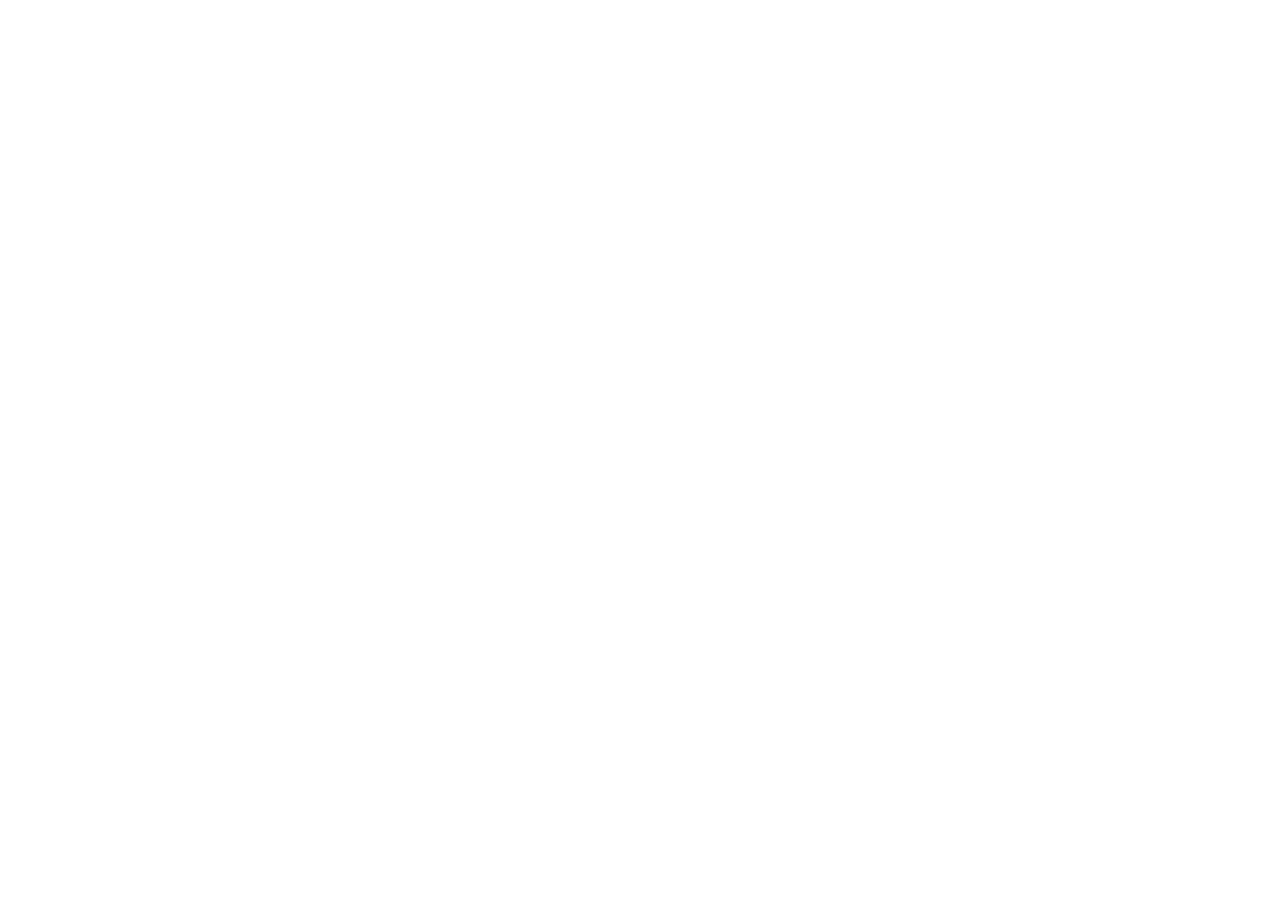
==== index.html @ 6f4fb660 "content" ====
<!DOCTYPE html>
<html lang="en">

<head>
    <meta charset="UTF-8">
    <meta http-equiv="X-UA-Compatible" content="IE=edge">
    <meta name="viewport" content="width=device-width, initial-scale=1.0">
    <title>Trang chủ</title>
    <link rel="stylesheet" href="https://cdnjs.cloudflare.com/ajax/libs/normalize/8.0.1/normalize.min.css">
    <link rel="stylesheet" href="../assets/css/base.css">
    <link rel="stylesheet" href="../assets/css/main.css">
    <link rel="stylesheet" href="../assets/css/headingcss.css">
    <link rel="stylesheet" href="../assets/css/contentcss.css">
    <link rel="stylesheet" href="../assets/css/samekingcss.css">
    <link rel="stylesheet" href="../assets/css/productcss.css">
    <link rel="stylesheet" href="../assets/css/gowithcss.css">
    <link rel="stylesheet" href="../assets/css/mainhome.css">
    <link rel="stylesheet" href="../assets/font/fontawesome-free-6.0.0-web/css/all.min.css">
    <link rel="preconnect" href="https://fonts.googleapis.com">
    <link rel="preconnect" href="https://fonts.gstatic.com" crossorigin>
    <link href="https://fonts.googleapis.com/css2?family=Roboto:wght@300;400;500;700&display=swap" rel="stylesheet">
    <script src="https://unpkg.com/htmlincludejs"></script>
</head>

<body>
    <div class="app">
        <header class="header">

            <include src="./content/heading.html"></include>
            <div class="grid">
                <include src="./content/contenthome.html"></include>
                <include src="./content/product.html"></include>
                
                
                

                
            </div>
            
        </header>
    </div>
    <script>


        const renderNewProduct = (newProduct) => {
            let contentNewProduct = "";
            newProduct.map((item, idx) => {
                contentNewProduct =
                    contentNewProduct +
                    `<li class="product_shop_all_item">
                    <a href="http://www.dealtichtac.com/?tukhoa=dtt021" class="product_shop">
                        <div class="product_shop_img">
                            <img src="http://www.dealtichtac.com/product/` + item.hinhanh + `"
                                alt="Balo" class="product_shop-img_detail">
                        </div>
                        <div class="product_shop_information">` + item.ten + `</div>
                        <div class="product_shop_price">
                            ` + formatCurrency(item.giaban) + `₫
                        </div>
                    </a>
                </li>`;
            });
            document.getElementById("new_product_list_id").innerHTML = contentNewProduct;
        };
        const formatCurrency = (giaban) => {
            giaban = giaban.toLocaleString("it-IT", {
                style: "currency",
                currency: "VND",
            });
            return giaban;
        };
        fetch("https://www.dealtichtac.com/api/index.php?category=moinhat")
            .then((res) => res.json())
            .then((result) => {
                renderNewProduct(result.filter((item, idx) => idx < 8));
            });

        const renderAccessoriesPhone = (accessoriesPhone) => {
            let contentAccessoriesPhone = "";
            accessoriesPhone.map((item, idx) => {
                contentAccessoriesPhone =
                    contentAccessoriesPhone +
                    `<li class="accessories_left_content_list_item">
            <a href="https://www.dealtichtac.com/tai-nghe-bluetooth.html"
            class="accessories_left_content_list_product">
            ` + item.ten + `
            </a>
            </li>`;
            });
            document.getElementById("accessories_left_content_list_id").innerHTML = contentAccessoriesPhone;
        };
        fetch("https://www.dealtichtac.com/api/index.php?sub-category=PKDT")
            .then((res) => res.json())
            .then((result) => {
                renderAccessoriesPhone(result);
            });

        const renderAccessoriesProduct = (accessoriesProduct) => {
            let contentAccessoriesProduct = "";
            accessoriesProduct.map((item, idx) => {
                contentAccessoriesProduct =
                    contentAccessoriesProduct +
                    `<li class="accessories_right_all_list">
                                <a class="accessories_right_all_in"
                                    href="https://www.dealtichtac.com/1014-cap-vga-trang-15-met.htm">
                                    <div class="accessories_right_all_img">
                                        <img class="accessories_right_all_img_detail"
                                            src="http://www.dealtichtac.com/product/` + item.hinhanh + `" alt="">
                                    </div>
                                    <div class="accessories_right_all_name">
                                        ` + item.ten + `
                                    </div>
                                    <div class="accessories_right_all_price">
                                        ` + item.giaban + `₫
                                    </div>
                                </a>
                            </li>`;
            });
            document.getElementById("accessories_right_all_id").innerHTML = contentAccessoriesProduct;
        };
        fetch("https://www.dealtichtac.com/api/index.php?category=phukiendienthoai")
            .then((res) => res.json())
            .then((result) => {
                renderAccessoriesProduct(result.filter((item, idx) => idx < 10));
            });

        const renderAccessoriesLaptop = (accessoriesLaptop) => {
            let contentAccessoriesLaptop = "";
            accessoriesLaptop.map((item, idx) => {
                contentAccessoriesLaptop =
                    contentAccessoriesLaptop +
                    `<li class="accessories_laptop_left_content_list_item">
                                    <a href="https://www.dealtichtac.com/balo.html"
                                        class="accessories_laptop_left_content_list_product">
                                        ` + item.ten + `
                                    </a>
                                </li>`;
            });
            document.getElementById("accessories_laptop_left_content_id").innerHTML = contentAccessoriesLaptop;
        };
        fetch("https://www.dealtichtac.com/api/index.php?sub-category=PKL")
            .then((res) => res.json())
            .then((result) => {
                renderAccessoriesLaptop(result);
            });

        const renderAccessoriesLaptopProduct = (accessoriesLaptopProduct) => {
            let contentAccessoriesLaptopProduct = "";
            accessoriesLaptopProduct.map((item, idx) => {
                contentAccessoriesLaptopProduct =
                    contentAccessoriesLaptopProduct +
                    `<li class="accessories_right_all_list">
                            <a class="accessories_right_all_in"
                                href="https://www.dealtichtac.com/1014-cap-vga-trang-15-met.htm">
                                <div class="accessories_right_all_img">
                                    <img class="accessories_right_all_img_detail"
                                        src="http://www.dealtichtac.com/product/` + item.hinhanh + `" alt="">
                                </div>
                                <div class="accessories_right_all_name">
                                    ` + item.ten + `
                                </div>
                                <div class="accessories_right_all_price">
                                    ` + item.giaban + `₫
                                </div>
                            </a>
                        </li>`;
            });
            document.getElementById("accessories_laptop_right_all_id").innerHTML = contentAccessoriesLaptopProduct;
        };
        fetch("https://www.dealtichtac.com/api/index.php?category=phukienlaptop")
            .then((res) => res.json())
            .then((result) => {
                renderAccessoriesLaptopProduct(result.filter((item, idx) => idx < 10));
            });

        const renderAccessoriesEquipment = (accessoriesEquipment) => {
            let contentAccessoriesEquipment = "";
            accessoriesEquipment.map((item, idx) => {
                contentAccessoriesEquipment =
                    contentAccessoriesEquipment +
                    `<li class="accessories_laptop_left_content_list_item">
                                    <a href="https://www.dealtichtac.com/balo.html"
                                        class="accessories_laptop_left_content_list_product">
                                        ` + item.ten + `
                                    </a>
                                </li>`;
            });
            document.getElementById("accessories_equipment_left_content_list_id").innerHTML = contentAccessoriesEquipment;
        };
        fetch("https://www.dealtichtac.com/api/index.php?sub-category=TBM")
            .then((res) => res.json())
            .then((result) => {
                renderAccessoriesEquipment(result);
            });

        const renderAccessoriesEquipmentProduct = (accessoriesEquipmentProduct) => {
            let contentAccessoriesEquipmentProduct = "";
            accessoriesEquipmentProduct.map((item, idx) => {
                contentAccessoriesEquipmentProduct =
                    contentAccessoriesEquipmentProduct +
                    `<li class="accessories_right_all_list">
                            <a class="accessories_right_all_in"
                                href="https://www.dealtichtac.com/1014-cap-vga-trang-15-met.htm">
                                <div class="accessories_right_all_img">
                                    <img class="accessories_right_all_img_detail"
                                        src="http://www.dealtichtac.com/product/` + item.hinhanh + `" alt="">
                                </div>
                                <div class="accessories_right_all_name">
                                    ` + item.ten + `
                                </div>
                                <div class="accessories_right_all_price">
                                    ` + item.giaban + `₫
                                </div>
                            </a>
                        </li>`;
            });
            document.getElementById("accessories_equipment_right_all_id").innerHTML = contentAccessoriesEquipmentProduct;
        };
        fetch("https://www.dealtichtac.com/api/index.php?category=thietbimang")
            .then((res) => res.json())
            .then((result) => {
                renderAccessoriesEquipmentProduct(result.filter((item, idx) => idx < 10));
            });

        const renderAccessoriesHousewares = (accessoriesHousewares) => {
            let contentAccessoriesHousewares = "";
            accessoriesHousewares.map((item, idx) => {
                contentAccessoriesHousewares =
                    contentAccessoriesHousewares +
                    `<li class="accessories_laptop_left_content_list_item">
                                    <a href="https://www.dealtichtac.com/balo.html"
                                        class="accessories_laptop_left_content_list_product">
                                        ` + item.ten + `
                                    </a>
                                </li>`;
            });
            document.getElementById("accessories_housewares_left_content_list_id").innerHTML = contentAccessoriesHousewares;
        };
        fetch("https://www.dealtichtac.com/api/index.php?sub-category=ĐGD")
            .then((res) => res.json())
            .then((result) => {
                renderAccessoriesHousewares(result);
            });

        const renderAccessoriesHousewaresProduct = (accessoriesHousewaresProduct) => {
            let contentAccessoriesHousewaresProduct = "";
            accessoriesHousewaresProduct.map((item, idx) => {
                contentAccessoriesHousewaresProduct =
                    contentAccessoriesHousewaresProduct +
                    `<li class="accessories_right_all_list">
                            <a class="accessories_right_all_in"
                                href="https://www.dealtichtac.com/1014-cap-vga-trang-15-met.htm">
                                <div class="accessories_right_all_img">
                                    <img class="accessories_right_all_img_detail"
                                        src="http://www.dealtichtac.com/product/` + item.hinhanh + `" alt="">
                                </div>
                                <div class="accessories_right_all_name">
                                    ` + item.ten + `
                                </div>
                                <div class="accessories_right_all_price">
                                    ` + item.giaban + `₫
                                </div>
                            </a>
                        </li>`;
            });
            document.getElementById("accessories_housewares_right_all_id").innerHTML = contentAccessoriesHousewaresProduct;
        };
        fetch("https://www.dealtichtac.com/api/index.php?category=dogiadung")
            .then((res) => res.json())
            .then((result) => {
                renderAccessoriesHousewaresProduct(result.filter((item, idx) => idx < 10));
            });

        const renderAccessoriesStrange = (accessoriesStrange) => {
            let contentAccessoriesStrange = "";
            accessoriesStrange.map((item, idx) => {
                contentAccessoriesStrange =
                    contentAccessoriesStrange +
                    `<li class="accessories_laptop_left_content_list_item">
                                <a href="https://www.dealtichtac.com/balo.html"
                                    class="accessories_laptop_left_content_list_product">
                                    ` + item.ten + `
                                </a>
                            </li>`;
            });
            document.getElementById("accessories_strange_left_content_list_id").innerHTML = contentAccessoriesStrange;
        };
        fetch("https://www.dealtichtac.com/api/index.php?sub-category=HĐL")
            .then((res) => res.json())
            .then((result) => {
                renderAccessoriesStrange(result);
            });
        const renderAccessoriesStrangeProduct = (accessoriesStrangeProduct) => {
            let contentAccessoriesStrangeProduct = "";
            accessoriesStrangeProduct.map((item, idx) => {
                contentAccessoriesStrangeProduct =
                    contentAccessoriesStrangeProduct +
                    `<li class="accessories_right_all_list">
                        <a class="accessories_right_all_in"
                            href="https://www.dealtichtac.com/1014-cap-vga-trang-15-met.htm">
                            <div class="accessories_right_all_img">
                                <img class="accessories_right_all_img_detail"
                                    src="http://www.dealtichtac.com/product/` + item.hinhanh + `" alt="">
                            </div>
                            <div class="accessories_right_all_name">
                                ` + item.ten + `
                            </div>
                            <div class="accessories_right_all_price">
                                ` + item.giaban + `₫
                            </div>
                        </a>
                    </li>`;
            });
            document.getElementById("accessories_strange_right_all_id").innerHTML = contentAccessoriesStrangeProduct;
        };
        fetch("https://www.dealtichtac.com/api/index.php?category=hangdocla")
            .then((res) => res.json())
            .then((result) => {
                renderAccessoriesStrangeProduct(result.filter((item, idx) => idx < 10))
            });


        const renderMenuProduct = (menuProduct) => {
            let contentMenuProduct = "";
            menuProduct.map((item, idx) => {
                contentMenuProduct =
                    contentMenuProduct +
                    `<li>
                            <a class="product_menu_bottom_item_link"
                                href="https://www.dealtichtac.com/phu-kien-dien-thoai.html">
                                ` + item + `
                            </a>
                        </li>`;
            });
            document.getElementById("product_menu_bottom_item_id").innerHTML = contentMenuProduct;
        };
        fetch("https://www.dealtichtac.com/api/index.php?statistic")
            .then((res) => res.json())
            .then((result) => {
                renderMenuProduct(result);
            });


        const renderIntroduceShop = (introduceShop) => {
            let contentIntroduceShop = "";
            introduceShop.map((item, idx) => {
                contentIntroduceShop =
                    contentIntroduceShop +
                    `<li class="header_content_top_right_item_small">
                                <div class="header_content_top_right_item_small_img">
                                    <img class="item_small_img"
                                        src="https://dealtichtac.com/product/hinhquangcao/` + item.hinhanh + `" alt="">
                                </div>
                                <div class="item_small_introduction">
                                    <span class="item_small_introduction_title">` + item.ten + `</span>
                                    <p class="item_small_introduction_centent">
                                        ` + item.noidung + `</p>
                                </div>
                            </li>`;
            });
            document.getElementById("header_content_top_right_item_id").innerHTML = contentIntroduceShop;
        };
        fetch("https://www.dealtichtac.com/api/index.php?slider")
            .then((res) => res.json())
            .then((result) => {
                renderIntroduceShop(result);
            });
    </script>
</body>

</html>
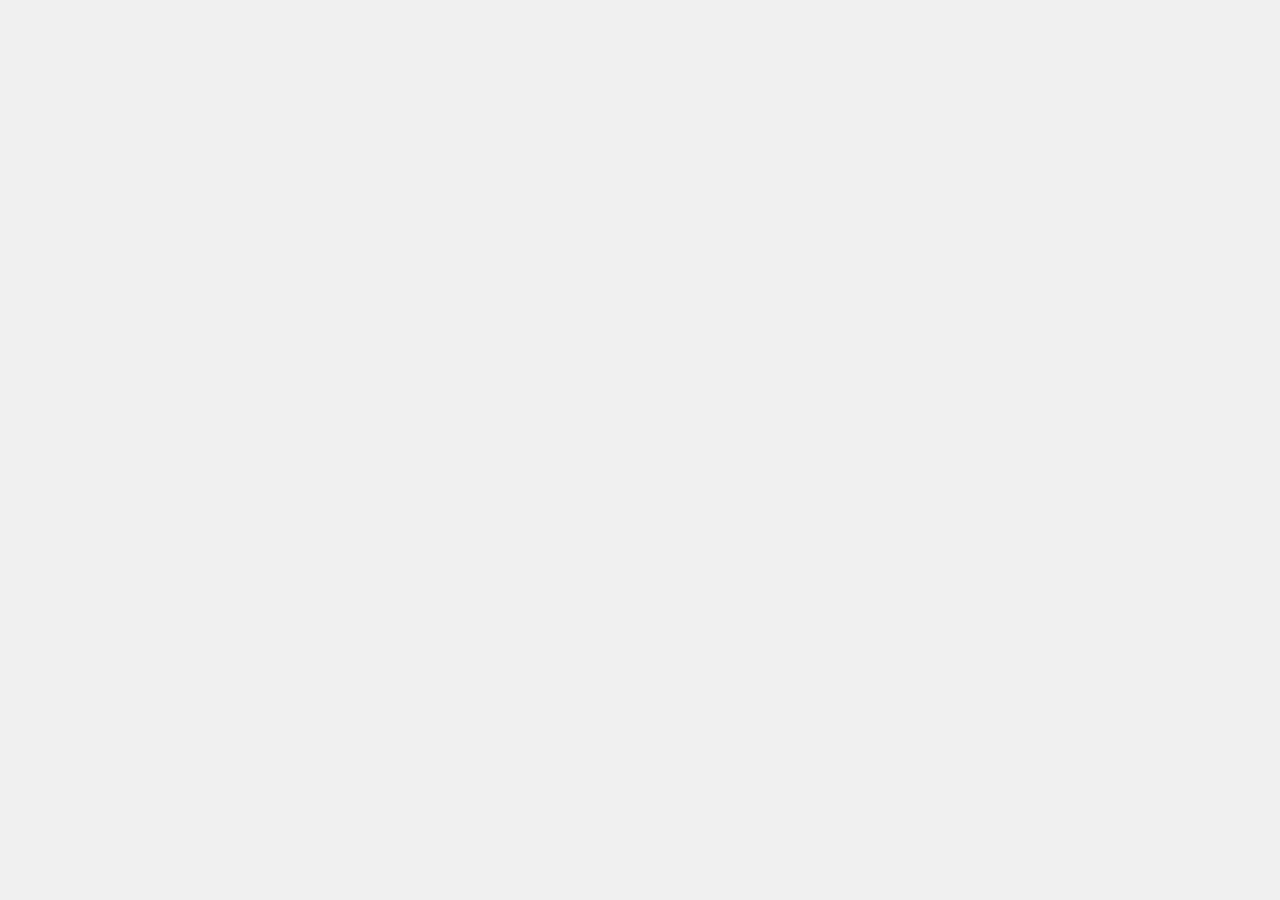
==== commit d2818900: "contentone" ====
--- a/index.html
+++ b/index.html
@@ -7,15 +7,15 @@
     <meta name="viewport" content="width=device-width, initial-scale=1.0">
     <title>Trang chủ</title>
     <link rel="stylesheet" href="https://cdnjs.cloudflare.com/ajax/libs/normalize/8.0.1/normalize.min.css">
-    <link rel="stylesheet" href="../assets/css/base.css">
-    <link rel="stylesheet" href="../assets/css/main.css">
-    <link rel="stylesheet" href="../assets/css/headingcss.css">
-    <link rel="stylesheet" href="../assets/css/contentcss.css">
-    <link rel="stylesheet" href="../assets/css/samekingcss.css">
-    <link rel="stylesheet" href="../assets/css/productcss.css">
-    <link rel="stylesheet" href="../assets/css/gowithcss.css">
-    <link rel="stylesheet" href="../assets/css/mainhome.css">
-    <link rel="stylesheet" href="../assets/font/fontawesome-free-6.0.0-web/css/all.min.css">
+    <link rel="stylesheet" href="./assets/css/base.css">
+    <link rel="stylesheet" href="./assets/css/main.css">
+    <link rel="stylesheet" href="./assets/css/headingcss.css">
+    <link rel="stylesheet" href="./assets/css/contentcss.css">
+    <link rel="stylesheet" href="./assets/css/samekingcss.css">
+    <link rel="stylesheet" href="./assets/css/productcss.css">
+    <link rel="stylesheet" href="./assets/css/gowithcss.css">
+    <link rel="stylesheet" href="./assets/css/mainhome.css">
+    <link rel="stylesheet" href="./assets/font/fontawesome-free-6.0.0-web/css/all.min.css">
     <link rel="preconnect" href="https://fonts.googleapis.com">
     <link rel="preconnect" href="https://fonts.gstatic.com" crossorigin>
     <link href="https://fonts.googleapis.com/css2?family=Roboto:wght@300;400;500;700&display=swap" rel="stylesheet">
--- a/assets/css/base.css
+++ b/assets/css/base.css
@@ -0,0 +1,43 @@
+:root {
+    --white-color: #fff;
+    --black-color: #000;
+    --text-color: #333;
+    --primary-color: #c90000;
+    --broder-color: #dbdbdb;
+    --star-gold-color: #ffce3e;
+    --navbar-height: 34px;
+    --header-height: 300px;
+    --header-with-search-height: calc(var(--header-height)- var(--navbar-height));
+}
+* {
+    box-sizing: inherit;
+    font-family: Arial, Helvetica, sans-serif;
+}
+html {
+    font-size: 62.5%;
+    font-family: 'notosans', 'Helvetica Neue', Helvetica, Arial, sans-serif;
+}
+p {
+    font-size: 1rem;
+    line-height: 1.6rem;
+    font-family: 'Roboto', sans-serif;
+    box-sizing: border-box;
+}
+.grid {
+    width: 1200px;
+    max-width: 100%;
+    margin: 0 auto;
+    background-color: #f0f0f0;
+    margin-top: 75px;
+}
+.grid_full-width {
+    width: 100%;
+}
+.grid_row {
+    display: flex;
+    flex-wrap: wrap;
+}
+
+body {
+    background-color: #f0f0f0
+}
--- a/assets/css/main.css
+++ b/assets/css/main.css
@@ -0,0 +1,3 @@
+.header {
+    background-color: #f0f0f0;
+}
--- a/assets/css/headingcss.css
+++ b/assets/css/headingcss.css
@@ -0,0 +1,255 @@
+.header_logo {
+    height: 65px;
+    width: 15%;
+}
+.heading {
+    display: flex;
+    flex-direction: row;
+    width: 100%;
+    max-width: 1200px;
+    margin: 0;  
+    height: 65px;
+    padding-left: 75px;
+    padding-right: 75px;
+    border-bottom: 2px solid var(--primary-color);
+    position: fixed;
+    background-color: #fff;
+    top: 0px;
+    left: 0;
+    right: 0;
+    z-index: 99;
+    box-shadow: 0 0 25px 0 rgba(0, 0, 0, .2);   
+}
+.header_logo_img {
+    background-repeat: no-repeat;
+    background-size: 498px 300px;
+    width: 165px;
+    height: 33px;
+    margin-top: 17px;
+    margin-right: -12px;
+}
+.header_search {
+    height: 28px;
+    width: 15%;
+    display: flex;
+    flex-direction: row;
+    margin-top: 17px;
+    padding-left: 10px;
+    font-size: 13px;
+    color: #c0c0c0;
+    outline: 0;
+    border: 1px solid #ddd;
+    color: #fff;
+    border-radius: 3px;
+}
+.header_search_input {
+    width: 172px;
+    height: 28px;
+    margin-left: -10px;
+    border: 0;
+    padding: 0 0 0 10px;
+    outline: none;
+}
+
+.header_button_search {
+    outline: 0;
+    border: none;
+    color: #fff;
+    border-top-right-radius: 3px;
+    border-bottom-right-radius: 3px;
+    right: 0;
+    height: 30px;
+    width: 32px;
+    margin-top: -1px;
+    padding: 0;
+    cursor: pointer;
+    display: flex;
+    justify-content: end;
+    background-color: var(--primary-color);
+}
+
+.header_navbar {
+    width: 60%;
+    margin-left: 40px; 
+}
+.header_app_add {
+    width: 5.4%;
+}
+.header_app {
+    list-style: none;
+    padding: 0;
+    margin: 0;
+    position: relative;
+    display: flex;
+}
+.logo_search {
+    color: #fff;
+    padding: 9px;
+}
+.icon_sale {
+    background-repeat: no-repeat;
+    background-size: 40px;
+}
+
+.header_icon {
+    float: left;
+    text-align: center;
+    font-weight: 400;
+}
+.icon_item {
+    height: 30px;
+    width: 100%;
+}
+.header_recruitment {
+    width: 10%;
+}
+.header_icon_add {
+    position: relative;
+    padding: 0 7px 5px;
+    font-size: 12px;
+    color: #211f1f;
+    text-align: center;
+    -webkit-transform: translateZ(0);
+    transform: translateZ(0);
+    box-shadow: 0 0 1px transparent;
+    -webkit-backface-visibility: hidden;
+    backface-visibility: hidden;
+    text-decoration: none;
+    display: inline-block;
+}
+.icon {
+    display: block;
+    margin: 7px auto;
+    height: 29px;
+    background-image: url(https://www.dealtichtac.com/assets/css/logo.png);
+    background-repeat: no-repeat;
+    background-size: 498px 300px;
+}
+.icon_hot {
+    width: 22px;
+    background-position: -365px 0;
+}
+.icon_hot:hover {
+    width: 22px;
+    background-position: -365px -32px;
+}
+.header_icon_add_hot {
+    width: 22px;
+}
+.icon_sale {
+    width: 43px;
+    background-position: -390px 0;
+    margin-left: 10px;
+}
+.icon_sale:hover {
+    width: 43px;
+    background-position: -390px -32px;
+    margin-left: 10px;
+}
+.header_icon_add_sale {
+    width: 64px;
+}
+.header_icon_add_mouse {
+    width: 32px;
+}
+.icon_mouse {
+    width: 21px;
+    background-position: 0 0;
+}
+.icon_mouse:hover {
+    width: 21px;
+    background-position: 0 -34px;
+}
+.header_icon_add_headphone {
+    width: 62px;
+}
+.icon_headphone {
+    width: 31px;
+    background-position: -24px 0;
+}
+.icon_headphone:hover {
+    width: 31px;
+    background-position: -24px -34px;
+}
+.header_icon_add_loudspeaker {
+    width: 31px;
+}
+.icon_loudspeaker {
+    width: 31px;
+    background-position: -55px -1px;
+}
+.icon_loudspeaker:hover {
+    width: 31px;
+    background-position: -55px -35px;
+}
+.header_icon_add_equiqment {
+    width: 74px;
+}
+.icon_equiqment {
+    width: 35px;
+    background-position: -129px 0;
+}
+.icon_equiqment:hover {
+    width: 35px;
+    background-position: -129px -34px;
+}
+.header_icon_add_Cable {
+    width: 46px;
+}
+.icon_Cable {
+    width: 36px;
+    background-position: -88px 0;
+}
+.icon_Cable:hover {
+    width: 36px;
+    background-position: -88px -34px;
+}
+.header_icon_add_battery {
+    width: 73px;
+}
+.icon_battery {
+    width: 34px;
+    background-position: -269px 0;
+}
+.icon_battery:hover {
+    width: 34px;
+    background-position: -269px -34px;
+}
+.header_icon_add_wireless {
+    width: 46px;
+}
+.icon_wireless {
+    width: 26px;
+    background-position: -164px 0;
+}
+.icon_wireless:hover {
+    width: 26px;
+    background-position: -164px -34px;
+}
+.header_icon_add_keyboarb {
+    width: 52px;
+}
+.icon_keyboarb {
+    width: 39px;
+    background-position: -197px 0;
+}
+.icon_keyboarb:hover {
+    width: 39px;
+    background-position: -197px -34px;
+}
+.header_icon_add_USB {
+    width: 25px;
+}
+.icon_USB {
+    width: 31px;
+    background-position: -239px 0;
+}
+.icon_USB:hover {
+    width: 31px;
+    background-position: -239px -34px;
+}
+.icon_recruitment {
+    width: 80px;
+    height: 45px;
+    background-position: -143px -70px;
+}--- a/assets/css/contentcss.css
+++ b/assets/css/contentcss.css
@@ -0,0 +1,194 @@
+/* content */
+.header_content_top {
+    margin-top: 10px;
+    display: flex;
+    flex-direction: row;
+}
+.header_content_top_img {
+    display: block;
+    width: 900px;
+    height: 303px;
+}
+.header_content_top_right_item {
+    list-style: none;
+    margin: 0 0 0 10px;
+    padding: 0;
+}
+.header_content_top_right_item_small_img {
+    width: 210px;
+    height: 85px;
+}
+.header_content_top_right_item_small {
+    width: 100%;
+    height: 100%;
+    display: flex;
+    flex-direction: row;
+    margin-bottom: 10px;
+}
+.item_small_introduction:hover {
+    position: relative;
+    background-color: #ddd;
+    cursor: pointer;
+}
+
+.item_small_img {
+    width: 150%;
+    height: 100%;
+}
+.item_small_introduction {
+    padding: 10px;
+    width: 100%;
+    background-color: #fff;
+}
+.item_small_introduction_title {
+    font-size: 1.1rem;
+    font-weight: 550;
+}
+.item_small_introduction_centent {
+    margin-bottom: 0;
+    font-size: 1.1rem;
+    margin-top: 5px;
+}
+.item_small_img_shop {
+    width: 151px;
+}
+
+/* TRANG CHỦ SẢN PHẨM */
+.header_product {
+    width: 100%;
+    font-size: 14px;
+    background-color: #fff;
+    margin-bottom: 10px;
+}
+.header_product_homepage_link {
+    width: 100%;
+    padding: 8px 0px 8px 20px;
+}
+.header_product_homepage {
+    color: #333;
+    text-decoration: none;
+}
+.header_product_homepage:hover {
+    color: #337ab7;
+}
+/* header product content */
+.header_product_content {
+    width: 100%;
+    display: flex;
+}
+.header_product_content_left {
+    margin: 0;
+    padding: 0;
+}
+
+.header_product_content_left {
+    width: 9%;
+    background-color: #fff;
+    margin-right: 12px;
+}
+.header_product_content_left_link {
+    text-decoration: none;
+}
+.header_product_content_left_img {
+    list-style: none;
+    margin: 10px;
+}
+.header_product_content_left_img_link {
+    width: 86px;
+    height: 86px;
+    border: 1px solid #ccc;
+    
+}
+.header_product_content_content {
+    width: 35%;
+    background-color: #fff;
+    margin-right: 12px;
+}
+.header_product_content_content_img {
+    width: 400px;
+    height: 400px;
+    padding: 9px;
+    background-color: #fff;
+}
+.header_product_content_right {
+    width: 54%;
+    background-color: #fff;
+}
+/* header product content right */
+.header_product_content_right_content {
+    margin: 20px 20px;
+
+}
+.header_product_content_right_introduce {
+    font-size: 20px;
+    font-weight: bold;
+    line-height: 20px;
+    font-family: inherit;
+    color: #333;
+}
+.header_product_content_right_price {
+    font-size: 14px;
+    font-size: 700;
+    line-height: 14px;
+}
+.header_product_content_right_price_number {
+    color: red;
+    font-size: 19px;
+    margin-bottom: 4px;
+}
+.header_product_content_right_insurance {
+    display: block;
+    padding: 8px;
+    border: 1px solid #365899;
+    width: max-content;
+    font-size: 14px;
+    border-radius: 5px;
+    font-family: serif;
+    color: #365899;
+    background-color: #eaedf1;
+}
+.header_product_content_right_insurance_star_promotion {
+    font-size: 14px;
+    color: red;
+}
+.header_product_content_right_insurance_promotion {
+    font-size: 14px;
+    color: red;
+    font-weight: 600;
+}
+.header_product_content_right_strikethrough {
+    display: block;
+    border: .5px solid #999;
+    width: 77%;
+    margin: 10px 0;
+}
+.header_product_content_right_delivery {
+    font-size: 14px;
+    margin-bottom: 7px;
+}
+.header_product_content_right_cart {
+    display: block;
+    padding: 10px 53px;
+    border: 1px solid #5baf00;
+    width: max-content;
+    border-radius: 5px;
+    font-family: serif;
+    background-color: #5baf00;
+    margin: 7px 0;
+    color: #fff;
+    font-size: 18px;
+    font-weight: 700;
+    line-height: 30px;
+}
+.header_product_content_right_cart_link {
+    text-decoration: none;
+    color: #fff;
+}
+.header_product_content_right_contact {
+    font-size: 14px;
+    margin-top: 7px;
+}
+.header_product_content_right_contact_phone {
+    text-decoration: none;
+    color: #365899;
+}--- a/assets/css/samekingcss.css
+++ b/assets/css/samekingcss.css
@@ -0,0 +1,54 @@
+/* product new */
+.product_shop_all {
+    margin: 0;
+    padding: 0;
+    list-style: none;
+    display: flex;
+    flex-direction: row;
+}
+.product {
+    margin: 10px 0;
+    background-color: #fff;
+    padding-bottom: 10px;
+}
+.product_new {
+    width: 100%;
+    height: 45px;
+    display: flex;
+    justify-content: space-between;
+}
+.product_new_hot {
+    display: inline-block;
+    font-size: 15px;
+    color: #333;
+    padding: 12px 10px;
+}
+
+.product_shop {
+    width: 150px;
+    height: 190px;
+    text-decoration: none;
+}
+.product_shop_img {
+    width: 100%;
+    height: 120px;
+}
+.product_shop-img_detail {
+    width: 120px;
+    height: 100%;
+    padding: 0 15px;
+}
+.product_shop_information {
+    font-size: 1.4rem;
+    line-height: 2rem;
+    padding: 3px 5px 0 5px;
+    text-align: center;
+    color: #4972ce;
+}
+.product_shop_price {
+    font-size: 1.4rem;
+    line-height: 2rem;
+    text-align: center;
+    color: #e82424;
+    font-weight: bold;
+}--- a/assets/css/productcss.css
+++ b/assets/css/productcss.css
@@ -0,0 +1,295 @@
+/* header product introduce */
+.header_product_introduce {
+    background-color: #fff;
+    width: 100%;
+    height: 100%;
+    margin-top: 10px;
+}
+
+.header_product_introduce_list_item {
+    padding: 0;
+    margin: 0;
+    padding-left: 20px;
+    border-bottom: 1px solid rgb(223, 218, 218);
+    display: flex;
+    flex-direction: row;
+
+}
+.header_product_introduce_list_title {
+    list-style: none;
+    font-size: 14px;
+    padding: 15px 10px;
+}
+.header_product_introduce_list_title_true {
+    color: red;
+    border-bottom: 2px solid red;
+}
+
+.header_product_introduce_content_introduce {
+    display: none;
+    padding: 20px;
+    font-size: 14px;
+}
+.header_product_introduce_content_parameter_content {
+    display: none;
+    padding: 20px;
+    font-size: 15px;
+    line-height: 20px;
+    color: #333;
+}
+.header_product_introduce_content_insurance_content {
+    display: none;
+    padding: 20px;
+    font-size: 17px;
+    line-height: 20px;
+    color: red;
+    margin: 0;
+    text-align: center;
+}
+/* Phần bình luận facebook */
+.header_product_introduce_content_comment_header {
+    padding: 40px 0px;
+    margin: 0 30px;
+    font-size: 14px;
+    width: 40%;
+    display: flex;
+    justify-content: space-between;
+    color: #444;
+}
+.header_product_introduce_content_comment_header_left {
+    font-weight: 550;
+}
+.header_product_introduce_content_comment_header_right_button {
+    text-decoration: none;
+    padding: 3px 5px;
+    border: 1px solid #d3d6db;
+    border-radius: 3px;
+    color: #666;
+    font-weight: bold;
+    font-size: 13px;
+    background-color: #f0f0f0;
+}
+.header_product_introduce_content_comment_header_strikethrough {
+    width: 30%;
+    margin-left: 70px;
+    border: 0.5px solid #d3d6db;
+}
+.header_product_introduce_content_comment_header_input {
+    width: 454px;
+    height: 40px;
+    font-size: 14px;
+}
+/* SẢN PHẨM PHÍA DƯỚI */
+.product_bottom_all {
+    padding: 0;
+    margin: 20px 0;
+    display: flex;
+    flex-wrap: wrap;
+    width: 100%;
+}
+.product_bottom_all_item {
+   width: 23%;
+   height: 68px;
+   list-style: none;
+   margin: 12px;
+}
+.product_bottom_all_content {
+    width: 100%;
+    height: 100%;
+    border: 1px solid #ddd;
+    border-radius: 5px;
+    background-color: #fff;
+    display: flex;
+    flex-wrap: wrap;
+    box-shadow: 0px 0px 15px 5px #ccc;
+}
+.product_bottom_all_link {
+    width: 100%;
+    height: 100%;
+    display: flex;
+    flex-direction: row;
+    text-decoration: none;
+}
+.product_bottom_all_item_img {
+    width: 60px;
+    height: 60px;
+    margin: 4px;
+}
+.product_bottom_all_item_name { 
+    font-size: 14px;
+    color: var(--black-color);
+    width: 100%;
+    height: 100%;
+    padding-top: 26px;
+}
+.product_bottom_all_link:hover {
+    border: 1px solid #6c3;
+    border-radius: 5px;
+}
+.product_bottom_all_item_name:hover {
+    color: #6c3;
+}
+/* product menu bottom */
+.product_menu_bottom {
+    width: 100%;
+    height: 42px;
+    margin: 20px 0;
+}
+.product_menu_bottom_item {
+    padding: 0;
+    width: 100%;
+    list-style: none;
+    display: flex;
+    justify-content: center;
+}
+.product_menu_bottom_item_link {
+    font-size: 14px;
+    text-decoration: none;
+    padding: 8px 13px;
+    display: inline-block;
+    background-color: red;
+    color: #fff;
+    border-radius: 5px;
+    border: 1px solid red;
+    margin: 0 10px;
+}
+.product_menu_bottom_item_link:hover {
+    color: red;
+    background-color: #fff;
+}
+/* header footer */
+.footer {
+    width: 100%;
+    max-width: 1350px;
+    margin: 0 auto;
+}
+.header_footer {
+    width: 100%;
+    height: 205px;
+    display: flex;
+    flex-direction: row;
+    background-color: #ccc;
+    margin-top: 20px;
+}
+.header_footer_left {
+    width: 20%;
+}
+.header_footer_left_img {
+    width: 50%;
+    padding-left: 84px;
+    padding-top: 50px;
+}
+.header_footer_center {
+    width: 55%;
+}
+.header_footer_right {
+    width: 25%;
+}
+.header_footer_center_title {
+    margin-top: 20;
+    font-family: serif;
+    font-style: italic;
+    font-weight: bolder;
+    font-size: 21px;
+    color: #333;
+}
+.header_footer_center_contact {
+    font-size: 15;
+    margin: 15 0 5 0;
+    font-weight: 300;
+}
+.header_footer_center_login_email {
+    padding: 9px;
+    border-bottom-left-radius: 5px;
+    border-top-left-radius: 5px;
+    border: 1px solid #333;
+    font-size: 17px;
+    width: 535px;
+}
+.header_footer_center_login_registration {
+    padding: 9px;
+    border: 1px solid #CCC;
+    width: 100px;
+    background: #333;
+    color: #FFF;
+    margin-left: -6px;
+    border: 1px solid #333;
+    border-bottom-right-radius: 5px;
+    border-top-right-radius: 5px;
+    font-size: 17px;
+}
+.header-footer_right_img {
+    margin-top: 56px;
+    margin-left: 20px;
+}
+.header_footer_right_hotline {
+    font-size: 15px;
+    font-weight: 600;
+    margin-top: 20px;
+    margin-left: 6px;
+}
+/* footer center */
+.footer_center {
+    width: 100%;
+    height: 185px;
+    border-bottom: 1px solid red;
+    margin-bottom: 20px;
+    background-color: #fff;
+}
+.footer_center_right {
+    width: 50%;
+    margin: 0 35px;
+    display: flex;
+    justify-content: space-between;
+}
+.footer_center_right_support {
+    list-style: none;
+}
+.footer_center_right_support_title {
+    font-weight: 300;
+    font-size: 13px;
+    margin-top: 20px;
+}
+.footer_center_right_support_link {
+    text-decoration: none;
+    font-size: 1.3rem;
+    color: #666;
+    line-height: 20px;
+}
+.footer_center_right_introduce,
+.footer_center_right_information {
+    list-style: none;
+}
+.footer_bottom {
+    height: 120px;
+    width: 100%;
+    display: flex;
+    justify-content: center;
+}
+.footer_bottom_left {
+    margin-right: 30px;
+    width: 30%;
+}
+.footer_bottom_left_title {
+    font-weight: 300;
+    text-align: right;
+    margin-top: 15px;
+    font-size: 14px;
+    color: #333;
+}
+.footer_bottom_left_link {
+    float: right;
+}
+.footer_bottom_center {
+    margin-top: 18px;
+    height: 72px;
+    width: 0.2%;
+    background-color: #ccc;
+}
+.footer_bottom_right {
+    font-size: 12px;
+    width: 69.8%;
+    padding: 27px 0 45px 30px;
+    line-height: 1.5rem;
+    color: #666;
+}--- a/assets/css/gowithcss.css
+++ b/assets/css/gowithcss.css
@@ -0,0 +1,51 @@
+/* header product gowith content */
+.header_product_gowith_content {
+    background-color: #fff;
+    height: 275px;
+}
+.header_product_gowith_content_top {
+    display: inline-block;
+    font-size: 15px;
+    color: #333;
+    padding: 12px 10px;
+}
+.header_product_gowith_content_all {
+    margin: 0;
+    padding: 0;
+    width: 100%;
+    display: flex;
+    flex-direction: row;
+}
+.header_product_gowith_content_item {
+    list-style: none;
+    width: 20%;
+    
+}
+.header_product_gowith_content_item_img {
+    height: 168px;
+    width: 168px;
+    padding: 0 36px;
+}
+.header_product_gowith_content_item_name {
+    font-size: 15px;
+    width: 100%;
+    font-weight: 100;
+    padding: 0px 15px;
+    color: #4972ce;
+    text-align: center;
+}
+.header_product_gowith_content_item_price {
+    float: left;
+    font-size: 15px;
+    margin-left: 43px;
+    margin-top: 6px;
+    padding-bottom: 0px;
+}
+.header_product_gowith_content_item_price_number {
+    float: left;
+    color: red;
+    margin-left: 5px;
+    margin-top: 6px;
+    font-size: 16px;
+    font-weight: bold;
+}--- a/assets/css/mainhome.css
+++ b/assets/css/mainhome.css
@@ -0,0 +1,919 @@
+/* content */
+.header_content_top {
+    margin-top: 10px;
+    display: flex;
+    flex-direction: row;
+}
+.header_content_top_img {
+    display: block;
+    width: 900px;
+    height: 303px;
+}
+.header_content_top_right_item {
+    list-style: none;
+    margin: 0 0 0 10px;
+    padding: 0;
+}
+.header_content_top_right_item_small_img {
+    width: 210px;
+    height: 85px;
+}
+.header_content_top_right_item_small {
+    width: 100%;
+    height: 100%;
+    display: flex;
+    flex-direction: row;
+    margin-bottom: 10px;
+}
+.item_small_introduction:hover {
+    position: relative;
+    background-color: #ddd;
+    cursor: pointer;
+}
+
+.item_small_img {
+    width: 150%;
+    height: 100%;
+}
+.item_small_introduction {
+    padding: 10px;
+    width: 100%;
+    background-color: #fff;
+}
+.item_small_introduction_title {
+    font-size: 1.1rem;
+    font-weight: 550;
+}
+.item_small_introduction_centent {
+    margin-bottom: 0;
+    font-size: 1.1rem;
+    margin-top: 5px;
+}
+.item_small_img_shop {
+    width: 151px;
+}
+/* product new */
+.product_shop_all {
+    margin: 0;
+    padding: 0;
+    list-style: none;
+    display: flex;
+    flex-direction: row;
+}
+.product {
+    margin: 10px 0;
+    background-color: #fff;
+    padding-bottom: 30px;
+}
+.product:hover {
+    box-shadow: 0 0 10px -2px #3451a2;
+}
+.product_new {
+    width: 100%;
+    height: 45px;
+    display: flex;
+    justify-content: space-between;
+}
+.product_new_hot {
+    display: inline-block;
+    font-size: 15px;
+    color: #333;
+    padding: 12px 10px;
+}
+.product_new_all {
+    font-size: 15px;
+    color: #4972ce;
+    line-height: 21px;
+    padding: 12px 10px;
+    text-decoration: none;
+}
+.product_shop {
+    width: 150px;
+    height: 190px;
+    text-decoration: none;
+}
+.product_shop_img {
+    width: 100%;
+    height: 120px;
+}
+.product_shop-img_detail {
+    width: 120px;
+    height: 100%;
+    padding: 0 15px;
+}
+.product_shop_information {
+    font-size: 1.4rem;
+    line-height: 2rem;
+    padding: 3px 5px 0 5px;
+    text-align: center;
+    color: #4972ce;
+}
+.product_shop_price {
+    font-size: 1.4rem;
+    line-height: 2rem;
+    text-align: center;
+    color: #e82424;
+    font-weight: bold;
+}
+/* phụ kiện điện thoại */
+.accessories {
+    height: 522px;
+    width: 100%;
+    margin-bottom: 10px;
+    display: flex;
+    flex-direction: row;
+    background-color: #fff;
+    border-top: 2px solid #e8403d;
+}
+.accessories_left {
+    height: 100%;
+    width: 17%;
+    background-color: #fff;
+}
+.accessories_left_header {
+    width: 100%;
+    height: 13.5%;
+    background-color: #e8403d;
+    display: flex;
+    flex-direction: row;
+    margin-bottom: 25px;
+}
+.accessories_left_header_contain_img {
+    width: 30%;
+    height: 100%;
+    background-color: #ea5d5b;
+    margin-top: -1px;
+}
+.accessories_left_header_img {
+    width: 20%;
+    height: 77%;;
+    font-size: 40px;
+    color: white;
+    padding: 19px 2px 0px 23px;
+}
+.accessories_left_header_contain_arrow {
+    width: 10%;
+    height: 100%;
+    border-top: 33px solid transparent;
+    border-left: 13px solid;
+    border-bottom: 37px solid transparent;
+    height: 0;
+    width: 0;
+    top: 0;
+    left: 62px;
+    color: #ea5d5b;
+}
+.accessories_left_header_contain_font {
+    width: 67%;
+    height: 100%;
+    text-decoration: none;
+}
+.accessories_left_header_font {
+    font-size: 14px;
+    line-height: 1.4rem;
+    text-align: center;
+    color: #fff;
+    width: 100px;
+    margin-top: 24px;
+    margin-left: 14px;
+}
+.accessories_left_content {
+    width: 100%;
+}
+.accessories_left_content_list {
+    list-style: none;
+    margin: 10px 0;
+    padding: 0;
+}
+.accessories_left_content_list_item {
+    padding: 5px 20px;
+    width: 160px;
+    height: 18px;
+    font-family: Arial, Helvetica, sans-serif;
+}
+.accessories_left_content_list_item:hover {
+    color: #e8403d;
+}
+.accessories_left_content_list_product {
+    text-decoration: none;
+    color: var(--black-color);
+    font-size: 1.2rem;
+}
+.accessories_left_footer {
+    width: 100%;
+    height: 9.5%;
+    background-color: #fff;
+}
+.accessories_left_footer_button {
+    padding: 11px 18px;
+    margin: 7px 37px;
+    font-size: 1.3rem;
+    color: var(--primary-color);
+    background-color: #fff;
+    text-decoration: none;
+    border-color: #ccc;
+    border: 1px solid #ccc;
+}
+.accessories_left_footer_button:hover {
+    box-shadow: 0 0 10px -2px rgb(192, 191, 191);
+}
+.accessories_left_footer_button_link {
+    text-decoration: none;
+    color: var(--primary-color);
+    font-size: 1.3rem;
+}
+.accessories_right_all {
+    margin: 0;
+    padding: 0;
+    list-style: none;
+}
+.accessories_right {
+    height: 100%;
+    width: 83%;
+    margin-bottom: 10px;
+}
+.accessories_right_all {
+    display: flex;
+    flex-wrap: wrap;
+    width: 100%;
+    height: 100%;
+}
+.accessories_right_all_list {
+    border: 1px solid #f2f1f2;
+}
+.accessories_right_all_list:hover {
+    box-shadow: 0px 0px 15px 0px var(--broder-color);
+}
+.accessories_right_all_in {
+    text-decoration: none;
+}
+.accessories_right_all_img {
+    height: 78%;
+}
+.accessories_right_all_img_detail {
+    padding: 0 15px;
+    width: 167px;
+    height: 90%;
+    margin-top: 10px;
+}
+.accessories_right_all_name {
+    height: 13%;
+    width: 190px;
+    font-size: 13px;
+    font-weight: 600;
+    text-align: left;
+    color: #666;
+    margin-left: 5px;
+}
+.accessories_right_all_price {
+    height: 9%;
+}
+.accessories_right_all_price {
+    font-size: 13px;
+    font-weight: 600;
+    margin: 0px 10px;
+    color: var(--primary-color);
+    margin-top: 1px;
+}
+/* Phụ kiện laptop */
+.accessories_laptop {
+    height: 522px;
+    width: 100%;
+    margin-bottom: 10px;
+    display: flex;
+    flex-direction: row;
+    background-color: #fff;
+    border-top: 2px solid #27c3ba;
+}
+.accessories_laptop_left {
+    height: 100%;
+    width: 17%;
+    background-color: #fff;
+}
+.accessories_laptop_left_header {
+    width: 100%;
+    height: 13.5%;
+    background-color: #27c3ba;
+    display: flex;
+    flex-direction: row;
+    margin-bottom: 25px;
+}
+.accessories_laptop_left_header_contain_img {
+    width: 50%;
+    height: 100%;
+    background-color: #3fccc3;
+    margin-top: -1px;
+}
+.accessories_laptop_left_header_img {
+    width: 20%;
+    height: 77%;;
+    font-size: 40px;
+    color: white;
+    padding: 19px 2px 0px 23px;
+}
+.accessories_laptop_left_header_contain_arrow {
+    width: 10%;
+    height: 100%;
+    border-top: 33px solid transparent;
+    border-left: 13px solid;
+    border-bottom: 37px solid transparent;
+    height: 0;
+    width: 0;
+    top: 0;
+    left: 62px;
+    color: #3fccc3;
+}
+.accessories_laptop_left_header_contain_font {
+    width: 67%;
+    height: 100%;
+    text-decoration: none;
+}
+.accessories_laptop_left_header_font {
+    font-size: 14px;
+    line-height: 1.4rem;
+    text-align: center;
+    color: #fff;
+    width: 100px;
+    margin-top: 24px;
+}
+.accessories_laptop_left_content {
+    width: 100%;
+}
+.accessories_laptop_left_content_list {
+    list-style: none;
+    margin: 10px 0;
+    padding: 0;
+}
+.accessories_laptop_left_content_list_item {
+    padding: 5px 20px;
+    width: 160px;
+    height: 18px;
+    font-family: Arial, Helvetica, sans-serif;
+}
+.accessories_laptop_left_content_list_item:hover {
+    color: #3fccc3;
+}
+.accessories_laptop_left_content_list_product {
+    text-decoration: none;
+    color: var(--black-color);
+    font-size: 1.2rem;
+}
+.accessories_laptop_left_footer {
+    width: 100%;
+    height: 9.5%;
+    background-color: #fff;
+}
+.accessories_laptop_left_footer_button {
+    padding: 11px 18px;
+    margin: 7px 37px;
+    font-size: 1.3rem;
+    color: #3fccc3;
+    background-color: #fff;
+    text-decoration: none;
+    border-color: #ccc;
+    border: 1px solid #ccc;
+}
+.accessories_laptop_left_footer_button:hover {
+    box-shadow: 0 0 10px -2px rgb(192, 191, 191);
+}
+.accessories_laptop_left_footer_button_link {
+    text-decoration: none;
+    color: #3fccc3;
+    font-size: 1.3rem;
+}
+.accessories_laptop_right_all {
+    margin: 0;
+    padding: 0;
+    list-style: none;
+}
+.accessories_laptop_right {
+    height: 100%;
+    width: 83%;
+    margin-bottom: 10px;
+}
+.accessories_laptop_right_all {
+    display: flex;
+    flex-wrap: wrap;
+    width: 100%;
+    height: 100%;
+}
+.accessories_laptop_right_all_list {
+    border: 1px solid #f2f1f2;
+}
+.accessories_laptop_right_all_list:hover {
+    box-shadow: 0px 0px 15px 0px var(--broder-color);
+}
+.accessories_laptop_right_all_in {
+    text-decoration: none;
+}
+.accessories_laptop_right_all_img {
+    height: 78%;
+}
+.accessories_laptop_right_all_img_detail {
+    padding: 0 15px;
+    width: 167px;
+    height: 90%;
+    margin-top: 10px;
+}
+.accessories_laptop_right_all_name {
+    height: 13%;
+    width: 190px;
+    font-size: 13px;
+    font-weight: 600;
+    text-align: left;
+    color: #666;
+    margin-left: 5px;
+}
+.accessories_laptop_right_all_price {
+    height: 9%;
+}
+.accessories_laptop_right_all_price {
+    font-size: 13px;
+    font-weight: 600;
+    margin: 0px 10px;
+    color: var(--primary-color);
+    margin-top: 1px;
+}
+/* thiết bị mạng_equipment */
+.accessories_equipment {
+    height: 522px;
+    width: 100%;
+    margin-bottom: 10px;
+    display: flex;
+    flex-direction: row;
+    background-color: #fff;
+    border-top: 2px solid #fbb756;
+}
+.accessories_left {
+    height: 100%;
+    width: 17%;
+    background-color: #fff;
+}
+.accessories_equipment_left_header {
+    width: 100%;
+    height: 13.5%;
+    background-color: #fbb756;
+    display: flex;
+    flex-direction: row;
+    margin-bottom: 25px;
+}
+.accessories_equipment_left_header_contain_img {
+    width: 38%;
+    height: 100%;
+    background-color: #f9c273;
+    margin-top: -1px;
+}
+.accessories_equipment_left_header_img {
+    width: 20%;
+    height: 77%;;
+    font-size: 40px;
+    color: white;
+    padding: 19px 2px 0px 23px;
+}
+.accessories_equipment_left_header_contain_arrow {
+    width: 10%;
+    height: 100%;
+    border-top: 33px solid transparent;
+    border-left: 13px solid;
+    border-bottom: 37px solid transparent;
+    height: 0;
+    width: 0;
+    top: 0;
+    left: 62px;
+    color: #f9c273;
+}
+.accessories_equipment_left_header_contain_font {
+    width: 67%;
+    height: 100%;
+    text-decoration: none;
+}
+.accessories_equipment_left_header_font {
+    font-size: 14px;
+    line-height: 1.4rem;
+    text-align: center;
+    color: #fff;
+    width: 100px;
+    margin-top: 24px;
+    margin-left: 7px;
+    margin-right: 19px;
+}
+.accessories_equipment_left_content {
+    width: 100%;
+}
+.accessories_equipment_left_content_list {
+    list-style: none;
+    margin: 10px 0;
+    padding: 0;
+}
+.accessories_equipment_left_content_list_item {
+    padding: 5px 20px;
+    width: 160px;
+    height: 18px;
+    font-family: Arial, Helvetica, sans-serif;
+}
+.accessories_equipment_left_content_list_item:hover {
+    color: #fbb756;
+}
+.accessories_equipment_left_content_list_product {
+    text-decoration: none;
+    color: var(--black-color);
+    font-size: 1.2rem;
+}
+.accessories_equipment_left_footer {
+    width: 100%;
+    height: 9.5%;
+    background-color: #fff;
+}
+.accessories_equipment_left_footer_button {
+    padding: 11px 18px;
+    margin: 7px 37px;
+    font-size: 1.3rem;
+    color: #fbb756;
+    background-color: #fff;
+    text-decoration: none;
+    border-color: #ccc;
+    border: 1px solid #ccc;
+}
+.accessories_equipment_left_footer_button:hover {
+    box-shadow: 0 0 10px -2px rgb(192, 191, 191);
+}
+.accessories_equipment_left_footer_button_link {
+    text-decoration: none;
+    color: #fbb756;
+    font-size: 1.3rem;
+}
+.accessories_equipment_right_all {
+    margin: 0;
+    padding: 0;
+    list-style: none;
+}
+.accessories_equipment_right {
+    height: 100%;
+    width: 83%;
+    margin-bottom: 10px;
+}
+.accessories_equipment_right_all {
+    display: flex;
+    flex-wrap: wrap;
+    width: 100%;
+    height: 100%;
+}
+.accessories_equipment_right_all_list {
+    border: 1px solid #f2f1f2;
+}
+.accessories_equipment_right_all_list:hover {
+    box-shadow: 0px 0px 15px 0px var(--broder-color);
+}
+.accessories_equipment_right_all_in {
+    text-decoration: none;
+}
+.accessories_equipment_right_all_img {
+    height: 78%;
+}
+.accessories_equipment_right_all_img_detail {
+    padding: 0 15px;
+    width: 167px;
+    height: 90%;
+    margin-top: 10px;
+}
+.accessories_equipment_right_all_name {
+    height: 13%;
+    width: 190px;
+    font-size: 13px;
+    font-weight: 600;
+    text-align: left;
+    color: #666;
+    margin-left: 5px;
+}
+.accessories_equipment_right_all_price {
+    height: 9%;
+}
+.accessories_equipment_right_all_price {
+    font-size: 13px;
+    font-weight: 600;
+    margin: 0px 10px;
+    color: var(--primary-color);
+    margin-top: 1px;
+}
+/* PHỤ KIỆN ĐỒ GIA DỤNG */
+.accessories_housewares {
+    height: 522px;
+    width: 100%;
+    margin-bottom: 10px;
+    display: flex;
+    flex-direction: row;
+    background-color: #fff;
+    border-top: 2px solid #e46fb4;
+}
+.accessories_left {
+    height: 100%;
+    width: 17%;
+    background-color: #fff;
+}
+.accessories_housewares_left_header {
+    width: 100%;
+    height: 13.5%;
+    background-color: #e46fb4;
+    display: flex;
+    flex-direction: row;
+    margin-bottom: 25px;
+}
+.accessories_housewares_left_header_contain_img {
+    width: 38%;
+    height: 100%;
+    background-color: #ea8ac3;
+    margin-top: -1px;
+}
+.accessories_housewares_left_header_img {
+    width: 20%;
+    height: 77%;;
+    font-size: 40px;
+    color: white;
+    padding: 19px 2px 0px 23px;
+}
+.accessories_housewares_left_header_contain_arrow {
+    width: 10%;
+    height: 100%;
+    border-top: 33px solid transparent;
+    border-left: 13px solid;
+    border-bottom: 37px solid transparent;
+    height: 0;
+    width: 0;
+    top: 0;
+    left: 62px;
+    color: #ea8ac3;
+}
+.accessories_housewares_left_header_contain_font {
+    width: 67%;
+    height: 100%;
+    text-decoration: none;
+}
+.accessories_housewares_left_header_font {
+    font-size: 14px;
+    line-height: 1.4rem;
+    text-align: center;
+    color: #fff;
+    width: 100px;
+    margin-top: 24px;
+    margin-left: 7px;
+    margin-right: 19px;
+}
+.accessories_housewares_left_content {
+    width: 100%;
+}
+.accessories_housewares_left_content_list {
+    list-style: none;
+    margin: 10px 0;
+    padding: 0;
+}
+.accessories_housewares_left_content_list_item {
+    padding: 5px 20px;
+    width: 160px;
+    height: 18px;
+    font-family: Arial, Helvetica, sans-serif;
+}
+.accessories_housewares_left_content_list_item:hover {
+    color: #e46fb4;
+}
+.accessories_housewares_left_content_list_product {
+    text-decoration: none;
+    color: var(--black-color);
+    font-size: 1.2rem;
+}
+.accessories_housewares_left_footer {
+    width: 100%;
+    height: 9.5%;
+    background-color: #fff;
+}
+.accessories_housewares_left_footer_button {
+    padding: 11px 18px;
+    margin: 7px 37px;
+    font-size: 1.3rem;
+    color: #e46fb4;
+    background-color: #fff;
+    text-decoration: none;
+    border-color: #ccc;
+    border: 1px solid #ccc;
+}
+.accessories_housewares_left_footer_button:hover {
+    box-shadow: 0 0 10px -2px rgb(192, 191, 191);
+}
+.accessories_housewares_left_footer_button_link {
+    text-decoration: none;
+    color: #e46fb4;
+    font-size: 1.3rem;
+}
+.accessories_housewares_right_all {
+    margin: 0;
+    padding: 0;
+    list-style: none;
+}
+.accessories_housewares_right {
+    height: 100%;
+    width: 83%;
+    margin-bottom: 10px;
+}
+.accessories_housewares_right_all {
+    display: flex;
+    flex-wrap: wrap;
+    width: 100%;
+    height: 100%;
+}
+.accessories_housewares_right_all_list {
+    border: 1px solid #f2f1f2;
+}
+.accessories_housewares_right_all_list:hover {
+    box-shadow: 0px 0px 15px 0px var(--broder-color);
+}
+.accessories_housewares_right_all_in {
+    text-decoration: none;
+}
+.accessories_housewares_right_all_img {
+    height: 78%;
+}
+.accessories_housewares_right_all_img_detail {
+    padding: 0 15px;
+    width: 167px;
+    height: 90%;
+    margin-top: 10px;
+}
+.accessories_housewares_right_all_name {
+    height: 13%;
+    width: 190px;
+    font-size: 13px;
+    font-weight: 600;
+    text-align: left;
+    color: #666;
+    margin-left: 5px;
+}
+.accessories_housewares_right_all_price {
+    height: 9%;
+}
+.accessories_housewares_right_all_price {
+    font-size: 13px;
+    font-weight: 600;
+    margin: 0px 10px;
+    color: var(--primary-color);
+    margin-top: 1px;
+}
+/* hàng siêu độc lạ */
+.accessories_strange {
+    height: 522px;
+    width: 100%;
+    margin-bottom: 10px;
+    display: flex;
+    flex-direction: row;
+    background-color: #fff;
+    border-top: 2px solid #dc9cd7;
+}
+.accessories_left {
+    height: 100%;
+    width: 17%;
+    background-color: #fff;
+}
+.accessories_strange_left_header {
+    width: 100%;
+    height: 13.5%;
+    background-color: #dc9cd7;
+    display: flex;
+    flex-direction: row;
+    margin-bottom: 25px;
+}
+.accessories_strange_left_header_contain_img {
+    width: 38%;
+    height: 100%;
+    background-color: #d8b0d5;
+    margin-top: -1px;
+}
+.accessories_strange_left_header_img {
+    width: 20%;
+    height: 77%;;
+    font-size: 40px;
+    color: white;
+    padding: 19px 2px 0px 23px;
+}
+.accessories_strange_left_header_contain_arrow {
+    width: 10%;
+    height: 100%;
+    border-top: 33px solid transparent;
+    border-left: 13px solid;
+    border-bottom: 37px solid transparent;
+    height: 0;
+    width: 0;
+    top: 0;
+    left: 62px;
+    color: #d8b0d5;
+}
+.accessories_strange_left_header_contain_font {
+    width: 67%;
+    height: 100%;
+    text-decoration: none;
+}
+.accessories_strange_left_header_font {
+    font-size: 14px;
+    line-height: 1.4rem;
+    text-align: center;
+    color: #fff;
+    width: 100px;
+    margin-top: 24px;
+    margin-left: 7px;
+    margin-right: 8px;
+}
+.accessories_strange_left_content {
+    width: 100%;
+}
+.accessories_strange_left_content_list {
+    list-style: none;
+    margin: 10px 0;
+    padding: 0;
+}
+.accessories_strange_left_content_list_item {
+    padding: 5px 20px;
+    width: 160px;
+    height: 18px;
+    font-family: Arial, Helvetica, sans-serif;
+}
+.accessories_strange_left_content_list_item:hover {
+    color: #dc9cd7;
+}
+.accessories_strange_left_content_list_product {
+    text-decoration: none;
+    color: var(--black-color);
+    font-size: 1.2rem;
+}
+.accessories_strange_left_footer {
+    width: 100%;
+    height: 9.5%;
+    background-color: #fff;
+}
+.accessories_strange_left_footer_button {
+    padding: 11px 18px;
+    margin: 7px 37px;
+    font-size: 1.3rem;
+    color: #dc9cd7;
+    background-color: #fff;
+    text-decoration: none;
+    border-color: #ccc;
+    border: 1px solid #ccc;
+}
+.accessories_strange_left_footer_button:hover {
+    box-shadow: 0 0 10px -2px rgb(192, 191, 191);
+}
+.accessories_strange_left_footer_button_link {
+    text-decoration: none;
+    color: #dc9cd7;
+    font-size: 1.3rem;
+}
+.accessories_strange_right_all {
+    margin: 0;
+    padding: 0;
+    list-style: none;
+}
+.accessories_strange_right {
+    height: 100%;
+    width: 83%;
+    margin-bottom: 10px;
+}
+.accessories_strange_right_all {
+    display: flex;
+    flex-wrap: wrap;
+    width: 100%;
+    height: 100%;
+}
+.accessories_strange_right_all_list {
+    border: 1px solid #f2f1f2;
+}
+.accessories_strange_right_all_list:hover {
+    box-shadow: 0px 0px 15px 0px var(--broder-color);
+}
+.accessories_strange_right_all_in {
+    text-decoration: none;
+}
+.accessories_strange_right_all_img {
+    height: 78%;
+}
+.accessories_strange_right_all_img_detail {
+    padding: 0 15px;
+    width: 167px;
+    height: 90%;
+    margin-top: 10px;
+}
+.accessories_strange_right_all_name {
+    height: 13%;
+    width: 190px;
+    font-size: 13px;
+    font-weight: 600;
+    text-align: left;
+    color: #666;
+    margin-left: 5px;
+}
+.accessories_strange_right_all_price {
+    height: 9%;
+}
+.accessories_strange_right_all_price {
+    font-size: 13px;
+    font-weight: 600;
+    margin: 0px 10px;
+    color: var(--primary-color);
+    margin-top: 1px;
+}--- a/assets/font/fontawesome-free-6.0.0-web/css/all.min.css
+++ b/assets/font/fontawesome-free-6.0.0-web/css/all.min.css
@@ -0,0 +1,6 @@
+/*!
+ * Font Awesome Free 6.0.0 by @fontawesome - https://fontawesome.com
+ * License - https://fontawesome.com/license/free (Icons: CC BY 4.0, Fonts: SIL OFL 1.1, Code: MIT License)
+ * Copyright 2022 Fonticons, Inc.
+ */
+.fa{font-family:var(--fa-style-family,"Font Awesome 6 Free");font-weight:var(--fa-style,900)}.fa,.fa-brands,.fa-duotone,.fa-light,.fa-regular,.fa-solid,.fa-thin,.fab,.fad,.fal,.far,.fas,.fat{-moz-osx-font-smoothing:grayscale;-webkit-font-smoothing:antialiased;display:var(--fa-display,inline-block);font-style:normal;font-variant:normal;line-height:1;text-rendering:auto}.fa-1x{font-size:1em}.fa-2x{font-size:2em}.fa-3x{font-size:3em}.fa-4x{font-size:4em}.fa-5x{font-size:5em}.fa-6x{font-size:6em}.fa-7x{font-size:7em}.fa-8x{font-size:8em}.fa-9x{font-size:9em}.fa-10x{font-size:10em}.fa-2xs{font-size:.625em;line-height:.1em;vertical-align:.225em}.fa-xs{font-size:.75em;line-height:.08333em;vertical-align:.125em}.fa-sm{font-size:.875em;line-height:.07143em;vertical-align:.05357em}.fa-lg{font-size:1.25em;line-height:.05em;vertical-align:-.075em}.fa-xl{font-size:1.5em;line-height:.04167em;vertical-align:-.125em}.fa-2xl{font-size:2em;line-height:.03125em;vertical-align:-.1875em}.fa-fw{text-align:center;width:1.25em}.fa-ul{list-style-type:none;margin-left:var(--fa-li-margin,2.5em);padding-left:0}.fa-ul>li{position:relative}.fa-li{left:calc(var(--fa-li-width, 2em)*-1);position:absolute;text-align:center;width:var(--fa-li-width,2em);line-height:inherit}.fa-border{border-radius:var(--fa-border-radius,.1em);border:var(--fa-border-width,.08em) var(--fa-border-style,solid) var(--fa-border-color,#eee);padding:var(--fa-border-padding,.2em .25em .15em)}.fa-pull-left{float:left;margin-right:var(--fa-pull-margin,.3em)}.fa-pull-right{float:right;margin-left:var(--fa-pull-margin,.3em)}.fa-beat{-webkit-animation-name:fa-beat;animation-name:fa-beat;-webkit-animation-delay:var(--fa-animation-delay,0);animation-delay:var(--fa-animation-delay,0);-webkit-animation-direction:var(--fa-animation-direction,normal);animation-direction:var(--fa-animation-direction,normal);-webkit-animation-duration:var(--fa-animation-duration,1s);animation-duration:var(--fa-animation-duration,1s);-webkit-animation-iteration-count:var(--fa-animation-iteration-count,infinite);animation-iteration-count:var(--fa-animation-iteration-count,infinite);-webkit-animation-timing-function:var(--fa-animation-timing,ease-in-out);animation-timing-function:var(--fa-animation-timing,ease-in-out)}.fa-bounce{-webkit-animation-name:fa-bounce;animation-name:fa-bounce;-webkit-animation-delay:var(--fa-animation-delay,0);animation-delay:var(--fa-animation-delay,0);-webkit-animation-direction:var(--fa-animation-direction,normal);animation-direction:var(--fa-animation-direction,normal);-webkit-animation-duration:var(--fa-animation-duration,1s);animation-duration:var(--fa-animation-duration,1s);-webkit-animation-iteration-count:var(--fa-animation-iteration-count,infinite);animation-iteration-count:var(--fa-animation-iteration-count,infinite);-webkit-animation-timing-function:var(--fa-animation-timing,cubic-bezier(.28,.84,.42,1));animation-timing-function:var(--fa-animation-timing,cubic-bezier(.28,.84,.42,1))}.fa-fade{-webkit-animation-name:fa-fade;animation-name:fa-fade;-webkit-animation-iteration-count:var(--fa-animation-iteration-count,infinite);animation-iteration-count:var(--fa-animation-iteration-count,infinite);-webkit-animation-timing-function:var(--fa-animation-timing,cubic-bezier(.4,0,.6,1));animation-timing-function:var(--fa-animation-timing,cubic-bezier(.4,0,.6,1))}.fa-beat-fade,.fa-fade{-webkit-animation-delay:var(--fa-animation-delay,0);animation-delay:var(--fa-animation-delay,0);-webkit-animation-direction:var(--fa-animation-direction,normal);animation-direction:var(--fa-animation-direction,normal);-webkit-animation-duration:var(--fa-animation-duration,1s);animation-duration:var(--fa-animation-duration,1s)}.fa-beat-fade{-webkit-animation-name:fa-beat-fade;animation-name:fa-beat-fade;-webkit-animation-iteration-count:var(--fa-animation-iteration-count,infinite);animation-iteration-count:var(--fa-animation-iteration-count,infinite);-webkit-animation-timing-function:var(--fa-animation-timing,cubic-bezier(.4,0,.6,1));animation-timing-function:var(--fa-animation-timing,cubic-bezier(.4,0,.6,1))}.fa-flip{-webkit-animation-name:fa-flip;animation-name:fa-flip;-webkit-animation-delay:var(--fa-animation-delay,0);animation-delay:var(--fa-animation-delay,0);-webkit-animation-direction:var(--fa-animation-direction,normal);animation-direction:var(--fa-animation-direction,normal);-webkit-animation-duration:var(--fa-animation-duration,1s);animation-duration:var(--fa-animation-duration,1s);-webkit-animation-iteration-count:var(--fa-animation-iteration-count,infinite);animation-iteration-count:var(--fa-animation-iteration-count,infinite);-webkit-animation-timing-function:var(--fa-animation-timing,ease-in-out);animation-timing-function:var(--fa-animation-timing,ease-in-out)}.fa-shake{-webkit-animation-name:fa-shake;animation-name:fa-shake;-webkit-animation-duration:var(--fa-animation-duration,1s);animation-duration:var(--fa-animation-duration,1s);-webkit-animation-iteration-count:var(--fa-animation-iteration-count,infinite);animation-iteration-count:var(--fa-animation-iteration-count,infinite);-webkit-animation-timing-function:var(--fa-animation-timing,linear);animation-timing-function:var(--fa-animation-timing,linear)}.fa-shake,.fa-spin{-webkit-animation-delay:var(--fa-animation-delay,0);animation-delay:var(--fa-animation-delay,0);-webkit-animation-direction:var(--fa-animation-direction,normal);animation-direction:var(--fa-animation-direction,normal)}.fa-spin{-webkit-animation-name:fa-spin;animation-name:fa-spin;-webkit-animation-duration:var(--fa-animation-duration,2s);animation-duration:var(--fa-animation-duration,2s);-webkit-animation-iteration-count:var(--fa-animation-iteration-count,infinite);animation-iteration-count:var(--fa-animation-iteration-count,infinite);-webkit-animation-timing-function:var(--fa-animation-timing,linear);animation-timing-function:var(--fa-animation-timing,linear)}.fa-spin-reverse{--fa-animation-direction:reverse}.fa-pulse,.fa-spin-pulse{-webkit-animation-name:fa-spin;animation-name:fa-spin;-webkit-animation-direction:var(--fa-animation-direction,normal);animation-direction:var(--fa-animation-direction,normal);-webkit-animation-duration:var(--fa-animation-duration,1s);animation-duration:var(--fa-animation-duration,1s);-webkit-animation-iteration-count:var(--fa-animation-iteration-count,infinite);animation-iteration-count:var(--fa-animation-iteration-count,infinite);-webkit-animation-timing-function:var(--fa-animation-timing,steps(8));animation-timing-function:var(--fa-animation-timing,steps(8))}@media (prefers-reduced-motion:reduce){.fa-beat,.fa-beat-fade,.fa-bounce,.fa-fade,.fa-flip,.fa-pulse,.fa-shake,.fa-spin,.fa-spin-pulse{-webkit-animation-delay:-1ms;animation-delay:-1ms;-webkit-animation-duration:1ms;animation-duration:1ms;-webkit-animation-iteration-count:1;animation-iteration-count:1;transition-delay:0s;transition-duration:0s}}@-webkit-keyframes fa-beat{0%,90%{-webkit-transform:scale(1);transform:scale(1)}45%{-webkit-transform:scale(var(--fa-beat-scale,1.25));transform:scale(var(--fa-beat-scale,1.25))}}@keyframes fa-beat{0%,90%{-webkit-transform:scale(1);transform:scale(1)}45%{-webkit-transform:scale(var(--fa-beat-scale,1.25));transform:scale(var(--fa-beat-scale,1.25))}}@-webkit-keyframes fa-bounce{0%{-webkit-transform:scale(1) translateY(0);transform:scale(1) translateY(0)}10%{-webkit-transform:scale(var(--fa-bounce-start-scale-x,1.1),var(--fa-bounce-start-scale-y,.9)) translateY(0);transform:scale(var(--fa-bounce-start-scale-x,1.1),var(--fa-bounce-start-scale-y,.9)) translateY(0)}30%{-webkit-transform:scale(var(--fa-bounce-jump-scale-x,.9),var(--fa-bounce-jump-scale-y,1.1)) translateY(var(--fa-bounce-height,-.5em));transform:scale(var(--fa-bounce-jump-scale-x,.9),var(--fa-bounce-jump-scale-y,1.1)) translateY(var(--fa-bounce-height,-.5em))}50%{-webkit-transform:scale(var(--fa-bounce-land-scale-x,1.05),var(--fa-bounce-land-scale-y,.95)) translateY(0);transform:scale(var(--fa-bounce-land-scale-x,1.05),var(--fa-bounce-land-scale-y,.95)) translateY(0)}57%{-webkit-transform:scale(1) translateY(var(--fa-bounce-rebound,-.125em));transform:scale(1) translateY(var(--fa-bounce-rebound,-.125em))}64%{-webkit-transform:scale(1) translateY(0);transform:scale(1) translateY(0)}to{-webkit-transform:scale(1) translateY(0);transform:scale(1) translateY(0)}}@keyframes fa-bounce{0%{-webkit-transform:scale(1) translateY(0);transform:scale(1) translateY(0)}10%{-webkit-transform:scale(var(--fa-bounce-start-scale-x,1.1),var(--fa-bounce-start-scale-y,.9)) translateY(0);transform:scale(var(--fa-bounce-start-scale-x,1.1),var(--fa-bounce-start-scale-y,.9)) translateY(0)}30%{-webkit-transform:scale(var(--fa-bounce-jump-scale-x,.9),var(--fa-bounce-jump-scale-y,1.1)) translateY(var(--fa-bounce-height,-.5em));transform:scale(var(--fa-bounce-jump-scale-x,.9),var(--fa-bounce-jump-scale-y,1.1)) translateY(var(--fa-bounce-height,-.5em))}50%{-webkit-transform:scale(var(--fa-bounce-land-scale-x,1.05),var(--fa-bounce-land-scale-y,.95)) translateY(0);transform:scale(var(--fa-bounce-land-scale-x,1.05),var(--fa-bounce-land-scale-y,.95)) translateY(0)}57%{-webkit-transform:scale(1) translateY(var(--fa-bounce-rebound,-.125em));transform:scale(1) translateY(var(--fa-bounce-rebound,-.125em))}64%{-webkit-transform:scale(1) translateY(0);transform:scale(1) translateY(0)}to{-webkit-transform:scale(1) translateY(0);transform:scale(1) translateY(0)}}@-webkit-keyframes fa-fade{50%{opacity:var(--fa-fade-opacity,.4)}}@keyframes fa-fade{50%{opacity:var(--fa-fade-opacity,.4)}}@-webkit-keyframes fa-beat-fade{0%,to{opacity:var(--fa-beat-fade-opacity,.4);-webkit-transform:scale(1);transform:scale(1)}50%{opacity:1;-webkit-transform:scale(var(--fa-beat-fade-scale,1.125));transform:scale(var(--fa-beat-fade-scale,1.125))}}@keyframes fa-beat-fade{0%,to{opacity:var(--fa-beat-fade-opacity,.4);-webkit-transform:scale(1);transform:scale(1)}50%{opacity:1;-webkit-transform:scale(var(--fa-beat-fade-scale,1.125));transform:scale(var(--fa-beat-fade-scale,1.125))}}@-webkit-keyframes fa-flip{50%{-webkit-transform:rotate3d(var(--fa-flip-x,0),var(--fa-flip-y,1),var(--fa-flip-z,0),var(--fa-flip-angle,-180deg));transform:rotate3d(var(--fa-flip-x,0),var(--fa-flip-y,1),var(--fa-flip-z,0),var(--fa-flip-angle,-180deg))}}@keyframes fa-flip{50%{-webkit-transform:rotate3d(var(--fa-flip-x,0),var(--fa-flip-y,1),var(--fa-flip-z,0),var(--fa-flip-angle,-180deg));transform:rotate3d(var(--fa-flip-x,0),var(--fa-flip-y,1),var(--fa-flip-z,0),var(--fa-flip-angle,-180deg))}}@-webkit-keyframes fa-shake{0%{-webkit-transform:rotate(-15deg);transform:rotate(-15deg)}4%{-webkit-transform:rotate(15deg);transform:rotate(15deg)}8%,24%{-webkit-transform:rotate(-18deg);transform:rotate(-18deg)}12%,28%{-webkit-transform:rotate(18deg);transform:rotate(18deg)}16%{-webkit-transform:rotate(-22deg);transform:rotate(-22deg)}20%{-webkit-transform:rotate(22deg);transform:rotate(22deg)}32%{-webkit-transform:rotate(-12deg);transform:rotate(-12deg)}36%{-webkit-transform:rotate(12deg);transform:rotate(12deg)}40%,to{-webkit-transform:rotate(0deg);transform:rotate(0deg)}}@keyframes fa-shake{0%{-webkit-transform:rotate(-15deg);transform:rotate(-15deg)}4%{-webkit-transform:rotate(15deg);transform:rotate(15deg)}8%,24%{-webkit-transform:rotate(-18deg);transform:rotate(-18deg)}12%,28%{-webkit-transform:rotate(18deg);transform:rotate(18deg)}16%{-webkit-transform:rotate(-22deg);transform:rotate(-22deg)}20%{-webkit-transform:rotate(22deg);transform:rotate(22deg)}32%{-webkit-transform:rotate(-12deg);transform:rotate(-12deg)}36%{-webkit-transform:rotate(12deg);transform:rotate(12deg)}40%,to{-webkit-transform:rotate(0deg);transform:rotate(0deg)}}@-webkit-keyframes fa-spin{0%{-webkit-transform:rotate(0deg);transform:rotate(0deg)}to{-webkit-transform:rotate(1turn);transform:rotate(1turn)}}@keyframes fa-spin{0%{-webkit-transform:rotate(0deg);transform:rotate(0deg)}to{-webkit-transform:rotate(1turn);transform:rotate(1turn)}}.fa-rotate-90{-webkit-transform:rotate(90deg);transform:rotate(90deg)}.fa-rotate-180{-webkit-transform:rotate(180deg);transform:rotate(180deg)}.fa-rotate-270{-webkit-transform:rotate(270deg);transform:rotate(270deg)}.fa-flip-horizontal{-webkit-transform:scaleX(-1);transform:scaleX(-1)}.fa-flip-vertical{-webkit-transform:scaleY(-1);transform:scaleY(-1)}.fa-flip-both,.fa-flip-horizontal.fa-flip-vertical{-webkit-transform:scale(-1);transform:scale(-1)}.fa-rotate-by{-webkit-transform:rotate(var(--fa-rotate-angle,none));transform:rotate(var(--fa-rotate-angle,none))}.fa-stack{display:inline-block;height:2em;line-height:2em;position:relative;vertical-align:middle;width:2.5em}.fa-stack-1x,.fa-stack-2x{left:0;position:absolute;text-align:center;width:100%;z-index:var(--fa-stack-z-index,auto)}.fa-stack-1x{line-height:inherit}.fa-stack-2x{font-size:2em}.fa-inverse{color:var(--fa-inverse,#fff)}.fa-0:before{content:"\30"}.fa-1:before{content:"\31"}.fa-2:before{content:"\32"}.fa-3:before{content:"\33"}.fa-4:before{content:"\34"}.fa-5:before{content:"\35"}.fa-6:before{content:"\36"}.fa-7:before{content:"\37"}.fa-8:before{content:"\38"}.fa-9:before{content:"\39"}.fa-a:before{content:"\41"}.fa-address-book:before,.fa-contact-book:before{content:"\f2b9"}.fa-address-card:before,.fa-contact-card:before,.fa-vcard:before{content:"\f2bb"}.fa-align-center:before{content:"\f037"}.fa-align-justify:before{content:"\f039"}.fa-align-left:before{content:"\f036"}.fa-align-right:before{content:"\f038"}.fa-anchor:before{content:"\f13d"}.fa-angle-down:before{content:"\f107"}.fa-angle-left:before{content:"\f104"}.fa-angle-right:before{content:"\f105"}.fa-angle-up:before{content:"\f106"}.fa-angle-double-down:before,.fa-angles-down:before{content:"\f103"}.fa-angle-double-left:before,.fa-angles-left:before{content:"\f100"}.fa-angle-double-right:before,.fa-angles-right:before{content:"\f101"}.fa-angle-double-up:before,.fa-angles-up:before{content:"\f102"}.fa-ankh:before{content:"\f644"}.fa-apple-alt:before,.fa-apple-whole:before{content:"\f5d1"}.fa-archway:before{content:"\f557"}.fa-arrow-down:before{content:"\f063"}.fa-arrow-down-1-9:before,.fa-sort-numeric-asc:before,.fa-sort-numeric-down:before{content:"\f162"}.fa-arrow-down-9-1:before,.fa-sort-numeric-desc:before,.fa-sort-numeric-down-alt:before{content:"\f886"}.fa-arrow-down-a-z:before,.fa-sort-alpha-asc:before,.fa-sort-alpha-down:before{content:"\f15d"}.fa-arrow-down-long:before,.fa-long-arrow-down:before{content:"\f175"}.fa-arrow-down-short-wide:before,.fa-sort-amount-desc:before,.fa-sort-amount-down-alt:before{content:"\f884"}.fa-arrow-down-wide-short:before,.fa-sort-amount-asc:before,.fa-sort-amount-down:before{content:"\f160"}.fa-arrow-down-z-a:before,.fa-sort-alpha-desc:before,.fa-sort-alpha-down-alt:before{content:"\f881"}.fa-arrow-left:before{content:"\f060"}.fa-arrow-left-long:before,.fa-long-arrow-left:before{content:"\f177"}.fa-arrow-pointer:before,.fa-mouse-pointer:before{content:"\f245"}.fa-arrow-right:before{content:"\f061"}.fa-arrow-right-arrow-left:before,.fa-exchange:before{content:"\f0ec"}.fa-arrow-right-from-bracket:before,.fa-sign-out:before{content:"\f08b"}.fa-arrow-right-long:before,.fa-long-arrow-right:before{content:"\f178"}.fa-arrow-right-to-bracket:before,.fa-sign-in:before{content:"\f090"}.fa-arrow-left-rotate:before,.fa-arrow-rotate-back:before,.fa-arrow-rotate-backward:before,.fa-arrow-rotate-left:before,.fa-undo:before{content:"\f0e2"}.fa-arrow-right-rotate:before,.fa-arrow-rotate-forward:before,.fa-arrow-rotate-right:before,.fa-redo:before{content:"\f01e"}.fa-arrow-trend-down:before{content:"\e097"}.fa-arrow-trend-up:before{content:"\e098"}.fa-arrow-turn-down:before,.fa-level-down:before{content:"\f149"}.fa-arrow-turn-up:before,.fa-level-up:before{content:"\f148"}.fa-arrow-up:before{content:"\f062"}.fa-arrow-up-1-9:before,.fa-sort-numeric-up:before{content:"\f163"}.fa-arrow-up-9-1:before,.fa-sort-numeric-up-alt:before{content:"\f887"}.fa-arrow-up-a-z:before,.fa-sort-alpha-up:before{content:"\f15e"}.fa-arrow-up-from-bracket:before{content:"\e09a"}.fa-arrow-up-long:before,.fa-long-arrow-up:before{content:"\f176"}.fa-arrow-up-right-from-square:before,.fa-external-link:before{content:"\f08e"}.fa-arrow-up-short-wide:before,.fa-sort-amount-up-alt:before{content:"\f885"}.fa-arrow-up-wide-short:before,.fa-sort-amount-up:before{content:"\f161"}.fa-arrow-up-z-a:before,.fa-sort-alpha-up-alt:before{content:"\f882"}.fa-arrows-h:before,.fa-arrows-left-right:before{content:"\f07e"}.fa-arrows-rotate:before,.fa-refresh:before,.fa-sync:before{content:"\f021"}.fa-arrows-up-down:before,.fa-arrows-v:before{content:"\f07d"}.fa-arrows-up-down-left-right:before,.fa-arrows:before{content:"\f047"}.fa-asterisk:before{content:"\2a"}.fa-at:before{content:"\40"}.fa-atom:before{content:"\f5d2"}.fa-audio-description:before{content:"\f29e"}.fa-austral-sign:before{content:"\e0a9"}.fa-award:before{content:"\f559"}.fa-b:before{content:"\42"}.fa-baby:before{content:"\f77c"}.fa-baby-carriage:before,.fa-carriage-baby:before{content:"\f77d"}.fa-backward:before{content:"\f04a"}.fa-backward-fast:before,.fa-fast-backward:before{content:"\f049"}.fa-backward-step:before,.fa-step-backward:before{content:"\f048"}.fa-bacon:before{content:"\f7e5"}.fa-bacteria:before{content:"\e059"}.fa-bacterium:before{content:"\e05a"}.fa-bag-shopping:before,.fa-shopping-bag:before{content:"\f290"}.fa-bahai:before{content:"\f666"}.fa-baht-sign:before{content:"\e0ac"}.fa-ban:before,.fa-cancel:before{content:"\f05e"}.fa-ban-smoking:before,.fa-smoking-ban:before{content:"\f54d"}.fa-band-aid:before,.fa-bandage:before{content:"\f462"}.fa-barcode:before{content:"\f02a"}.fa-bars:before,.fa-navicon:before{content:"\f0c9"}.fa-bars-progress:before,.fa-tasks-alt:before{content:"\f828"}.fa-bars-staggered:before,.fa-reorder:before,.fa-stream:before{content:"\f550"}.fa-baseball-ball:before,.fa-baseball:before{content:"\f433"}.fa-baseball-bat-ball:before{content:"\f432"}.fa-basket-shopping:before,.fa-shopping-basket:before{content:"\f291"}.fa-basketball-ball:before,.fa-basketball:before{content:"\f434"}.fa-bath:before,.fa-bathtub:before{content:"\f2cd"}.fa-battery-0:before,.fa-battery-empty:before{content:"\f244"}.fa-battery-5:before,.fa-battery-full:before,.fa-battery:before{content:"\f240"}.fa-battery-3:before,.fa-battery-half:before{content:"\f242"}.fa-battery-2:before,.fa-battery-quarter:before{content:"\f243"}.fa-battery-4:before,.fa-battery-three-quarters:before{content:"\f241"}.fa-bed:before{content:"\f236"}.fa-bed-pulse:before,.fa-procedures:before{content:"\f487"}.fa-beer-mug-empty:before,.fa-beer:before{content:"\f0fc"}.fa-bell:before{content:"\f0f3"}.fa-bell-concierge:before,.fa-concierge-bell:before{content:"\f562"}.fa-bell-slash:before{content:"\f1f6"}.fa-bezier-curve:before{content:"\f55b"}.fa-bicycle:before{content:"\f206"}.fa-binoculars:before{content:"\f1e5"}.fa-biohazard:before{content:"\f780"}.fa-bitcoin-sign:before{content:"\e0b4"}.fa-blender:before{content:"\f517"}.fa-blender-phone:before{content:"\f6b6"}.fa-blog:before{content:"\f781"}.fa-bold:before{content:"\f032"}.fa-bolt:before,.fa-zap:before{content:"\f0e7"}.fa-bolt-lightning:before{content:"\e0b7"}.fa-bomb:before{content:"\f1e2"}.fa-bone:before{content:"\f5d7"}.fa-bong:before{content:"\f55c"}.fa-book:before{content:"\f02d"}.fa-atlas:before,.fa-book-atlas:before{content:"\f558"}.fa-bible:before,.fa-book-bible:before{content:"\f647"}.fa-book-journal-whills:before,.fa-journal-whills:before{content:"\f66a"}.fa-book-medical:before{content:"\f7e6"}.fa-book-open:before{content:"\f518"}.fa-book-open-reader:before,.fa-book-reader:before{content:"\f5da"}.fa-book-quran:before,.fa-quran:before{content:"\f687"}.fa-book-dead:before,.fa-book-skull:before{content:"\f6b7"}.fa-bookmark:before{content:"\f02e"}.fa-border-all:before{content:"\f84c"}.fa-border-none:before{content:"\f850"}.fa-border-style:before,.fa-border-top-left:before{content:"\f853"}.fa-bowling-ball:before{content:"\f436"}.fa-box:before{content:"\f466"}.fa-archive:before,.fa-box-archive:before{content:"\f187"}.fa-box-open:before{content:"\f49e"}.fa-box-tissue:before{content:"\e05b"}.fa-boxes-alt:before,.fa-boxes-stacked:before,.fa-boxes:before{content:"\f468"}.fa-braille:before{content:"\f2a1"}.fa-brain:before{content:"\f5dc"}.fa-brazilian-real-sign:before{content:"\e46c"}.fa-bread-slice:before{content:"\f7ec"}.fa-briefcase:before{content:"\f0b1"}.fa-briefcase-medical:before{content:"\f469"}.fa-broom:before{content:"\f51a"}.fa-broom-ball:before,.fa-quidditch-broom-ball:before,.fa-quidditch:before{content:"\f458"}.fa-brush:before{content:"\f55d"}.fa-bug:before{content:"\f188"}.fa-bug-slash:before{content:"\e490"}.fa-building:before{content:"\f1ad"}.fa-bank:before,.fa-building-columns:before,.fa-institution:before,.fa-museum:before,.fa-university:before{content:"\f19c"}.fa-bullhorn:before{content:"\f0a1"}.fa-bullseye:before{content:"\f140"}.fa-burger:before,.fa-hamburger:before{content:"\f805"}.fa-bus:before{content:"\f207"}.fa-bus-alt:before,.fa-bus-simple:before{content:"\f55e"}.fa-briefcase-clock:before,.fa-business-time:before{content:"\f64a"}.fa-c:before{content:"\43"}.fa-birthday-cake:before,.fa-cake-candles:before,.fa-cake:before{content:"\f1fd"}.fa-calculator:before{content:"\f1ec"}.fa-calendar:before{content:"\f133"}.fa-calendar-check:before{content:"\f274"}.fa-calendar-day:before{content:"\f783"}.fa-calendar-alt:before,.fa-calendar-days:before{content:"\f073"}.fa-calendar-minus:before{content:"\f272"}.fa-calendar-plus:before{content:"\f271"}.fa-calendar-week:before{content:"\f784"}.fa-calendar-times:before,.fa-calendar-xmark:before{content:"\f273"}.fa-camera-alt:before,.fa-camera:before{content:"\f030"}.fa-camera-retro:before{content:"\f083"}.fa-camera-rotate:before{content:"\e0d8"}.fa-campground:before{content:"\f6bb"}.fa-candy-cane:before{content:"\f786"}.fa-cannabis:before{content:"\f55f"}.fa-capsules:before{content:"\f46b"}.fa-automobile:before,.fa-car:before{content:"\f1b9"}.fa-battery-car:before,.fa-car-battery:before{content:"\f5df"}.fa-car-crash:before{content:"\f5e1"}.fa-car-alt:before,.fa-car-rear:before{content:"\f5de"}.fa-car-side:before{content:"\f5e4"}.fa-caravan:before{content:"\f8ff"}.fa-caret-down:before{content:"\f0d7"}.fa-caret-left:before{content:"\f0d9"}.fa-caret-right:before{content:"\f0da"}.fa-caret-up:before{content:"\f0d8"}.fa-carrot:before{content:"\f787"}.fa-cart-arrow-down:before{content:"\f218"}.fa-cart-flatbed:before,.fa-dolly-flatbed:before{content:"\f474"}.fa-cart-flatbed-suitcase:before,.fa-luggage-cart:before{content:"\f59d"}.fa-cart-plus:before{content:"\f217"}.fa-cart-shopping:before,.fa-shopping-cart:before{content:"\f07a"}.fa-cash-register:before{content:"\f788"}.fa-cat:before{content:"\f6be"}.fa-cedi-sign:before{content:"\e0df"}.fa-cent-sign:before{content:"\e3f5"}.fa-certificate:before{content:"\f0a3"}.fa-chair:before{content:"\f6c0"}.fa-blackboard:before,.fa-chalkboard:before{content:"\f51b"}.fa-chalkboard-teacher:before,.fa-chalkboard-user:before{content:"\f51c"}.fa-champagne-glasses:before,.fa-glass-cheers:before{content:"\f79f"}.fa-charging-station:before{content:"\f5e7"}.fa-area-chart:before,.fa-chart-area:before{content:"\f1fe"}.fa-bar-chart:before,.fa-chart-bar:before{content:"\f080"}.fa-chart-column:before{content:"\e0e3"}.fa-chart-gantt:before{content:"\e0e4"}.fa-chart-line:before,.fa-line-chart:before{content:"\f201"}.fa-chart-pie:before,.fa-pie-chart:before{content:"\f200"}.fa-check:before{content:"\f00c"}.fa-check-double:before{content:"\f560"}.fa-check-to-slot:before,.fa-vote-yea:before{content:"\f772"}.fa-cheese:before{content:"\f7ef"}.fa-chess:before{content:"\f439"}.fa-chess-bishop:before{content:"\f43a"}.fa-chess-board:before{content:"\f43c"}.fa-chess-king:before{content:"\f43f"}.fa-chess-knight:before{content:"\f441"}.fa-chess-pawn:before{content:"\f443"}.fa-chess-queen:before{content:"\f445"}.fa-chess-rook:before{content:"\f447"}.fa-chevron-down:before{content:"\f078"}.fa-chevron-left:before{content:"\f053"}.fa-chevron-right:before{content:"\f054"}.fa-chevron-up:before{content:"\f077"}.fa-child:before{content:"\f1ae"}.fa-church:before{content:"\f51d"}.fa-circle:before{content:"\f111"}.fa-arrow-circle-down:before,.fa-circle-arrow-down:before{content:"\f0ab"}.fa-arrow-circle-left:before,.fa-circle-arrow-left:before{content:"\f0a8"}.fa-arrow-circle-right:before,.fa-circle-arrow-right:before{content:"\f0a9"}.fa-arrow-circle-up:before,.fa-circle-arrow-up:before{content:"\f0aa"}.fa-check-circle:before,.fa-circle-check:before{content:"\f058"}.fa-chevron-circle-down:before,.fa-circle-chevron-down:before{content:"\f13a"}.fa-chevron-circle-left:before,.fa-circle-chevron-left:before{content:"\f137"}.fa-chevron-circle-right:before,.fa-circle-chevron-right:before{content:"\f138"}.fa-chevron-circle-up:before,.fa-circle-chevron-up:before{content:"\f139"}.fa-circle-dollar-to-slot:before,.fa-donate:before{content:"\f4b9"}.fa-circle-dot:before,.fa-dot-circle:before{content:"\f192"}.fa-arrow-alt-circle-down:before,.fa-circle-down:before{content:"\f358"}.fa-circle-exclamation:before,.fa-exclamation-circle:before{content:"\f06a"}.fa-circle-h:before,.fa-hospital-symbol:before{content:"\f47e"}.fa-adjust:before,.fa-circle-half-stroke:before{content:"\f042"}.fa-circle-info:before,.fa-info-circle:before{content:"\f05a"}.fa-arrow-alt-circle-left:before,.fa-circle-left:before{content:"\f359"}.fa-circle-minus:before,.fa-minus-circle:before{content:"\f056"}.fa-circle-notch:before{content:"\f1ce"}.fa-circle-pause:before,.fa-pause-circle:before{content:"\f28b"}.fa-circle-play:before,.fa-play-circle:before{content:"\f144"}.fa-circle-plus:before,.fa-plus-circle:before{content:"\f055"}.fa-circle-question:before,.fa-question-circle:before{content:"\f059"}.fa-circle-radiation:before,.fa-radiation-alt:before{content:"\f7ba"}.fa-arrow-alt-circle-right:before,.fa-circle-right:before{content:"\f35a"}.fa-circle-stop:before,.fa-stop-circle:before{content:"\f28d"}.fa-arrow-alt-circle-up:before,.fa-circle-up:before{content:"\f35b"}.fa-circle-user:before,.fa-user-circle:before{content:"\f2bd"}.fa-circle-xmark:before,.fa-times-circle:before,.fa-xmark-circle:before{content:"\f057"}.fa-city:before{content:"\f64f"}.fa-clapperboard:before{content:"\e131"}.fa-clipboard:before{content:"\f328"}.fa-clipboard-check:before{content:"\f46c"}.fa-clipboard-list:before{content:"\f46d"}.fa-clock-four:before,.fa-clock:before{content:"\f017"}.fa-clock-rotate-left:before,.fa-history:before{content:"\f1da"}.fa-clone:before{content:"\f24d"}.fa-closed-captioning:before{content:"\f20a"}.fa-cloud:before{content:"\f0c2"}.fa-cloud-arrow-down:before,.fa-cloud-download-alt:before,.fa-cloud-download:before{content:"\f0ed"}.fa-cloud-arrow-up:before,.fa-cloud-upload-alt:before,.fa-cloud-upload:before{content:"\f0ee"}.fa-cloud-meatball:before{content:"\f73b"}.fa-cloud-moon:before{content:"\f6c3"}.fa-cloud-moon-rain:before{content:"\f73c"}.fa-cloud-rain:before{content:"\f73d"}.fa-cloud-showers-heavy:before{content:"\f740"}.fa-cloud-sun:before{content:"\f6c4"}.fa-cloud-sun-rain:before{content:"\f743"}.fa-clover:before{content:"\e139"}.fa-code:before{content:"\f121"}.fa-code-branch:before{content:"\f126"}.fa-code-commit:before{content:"\f386"}.fa-code-compare:before{content:"\e13a"}.fa-code-fork:before{content:"\e13b"}.fa-code-merge:before{content:"\f387"}.fa-code-pull-request:before{content:"\e13c"}.fa-coins:before{content:"\f51e"}.fa-colon-sign:before{content:"\e140"}.fa-comment:before{content:"\f075"}.fa-comment-dollar:before{content:"\f651"}.fa-comment-dots:before,.fa-commenting:before{content:"\f4ad"}.fa-comment-medical:before{content:"\f7f5"}.fa-comment-slash:before{content:"\f4b3"}.fa-comment-sms:before,.fa-sms:before{content:"\f7cd"}.fa-comments:before{content:"\f086"}.fa-comments-dollar:before{content:"\f653"}.fa-compact-disc:before{content:"\f51f"}.fa-compass:before{content:"\f14e"}.fa-compass-drafting:before,.fa-drafting-compass:before{content:"\f568"}.fa-compress:before{content:"\f066"}.fa-computer-mouse:before,.fa-mouse:before{content:"\f8cc"}.fa-cookie:before{content:"\f563"}.fa-cookie-bite:before{content:"\f564"}.fa-copy:before{content:"\f0c5"}.fa-copyright:before{content:"\f1f9"}.fa-couch:before{content:"\f4b8"}.fa-credit-card-alt:before,.fa-credit-card:before{content:"\f09d"}.fa-crop:before{content:"\f125"}.fa-crop-alt:before,.fa-crop-simple:before{content:"\f565"}.fa-cross:before{content:"\f654"}.fa-crosshairs:before{content:"\f05b"}.fa-crow:before{content:"\f520"}.fa-crown:before{content:"\f521"}.fa-crutch:before{content:"\f7f7"}.fa-cruzeiro-sign:before{content:"\e152"}.fa-cube:before{content:"\f1b2"}.fa-cubes:before{content:"\f1b3"}.fa-d:before{content:"\44"}.fa-database:before{content:"\f1c0"}.fa-backspace:before,.fa-delete-left:before{content:"\f55a"}.fa-democrat:before{content:"\f747"}.fa-desktop-alt:before,.fa-desktop:before{content:"\f390"}.fa-dharmachakra:before{content:"\f655"}.fa-diagram-next:before{content:"\e476"}.fa-diagram-predecessor:before{content:"\e477"}.fa-diagram-project:before,.fa-project-diagram:before{content:"\f542"}.fa-diagram-successor:before{content:"\e47a"}.fa-diamond:before{content:"\f219"}.fa-diamond-turn-right:before,.fa-directions:before{content:"\f5eb"}.fa-dice:before{content:"\f522"}.fa-dice-d20:before{content:"\f6cf"}.fa-dice-d6:before{content:"\f6d1"}.fa-dice-five:before{content:"\f523"}.fa-dice-four:before{content:"\f524"}.fa-dice-one:before{content:"\f525"}.fa-dice-six:before{content:"\f526"}.fa-dice-three:before{content:"\f527"}.fa-dice-two:before{content:"\f528"}.fa-disease:before{content:"\f7fa"}.fa-divide:before{content:"\f529"}.fa-dna:before{content:"\f471"}.fa-dog:before{content:"\f6d3"}.fa-dollar-sign:before,.fa-dollar:before,.fa-usd:before{content:"\24"}.fa-dolly-box:before,.fa-dolly:before{content:"\f472"}.fa-dong-sign:before{content:"\e169"}.fa-door-closed:before{content:"\f52a"}.fa-door-open:before{content:"\f52b"}.fa-dove:before{content:"\f4ba"}.fa-compress-alt:before,.fa-down-left-and-up-right-to-center:before{content:"\f422"}.fa-down-long:before,.fa-long-arrow-alt-down:before{content:"\f309"}.fa-download:before{content:"\f019"}.fa-dragon:before{content:"\f6d5"}.fa-draw-polygon:before{content:"\f5ee"}.fa-droplet:before,.fa-tint:before{content:"\f043"}.fa-droplet-slash:before,.fa-tint-slash:before{content:"\f5c7"}.fa-drum:before{content:"\f569"}.fa-drum-steelpan:before{content:"\f56a"}.fa-drumstick-bite:before{content:"\f6d7"}.fa-dumbbell:before{content:"\f44b"}.fa-dumpster:before{content:"\f793"}.fa-dumpster-fire:before{content:"\f794"}.fa-dungeon:before{content:"\f6d9"}.fa-e:before{content:"\45"}.fa-deaf:before,.fa-deafness:before,.fa-ear-deaf:before,.fa-hard-of-hearing:before{content:"\f2a4"}.fa-assistive-listening-systems:before,.fa-ear-listen:before{content:"\f2a2"}.fa-earth-africa:before,.fa-globe-africa:before{content:"\f57c"}.fa-earth-america:before,.fa-earth-americas:before,.fa-earth:before,.fa-globe-americas:before{content:"\f57d"}.fa-earth-asia:before,.fa-globe-asia:before{content:"\f57e"}.fa-earth-europe:before,.fa-globe-europe:before{content:"\f7a2"}.fa-earth-oceania:before,.fa-globe-oceania:before{content:"\e47b"}.fa-egg:before{content:"\f7fb"}.fa-eject:before{content:"\f052"}.fa-elevator:before{content:"\e16d"}.fa-ellipsis-h:before,.fa-ellipsis:before{content:"\f141"}.fa-ellipsis-v:before,.fa-ellipsis-vertical:before{content:"\f142"}.fa-envelope:before{content:"\f0e0"}.fa-envelope-open:before{content:"\f2b6"}.fa-envelope-open-text:before{content:"\f658"}.fa-envelopes-bulk:before,.fa-mail-bulk:before{content:"\f674"}.fa-equals:before{content:"\3d"}.fa-eraser:before{content:"\f12d"}.fa-ethernet:before{content:"\f796"}.fa-eur:before,.fa-euro-sign:before,.fa-euro:before{content:"\f153"}.fa-exclamation:before{content:"\21"}.fa-expand:before{content:"\f065"}.fa-eye:before{content:"\f06e"}.fa-eye-dropper-empty:before,.fa-eye-dropper:before,.fa-eyedropper:before{content:"\f1fb"}.fa-eye-low-vision:before,.fa-low-vision:before{content:"\f2a8"}.fa-eye-slash:before{content:"\f070"}.fa-f:before{content:"\46"}.fa-angry:before,.fa-face-angry:before{content:"\f556"}.fa-dizzy:before,.fa-face-dizzy:before{content:"\f567"}.fa-face-flushed:before,.fa-flushed:before{content:"\f579"}.fa-face-frown:before,.fa-frown:before{content:"\f119"}.fa-face-frown-open:before,.fa-frown-open:before{content:"\f57a"}.fa-face-grimace:before,.fa-grimace:before{content:"\f57f"}.fa-face-grin:before,.fa-grin:before{content:"\f580"}.fa-face-grin-beam:before,.fa-grin-beam:before{content:"\f582"}.fa-face-grin-beam-sweat:before,.fa-grin-beam-sweat:before{content:"\f583"}.fa-face-grin-hearts:before,.fa-grin-hearts:before{content:"\f584"}.fa-face-grin-squint:before,.fa-grin-squint:before{content:"\f585"}.fa-face-grin-squint-tears:before,.fa-grin-squint-tears:before{content:"\f586"}.fa-face-grin-stars:before,.fa-grin-stars:before{content:"\f587"}.fa-face-grin-tears:before,.fa-grin-tears:before{content:"\f588"}.fa-face-grin-tongue:before,.fa-grin-tongue:before{content:"\f589"}.fa-face-grin-tongue-squint:before,.fa-grin-tongue-squint:before{content:"\f58a"}.fa-face-grin-tongue-wink:before,.fa-grin-tongue-wink:before{content:"\f58b"}.fa-face-grin-wide:before,.fa-grin-alt:before{content:"\f581"}.fa-face-grin-wink:before,.fa-grin-wink:before{content:"\f58c"}.fa-face-kiss:before,.fa-kiss:before{content:"\f596"}.fa-face-kiss-beam:before,.fa-kiss-beam:before{content:"\f597"}.fa-face-kiss-wink-heart:before,.fa-kiss-wink-heart:before{content:"\f598"}.fa-face-laugh:before,.fa-laugh:before{content:"\f599"}.fa-face-laugh-beam:before,.fa-laugh-beam:before{content:"\f59a"}.fa-face-laugh-squint:before,.fa-laugh-squint:before{content:"\f59b"}.fa-face-laugh-wink:before,.fa-laugh-wink:before{content:"\f59c"}.fa-face-meh:before,.fa-meh:before{content:"\f11a"}.fa-face-meh-blank:before,.fa-meh-blank:before{content:"\f5a4"}.fa-face-rolling-eyes:before,.fa-meh-rolling-eyes:before{content:"\f5a5"}.fa-face-sad-cry:before,.fa-sad-cry:before{content:"\f5b3"}.fa-face-sad-tear:before,.fa-sad-tear:before{content:"\f5b4"}.fa-face-smile:before,.fa-smile:before{content:"\f118"}.fa-face-smile-beam:before,.fa-smile-beam:before{content:"\f5b8"}.fa-face-smile-wink:before,.fa-smile-wink:before{content:"\f4da"}.fa-face-surprise:before,.fa-surprise:before{content:"\f5c2"}.fa-face-tired:before,.fa-tired:before{content:"\f5c8"}.fa-fan:before{content:"\f863"}.fa-faucet:before{content:"\e005"}.fa-fax:before{content:"\f1ac"}.fa-feather:before{content:"\f52d"}.fa-feather-alt:before,.fa-feather-pointed:before{content:"\f56b"}.fa-file:before{content:"\f15b"}.fa-file-arrow-down:before,.fa-file-download:before{content:"\f56d"}.fa-file-arrow-up:before,.fa-file-upload:before{content:"\f574"}.fa-file-audio:before{content:"\f1c7"}.fa-file-code:before{content:"\f1c9"}.fa-file-contract:before{content:"\f56c"}.fa-file-csv:before{content:"\f6dd"}.fa-file-excel:before{content:"\f1c3"}.fa-arrow-right-from-file:before,.fa-file-export:before{content:"\f56e"}.fa-file-image:before{content:"\f1c5"}.fa-arrow-right-to-file:before,.fa-file-import:before{content:"\f56f"}.fa-file-invoice:before{content:"\f570"}.fa-file-invoice-dollar:before{content:"\f571"}.fa-file-alt:before,.fa-file-lines:before,.fa-file-text:before{content:"\f15c"}.fa-file-medical:before{content:"\f477"}.fa-file-pdf:before{content:"\f1c1"}.fa-file-powerpoint:before{content:"\f1c4"}.fa-file-prescription:before{content:"\f572"}.fa-file-signature:before{content:"\f573"}.fa-file-video:before{content:"\f1c8"}.fa-file-medical-alt:before,.fa-file-waveform:before{content:"\f478"}.fa-file-word:before{content:"\f1c2"}.fa-file-archive:before,.fa-file-zipper:before{content:"\f1c6"}.fa-fill:before{content:"\f575"}.fa-fill-drip:before{content:"\f576"}.fa-film:before{content:"\f008"}.fa-filter:before{content:"\f0b0"}.fa-filter-circle-dollar:before,.fa-funnel-dollar:before{content:"\f662"}.fa-filter-circle-xmark:before{content:"\e17b"}.fa-fingerprint:before{content:"\f577"}.fa-fire:before{content:"\f06d"}.fa-fire-extinguisher:before{content:"\f134"}.fa-fire-alt:before,.fa-fire-flame-curved:before{content:"\f7e4"}.fa-burn:before,.fa-fire-flame-simple:before{content:"\f46a"}.fa-fish:before{content:"\f578"}.fa-flag:before{content:"\f024"}.fa-flag-checkered:before{content:"\f11e"}.fa-flag-usa:before{content:"\f74d"}.fa-flask:before{content:"\f0c3"}.fa-floppy-disk:before,.fa-save:before{content:"\f0c7"}.fa-florin-sign:before{content:"\e184"}.fa-folder:before{content:"\f07b"}.fa-folder-minus:before{content:"\f65d"}.fa-folder-open:before{content:"\f07c"}.fa-folder-plus:before{content:"\f65e"}.fa-folder-tree:before{content:"\f802"}.fa-font:before{content:"\f031"}.fa-football-ball:before,.fa-football:before{content:"\f44e"}.fa-forward:before{content:"\f04e"}.fa-fast-forward:before,.fa-forward-fast:before{content:"\f050"}.fa-forward-step:before,.fa-step-forward:before{content:"\f051"}.fa-franc-sign:before{content:"\e18f"}.fa-frog:before{content:"\f52e"}.fa-futbol-ball:before,.fa-futbol:before,.fa-soccer-ball:before{content:"\f1e3"}.fa-g:before{content:"\47"}.fa-gamepad:before{content:"\f11b"}.fa-gas-pump:before{content:"\f52f"}.fa-dashboard:before,.fa-gauge-med:before,.fa-gauge:before,.fa-tachometer-alt-average:before{content:"\f624"}.fa-gauge-high:before,.fa-tachometer-alt-fast:before,.fa-tachometer-alt:before{content:"\f625"}.fa-gauge-simple-med:before,.fa-gauge-simple:before,.fa-tachometer-average:before{content:"\f629"}.fa-gauge-simple-high:before,.fa-tachometer-fast:before,.fa-tachometer:before{content:"\f62a"}.fa-gavel:before,.fa-legal:before{content:"\f0e3"}.fa-cog:before,.fa-gear:before{content:"\f013"}.fa-cogs:before,.fa-gears:before{content:"\f085"}.fa-gem:before{content:"\f3a5"}.fa-genderless:before{content:"\f22d"}.fa-ghost:before{content:"\f6e2"}.fa-gift:before{content:"\f06b"}.fa-gifts:before{content:"\f79c"}.fa-glasses:before{content:"\f530"}.fa-globe:before{content:"\f0ac"}.fa-golf-ball-tee:before,.fa-golf-ball:before{content:"\f450"}.fa-gopuram:before{content:"\f664"}.fa-graduation-cap:before,.fa-mortar-board:before{content:"\f19d"}.fa-greater-than:before{content:"\3e"}.fa-greater-than-equal:before{content:"\f532"}.fa-grip-horizontal:before,.fa-grip:before{content:"\f58d"}.fa-grip-lines:before{content:"\f7a4"}.fa-grip-lines-vertical:before{content:"\f7a5"}.fa-grip-vertical:before{content:"\f58e"}.fa-guarani-sign:before{content:"\e19a"}.fa-guitar:before{content:"\f7a6"}.fa-gun:before{content:"\e19b"}.fa-h:before{content:"\48"}.fa-hammer:before{content:"\f6e3"}.fa-hamsa:before{content:"\f665"}.fa-hand-paper:before,.fa-hand:before{content:"\f256"}.fa-hand-back-fist:before,.fa-hand-rock:before{content:"\f255"}.fa-allergies:before,.fa-hand-dots:before{content:"\f461"}.fa-fist-raised:before,.fa-hand-fist:before{content:"\f6de"}.fa-hand-holding:before{content:"\f4bd"}.fa-hand-holding-dollar:before,.fa-hand-holding-usd:before{content:"\f4c0"}.fa-hand-holding-droplet:before,.fa-hand-holding-water:before{content:"\f4c1"}.fa-hand-holding-heart:before{content:"\f4be"}.fa-hand-holding-medical:before{content:"\e05c"}.fa-hand-lizard:before{content:"\f258"}.fa-hand-middle-finger:before{content:"\f806"}.fa-hand-peace:before{content:"\f25b"}.fa-hand-point-down:before{content:"\f0a7"}.fa-hand-point-left:before{content:"\f0a5"}.fa-hand-point-right:before{content:"\f0a4"}.fa-hand-point-up:before{content:"\f0a6"}.fa-hand-pointer:before{content:"\f25a"}.fa-hand-scissors:before{content:"\f257"}.fa-hand-sparkles:before{content:"\e05d"}.fa-hand-spock:before{content:"\f259"}.fa-hands:before,.fa-sign-language:before,.fa-signing:before{content:"\f2a7"}.fa-american-sign-language-interpreting:before,.fa-asl-interpreting:before,.fa-hands-american-sign-language-interpreting:before,.fa-hands-asl-interpreting:before{content:"\f2a3"}.fa-hands-bubbles:before,.fa-hands-wash:before{content:"\e05e"}.fa-hands-clapping:before{content:"\e1a8"}.fa-hands-holding:before{content:"\f4c2"}.fa-hands-praying:before,.fa-praying-hands:before{content:"\f684"}.fa-handshake:before{content:"\f2b5"}.fa-hands-helping:before,.fa-handshake-angle:before{content:"\f4c4"}.fa-handshake-alt-slash:before,.fa-handshake-simple-slash:before{content:"\e05f"}.fa-handshake-slash:before{content:"\e060"}.fa-hanukiah:before{content:"\f6e6"}.fa-hard-drive:before,.fa-hdd:before{content:"\f0a0"}.fa-hashtag:before{content:"\23"}.fa-hat-cowboy:before{content:"\f8c0"}.fa-hat-cowboy-side:before{content:"\f8c1"}.fa-hat-wizard:before{content:"\f6e8"}.fa-head-side-cough:before{content:"\e061"}.fa-head-side-cough-slash:before{content:"\e062"}.fa-head-side-mask:before{content:"\e063"}.fa-head-side-virus:before{content:"\e064"}.fa-header:before,.fa-heading:before{content:"\f1dc"}.fa-headphones:before{content:"\f025"}.fa-headphones-alt:before,.fa-headphones-simple:before{content:"\f58f"}.fa-headset:before{content:"\f590"}.fa-heart:before{content:"\f004"}.fa-heart-broken:before,.fa-heart-crack:before{content:"\f7a9"}.fa-heart-pulse:before,.fa-heartbeat:before{content:"\f21e"}.fa-helicopter:before{content:"\f533"}.fa-hard-hat:before,.fa-hat-hard:before,.fa-helmet-safety:before{content:"\f807"}.fa-highlighter:before{content:"\f591"}.fa-hippo:before{content:"\f6ed"}.fa-hockey-puck:before{content:"\f453"}.fa-holly-berry:before{content:"\f7aa"}.fa-horse:before{content:"\f6f0"}.fa-horse-head:before{content:"\f7ab"}.fa-hospital-alt:before,.fa-hospital-wide:before,.fa-hospital:before{content:"\f0f8"}.fa-hospital-user:before{content:"\f80d"}.fa-hot-tub-person:before,.fa-hot-tub:before{content:"\f593"}.fa-hotdog:before{content:"\f80f"}.fa-hotel:before{content:"\f594"}.fa-hourglass-2:before,.fa-hourglass-half:before,.fa-hourglass:before{content:"\f254"}.fa-hourglass-empty:before{content:"\f252"}.fa-hourglass-3:before,.fa-hourglass-end:before{content:"\f253"}.fa-hourglass-1:before,.fa-hourglass-start:before{content:"\f251"}.fa-home-alt:before,.fa-home-lg-alt:before,.fa-home:before,.fa-house:before{content:"\f015"}.fa-home-lg:before,.fa-house-chimney:before{content:"\e3af"}.fa-house-chimney-crack:before,.fa-house-damage:before{content:"\f6f1"}.fa-clinic-medical:before,.fa-house-chimney-medical:before{content:"\f7f2"}.fa-house-chimney-user:before{content:"\e065"}.fa-house-chimney-window:before{content:"\e00d"}.fa-house-crack:before{content:"\e3b1"}.fa-house-laptop:before,.fa-laptop-house:before{content:"\e066"}.fa-house-medical:before{content:"\e3b2"}.fa-home-user:before,.fa-house-user:before{content:"\e1b0"}.fa-hryvnia-sign:before,.fa-hryvnia:before{content:"\f6f2"}.fa-i:before{content:"\49"}.fa-i-cursor:before{content:"\f246"}.fa-ice-cream:before{content:"\f810"}.fa-icicles:before{content:"\f7ad"}.fa-heart-music-camera-bolt:before,.fa-icons:before{content:"\f86d"}.fa-id-badge:before{content:"\f2c1"}.fa-drivers-license:before,.fa-id-card:before{content:"\f2c2"}.fa-id-card-alt:before,.fa-id-card-clip:before{content:"\f47f"}.fa-igloo:before{content:"\f7ae"}.fa-image:before{content:"\f03e"}.fa-image-portrait:before,.fa-portrait:before{content:"\f3e0"}.fa-images:before{content:"\f302"}.fa-inbox:before{content:"\f01c"}.fa-indent:before{content:"\f03c"}.fa-indian-rupee-sign:before,.fa-indian-rupee:before,.fa-inr:before{content:"\e1bc"}.fa-industry:before{content:"\f275"}.fa-infinity:before{content:"\f534"}.fa-info:before{content:"\f129"}.fa-italic:before{content:"\f033"}.fa-j:before{content:"\4a"}.fa-jedi:before{content:"\f669"}.fa-fighter-jet:before,.fa-jet-fighter:before{content:"\f0fb"}.fa-joint:before{content:"\f595"}.fa-k:before{content:"\4b"}.fa-kaaba:before{content:"\f66b"}.fa-key:before{content:"\f084"}.fa-keyboard:before{content:"\f11c"}.fa-khanda:before{content:"\f66d"}.fa-kip-sign:before{content:"\e1c4"}.fa-first-aid:before,.fa-kit-medical:before{content:"\f479"}.fa-kiwi-bird:before{content:"\f535"}.fa-l:before{content:"\4c"}.fa-landmark:before{content:"\f66f"}.fa-language:before{content:"\f1ab"}.fa-laptop:before{content:"\f109"}.fa-laptop-code:before{content:"\f5fc"}.fa-laptop-medical:before{content:"\f812"}.fa-lari-sign:before{content:"\e1c8"}.fa-layer-group:before{content:"\f5fd"}.fa-leaf:before{content:"\f06c"}.fa-left-long:before,.fa-long-arrow-alt-left:before{content:"\f30a"}.fa-arrows-alt-h:before,.fa-left-right:before{content:"\f337"}.fa-lemon:before{content:"\f094"}.fa-less-than:before{content:"\3c"}.fa-less-than-equal:before{content:"\f537"}.fa-life-ring:before{content:"\f1cd"}.fa-lightbulb:before{content:"\f0eb"}.fa-chain:before,.fa-link:before{content:"\f0c1"}.fa-chain-broken:before,.fa-chain-slash:before,.fa-link-slash:before,.fa-unlink:before{content:"\f127"}.fa-lira-sign:before{content:"\f195"}.fa-list-squares:before,.fa-list:before{content:"\f03a"}.fa-list-check:before,.fa-tasks:before{content:"\f0ae"}.fa-list-1-2:before,.fa-list-numeric:before,.fa-list-ol:before{content:"\f0cb"}.fa-list-dots:before,.fa-list-ul:before{content:"\f0ca"}.fa-litecoin-sign:before{content:"\e1d3"}.fa-location-arrow:before{content:"\f124"}.fa-location-crosshairs:before,.fa-location:before{content:"\f601"}.fa-location-dot:before,.fa-map-marker-alt:before{content:"\f3c5"}.fa-location-pin:before,.fa-map-marker:before{content:"\f041"}.fa-lock:before{content:"\f023"}.fa-lock-open:before{content:"\f3c1"}.fa-lungs:before{content:"\f604"}.fa-lungs-virus:before{content:"\e067"}.fa-m:before{content:"\4d"}.fa-magnet:before{content:"\f076"}.fa-magnifying-glass:before,.fa-search:before{content:"\f002"}.fa-magnifying-glass-dollar:before,.fa-search-dollar:before{content:"\f688"}.fa-magnifying-glass-location:before,.fa-search-location:before{content:"\f689"}.fa-magnifying-glass-minus:before,.fa-search-minus:before{content:"\f010"}.fa-magnifying-glass-plus:before,.fa-search-plus:before{content:"\f00e"}.fa-manat-sign:before{content:"\e1d5"}.fa-map:before{content:"\f279"}.fa-map-location:before,.fa-map-marked:before{content:"\f59f"}.fa-map-location-dot:before,.fa-map-marked-alt:before{content:"\f5a0"}.fa-map-pin:before{content:"\f276"}.fa-marker:before{content:"\f5a1"}.fa-mars:before{content:"\f222"}.fa-mars-and-venus:before{content:"\f224"}.fa-mars-double:before{content:"\f227"}.fa-mars-stroke:before{content:"\f229"}.fa-mars-stroke-h:before,.fa-mars-stroke-right:before{content:"\f22b"}.fa-mars-stroke-up:before,.fa-mars-stroke-v:before{content:"\f22a"}.fa-glass-martini-alt:before,.fa-martini-glass:before{content:"\f57b"}.fa-cocktail:before,.fa-martini-glass-citrus:before{content:"\f561"}.fa-glass-martini:before,.fa-martini-glass-empty:before{content:"\f000"}.fa-mask:before{content:"\f6fa"}.fa-mask-face:before{content:"\e1d7"}.fa-masks-theater:before,.fa-theater-masks:before{content:"\f630"}.fa-expand-arrows-alt:before,.fa-maximize:before{content:"\f31e"}.fa-medal:before{content:"\f5a2"}.fa-memory:before{content:"\f538"}.fa-menorah:before{content:"\f676"}.fa-mercury:before{content:"\f223"}.fa-comment-alt:before,.fa-message:before{content:"\f27a"}.fa-meteor:before{content:"\f753"}.fa-microchip:before{content:"\f2db"}.fa-microphone:before{content:"\f130"}.fa-microphone-alt:before,.fa-microphone-lines:before{content:"\f3c9"}.fa-microphone-alt-slash:before,.fa-microphone-lines-slash:before{content:"\f539"}.fa-microphone-slash:before{content:"\f131"}.fa-microscope:before{content:"\f610"}.fa-mill-sign:before{content:"\e1ed"}.fa-compress-arrows-alt:before,.fa-minimize:before{content:"\f78c"}.fa-minus:before,.fa-subtract:before{content:"\f068"}.fa-mitten:before{content:"\f7b5"}.fa-mobile-android:before,.fa-mobile-phone:before,.fa-mobile:before{content:"\f3ce"}.fa-mobile-button:before{content:"\f10b"}.fa-mobile-alt:before,.fa-mobile-screen-button:before{content:"\f3cd"}.fa-money-bill:before{content:"\f0d6"}.fa-money-bill-1:before,.fa-money-bill-alt:before{content:"\f3d1"}.fa-money-bill-1-wave:before,.fa-money-bill-wave-alt:before{content:"\f53b"}.fa-money-bill-wave:before{content:"\f53a"}.fa-money-check:before{content:"\f53c"}.fa-money-check-alt:before,.fa-money-check-dollar:before{content:"\f53d"}.fa-monument:before{content:"\f5a6"}.fa-moon:before{content:"\f186"}.fa-mortar-pestle:before{content:"\f5a7"}.fa-mosque:before{content:"\f678"}.fa-motorcycle:before{content:"\f21c"}.fa-mountain:before{content:"\f6fc"}.fa-mug-hot:before{content:"\f7b6"}.fa-coffee:before,.fa-mug-saucer:before{content:"\f0f4"}.fa-music:before{content:"\f001"}.fa-n:before{content:"\4e"}.fa-naira-sign:before{content:"\e1f6"}.fa-network-wired:before{content:"\f6ff"}.fa-neuter:before{content:"\f22c"}.fa-newspaper:before{content:"\f1ea"}.fa-not-equal:before{content:"\f53e"}.fa-note-sticky:before,.fa-sticky-note:before{content:"\f249"}.fa-notes-medical:before{content:"\f481"}.fa-o:before{content:"\4f"}.fa-object-group:before{content:"\f247"}.fa-object-ungroup:before{content:"\f248"}.fa-oil-can:before{content:"\f613"}.fa-om:before{content:"\f679"}.fa-otter:before{content:"\f700"}.fa-dedent:before,.fa-outdent:before{content:"\f03b"}.fa-p:before{content:"\50"}.fa-pager:before{content:"\f815"}.fa-paint-roller:before{content:"\f5aa"}.fa-paint-brush:before,.fa-paintbrush:before{content:"\f1fc"}.fa-palette:before{content:"\f53f"}.fa-pallet:before{content:"\f482"}.fa-panorama:before{content:"\e209"}.fa-paper-plane:before{content:"\f1d8"}.fa-paperclip:before{content:"\f0c6"}.fa-parachute-box:before{content:"\f4cd"}.fa-paragraph:before{content:"\f1dd"}.fa-passport:before{content:"\f5ab"}.fa-file-clipboard:before,.fa-paste:before{content:"\f0ea"}.fa-pause:before{content:"\f04c"}.fa-paw:before{content:"\f1b0"}.fa-peace:before{content:"\f67c"}.fa-pen:before{content:"\f304"}.fa-pen-alt:before,.fa-pen-clip:before{content:"\f305"}.fa-pen-fancy:before{content:"\f5ac"}.fa-pen-nib:before{content:"\f5ad"}.fa-pen-ruler:before,.fa-pencil-ruler:before{content:"\f5ae"}.fa-edit:before,.fa-pen-to-square:before{content:"\f044"}.fa-pencil-alt:before,.fa-pencil:before{content:"\f303"}.fa-people-arrows-left-right:before,.fa-people-arrows:before{content:"\e068"}.fa-people-carry-box:before,.fa-people-carry:before{content:"\f4ce"}.fa-pepper-hot:before{content:"\f816"}.fa-percent:before,.fa-percentage:before{content:"\25"}.fa-male:before,.fa-person:before{content:"\f183"}.fa-biking:before,.fa-person-biking:before{content:"\f84a"}.fa-person-booth:before{content:"\f756"}.fa-diagnoses:before,.fa-person-dots-from-line:before{content:"\f470"}.fa-female:before,.fa-person-dress:before{content:"\f182"}.fa-hiking:before,.fa-person-hiking:before{content:"\f6ec"}.fa-person-praying:before,.fa-pray:before{content:"\f683"}.fa-person-running:before,.fa-running:before{content:"\f70c"}.fa-person-skating:before,.fa-skating:before{content:"\f7c5"}.fa-person-skiing:before,.fa-skiing:before{content:"\f7c9"}.fa-person-skiing-nordic:before,.fa-skiing-nordic:before{content:"\f7ca"}.fa-person-snowboarding:before,.fa-snowboarding:before{content:"\f7ce"}.fa-person-swimming:before,.fa-swimmer:before{content:"\f5c4"}.fa-person-walking:before,.fa-walking:before{content:"\f554"}.fa-blind:before,.fa-person-walking-with-cane:before{content:"\f29d"}.fa-peseta-sign:before{content:"\e221"}.fa-peso-sign:before{content:"\e222"}.fa-phone:before{content:"\f095"}.fa-phone-alt:before,.fa-phone-flip:before{content:"\f879"}.fa-phone-slash:before{content:"\f3dd"}.fa-phone-volume:before,.fa-volume-control-phone:before{content:"\f2a0"}.fa-photo-film:before,.fa-photo-video:before{content:"\f87c"}.fa-piggy-bank:before{content:"\f4d3"}.fa-pills:before{content:"\f484"}.fa-pizza-slice:before{content:"\f818"}.fa-place-of-worship:before{content:"\f67f"}.fa-plane:before{content:"\f072"}.fa-plane-arrival:before{content:"\f5af"}.fa-plane-departure:before{content:"\f5b0"}.fa-plane-slash:before{content:"\e069"}.fa-play:before{content:"\f04b"}.fa-plug:before{content:"\f1e6"}.fa-add:before,.fa-plus:before{content:"\2b"}.fa-plus-minus:before{content:"\e43c"}.fa-podcast:before{content:"\f2ce"}.fa-poo:before{content:"\f2fe"}.fa-poo-bolt:before,.fa-poo-storm:before{content:"\f75a"}.fa-poop:before{content:"\f619"}.fa-power-off:before{content:"\f011"}.fa-prescription:before{content:"\f5b1"}.fa-prescription-bottle:before{content:"\f485"}.fa-prescription-bottle-alt:before,.fa-prescription-bottle-medical:before{content:"\f486"}.fa-print:before{content:"\f02f"}.fa-pump-medical:before{content:"\e06a"}.fa-pump-soap:before{content:"\e06b"}.fa-puzzle-piece:before{content:"\f12e"}.fa-q:before{content:"\51"}.fa-qrcode:before{content:"\f029"}.fa-question:before{content:"\3f"}.fa-quote-left-alt:before,.fa-quote-left:before{content:"\f10d"}.fa-quote-right-alt:before,.fa-quote-right:before{content:"\f10e"}.fa-r:before{content:"\52"}.fa-radiation:before{content:"\f7b9"}.fa-rainbow:before{content:"\f75b"}.fa-receipt:before{content:"\f543"}.fa-record-vinyl:before{content:"\f8d9"}.fa-ad:before,.fa-rectangle-ad:before{content:"\f641"}.fa-list-alt:before,.fa-rectangle-list:before{content:"\f022"}.fa-rectangle-times:before,.fa-rectangle-xmark:before,.fa-times-rectangle:before,.fa-window-close:before{content:"\f410"}.fa-recycle:before{content:"\f1b8"}.fa-registered:before{content:"\f25d"}.fa-repeat:before{content:"\f363"}.fa-mail-reply:before,.fa-reply:before{content:"\f3e5"}.fa-mail-reply-all:before,.fa-reply-all:before{content:"\f122"}.fa-republican:before{content:"\f75e"}.fa-restroom:before{content:"\f7bd"}.fa-retweet:before{content:"\f079"}.fa-ribbon:before{content:"\f4d6"}.fa-right-from-bracket:before,.fa-sign-out-alt:before{content:"\f2f5"}.fa-exchange-alt:before,.fa-right-left:before{content:"\f362"}.fa-long-arrow-alt-right:before,.fa-right-long:before{content:"\f30b"}.fa-right-to-bracket:before,.fa-sign-in-alt:before{content:"\f2f6"}.fa-ring:before{content:"\f70b"}.fa-road:before{content:"\f018"}.fa-robot:before{content:"\f544"}.fa-rocket:before{content:"\f135"}.fa-rotate:before,.fa-sync-alt:before{content:"\f2f1"}.fa-rotate-back:before,.fa-rotate-backward:before,.fa-rotate-left:before,.fa-undo-alt:before{content:"\f2ea"}.fa-redo-alt:before,.fa-rotate-forward:before,.fa-rotate-right:before{content:"\f2f9"}.fa-route:before{content:"\f4d7"}.fa-feed:before,.fa-rss:before{content:"\f09e"}.fa-rouble:before,.fa-rub:before,.fa-ruble-sign:before,.fa-ruble:before{content:"\f158"}.fa-ruler:before{content:"\f545"}.fa-ruler-combined:before{content:"\f546"}.fa-ruler-horizontal:before{content:"\f547"}.fa-ruler-vertical:before{content:"\f548"}.fa-rupee-sign:before,.fa-rupee:before{content:"\f156"}.fa-rupiah-sign:before{content:"\e23d"}.fa-s:before{content:"\53"}.fa-sailboat:before{content:"\e445"}.fa-satellite:before{content:"\f7bf"}.fa-satellite-dish:before{content:"\f7c0"}.fa-balance-scale:before,.fa-scale-balanced:before{content:"\f24e"}.fa-balance-scale-left:before,.fa-scale-unbalanced:before{content:"\f515"}.fa-balance-scale-right:before,.fa-scale-unbalanced-flip:before{content:"\f516"}.fa-school:before{content:"\f549"}.fa-cut:before,.fa-scissors:before{content:"\f0c4"}.fa-screwdriver:before{content:"\f54a"}.fa-screwdriver-wrench:before,.fa-tools:before{content:"\f7d9"}.fa-scroll:before{content:"\f70e"}.fa-scroll-torah:before,.fa-torah:before{content:"\f6a0"}.fa-sd-card:before{content:"\f7c2"}.fa-section:before{content:"\e447"}.fa-seedling:before,.fa-sprout:before{content:"\f4d8"}.fa-server:before{content:"\f233"}.fa-shapes:before,.fa-triangle-circle-square:before{content:"\f61f"}.fa-arrow-turn-right:before,.fa-mail-forward:before,.fa-share:before{content:"\f064"}.fa-share-from-square:before,.fa-share-square:before{content:"\f14d"}.fa-share-alt:before,.fa-share-nodes:before{content:"\f1e0"}.fa-ils:before,.fa-shekel-sign:before,.fa-shekel:before,.fa-sheqel-sign:before,.fa-sheqel:before{content:"\f20b"}.fa-shield:before{content:"\f132"}.fa-shield-alt:before,.fa-shield-blank:before{content:"\f3ed"}.fa-shield-virus:before{content:"\e06c"}.fa-ship:before{content:"\f21a"}.fa-shirt:before,.fa-t-shirt:before,.fa-tshirt:before{content:"\f553"}.fa-shoe-prints:before{content:"\f54b"}.fa-shop:before,.fa-store-alt:before{content:"\f54f"}.fa-shop-slash:before,.fa-store-alt-slash:before{content:"\e070"}.fa-shower:before{content:"\f2cc"}.fa-shrimp:before{content:"\e448"}.fa-random:before,.fa-shuffle:before{content:"\f074"}.fa-shuttle-space:before,.fa-space-shuttle:before{content:"\f197"}.fa-sign-hanging:before,.fa-sign:before{content:"\f4d9"}.fa-signal-5:before,.fa-signal-perfect:before,.fa-signal:before{content:"\f012"}.fa-signature:before{content:"\f5b7"}.fa-map-signs:before,.fa-signs-post:before{content:"\f277"}.fa-sim-card:before{content:"\f7c4"}.fa-sink:before{content:"\e06d"}.fa-sitemap:before{content:"\f0e8"}.fa-skull:before{content:"\f54c"}.fa-skull-crossbones:before{content:"\f714"}.fa-slash:before{content:"\f715"}.fa-sleigh:before{content:"\f7cc"}.fa-sliders-h:before,.fa-sliders:before{content:"\f1de"}.fa-smog:before{content:"\f75f"}.fa-smoking:before{content:"\f48d"}.fa-snowflake:before{content:"\f2dc"}.fa-snowman:before{content:"\f7d0"}.fa-snowplow:before{content:"\f7d2"}.fa-soap:before{content:"\e06e"}.fa-socks:before{content:"\f696"}.fa-solar-panel:before{content:"\f5ba"}.fa-sort:before,.fa-unsorted:before{content:"\f0dc"}.fa-sort-desc:before,.fa-sort-down:before{content:"\f0dd"}.fa-sort-asc:before,.fa-sort-up:before{content:"\f0de"}.fa-spa:before{content:"\f5bb"}.fa-pastafarianism:before,.fa-spaghetti-monster-flying:before{content:"\f67b"}.fa-spell-check:before{content:"\f891"}.fa-spider:before{content:"\f717"}.fa-spinner:before{content:"\f110"}.fa-splotch:before{content:"\f5bc"}.fa-spoon:before,.fa-utensil-spoon:before{content:"\f2e5"}.fa-spray-can:before{content:"\f5bd"}.fa-air-freshener:before,.fa-spray-can-sparkles:before{content:"\f5d0"}.fa-square:before{content:"\f0c8"}.fa-external-link-square:before,.fa-square-arrow-up-right:before{content:"\f14c"}.fa-caret-square-down:before,.fa-square-caret-down:before{content:"\f150"}.fa-caret-square-left:before,.fa-square-caret-left:before{content:"\f191"}.fa-caret-square-right:before,.fa-square-caret-right:before{content:"\f152"}.fa-caret-square-up:before,.fa-square-caret-up:before{content:"\f151"}.fa-check-square:before,.fa-square-check:before{content:"\f14a"}.fa-envelope-square:before,.fa-square-envelope:before{content:"\f199"}.fa-square-full:before{content:"\f45c"}.fa-h-square:before,.fa-square-h:before{content:"\f0fd"}.fa-minus-square:before,.fa-square-minus:before{content:"\f146"}.fa-parking:before,.fa-square-parking:before{content:"\f540"}.fa-pen-square:before,.fa-pencil-square:before,.fa-square-pen:before{content:"\f14b"}.fa-phone-square:before,.fa-square-phone:before{content:"\f098"}.fa-phone-square-alt:before,.fa-square-phone-flip:before{content:"\f87b"}.fa-plus-square:before,.fa-square-plus:before{content:"\f0fe"}.fa-poll-h:before,.fa-square-poll-horizontal:before{content:"\f682"}.fa-poll:before,.fa-square-poll-vertical:before{content:"\f681"}.fa-square-root-alt:before,.fa-square-root-variable:before{content:"\f698"}.fa-rss-square:before,.fa-square-rss:before{content:"\f143"}.fa-share-alt-square:before,.fa-square-share-nodes:before{content:"\f1e1"}.fa-external-link-square-alt:before,.fa-square-up-right:before{content:"\f360"}.fa-square-xmark:before,.fa-times-square:before,.fa-xmark-square:before{content:"\f2d3"}.fa-stairs:before{content:"\e289"}.fa-stamp:before{content:"\f5bf"}.fa-star:before{content:"\f005"}.fa-star-and-crescent:before{content:"\f699"}.fa-star-half:before{content:"\f089"}.fa-star-half-alt:before,.fa-star-half-stroke:before{content:"\f5c0"}.fa-star-of-david:before{content:"\f69a"}.fa-star-of-life:before{content:"\f621"}.fa-gbp:before,.fa-pound-sign:before,.fa-sterling-sign:before{content:"\f154"}.fa-stethoscope:before{content:"\f0f1"}.fa-stop:before{content:"\f04d"}.fa-stopwatch:before{content:"\f2f2"}.fa-stopwatch-20:before{content:"\e06f"}.fa-store:before{content:"\f54e"}.fa-store-slash:before{content:"\e071"}.fa-street-view:before{content:"\f21d"}.fa-strikethrough:before{content:"\f0cc"}.fa-stroopwafel:before{content:"\f551"}.fa-subscript:before{content:"\f12c"}.fa-suitcase:before{content:"\f0f2"}.fa-medkit:before,.fa-suitcase-medical:before{content:"\f0fa"}.fa-suitcase-rolling:before{content:"\f5c1"}.fa-sun:before{content:"\f185"}.fa-superscript:before{content:"\f12b"}.fa-swatchbook:before{content:"\f5c3"}.fa-synagogue:before{content:"\f69b"}.fa-syringe:before{content:"\f48e"}.fa-t:before{content:"\54"}.fa-table:before{content:"\f0ce"}.fa-table-cells:before,.fa-th:before{content:"\f00a"}.fa-table-cells-large:before,.fa-th-large:before{content:"\f009"}.fa-columns:before,.fa-table-columns:before{content:"\f0db"}.fa-table-list:before,.fa-th-list:before{content:"\f00b"}.fa-ping-pong-paddle-ball:before,.fa-table-tennis-paddle-ball:before,.fa-table-tennis:before{content:"\f45d"}.fa-tablet-android:before,.fa-tablet:before{content:"\f3fb"}.fa-tablet-button:before{content:"\f10a"}.fa-tablet-alt:before,.fa-tablet-screen-button:before{content:"\f3fa"}.fa-tablets:before{content:"\f490"}.fa-digital-tachograph:before,.fa-tachograph-digital:before{content:"\f566"}.fa-tag:before{content:"\f02b"}.fa-tags:before{content:"\f02c"}.fa-tape:before{content:"\f4db"}.fa-cab:before,.fa-taxi:before{content:"\f1ba"}.fa-teeth:before{content:"\f62e"}.fa-teeth-open:before{content:"\f62f"}.fa-temperature-0:before,.fa-temperature-empty:before,.fa-thermometer-0:before,.fa-thermometer-empty:before{content:"\f2cb"}.fa-temperature-4:before,.fa-temperature-full:before,.fa-thermometer-4:before,.fa-thermometer-full:before{content:"\f2c7"}.fa-temperature-2:before,.fa-temperature-half:before,.fa-thermometer-2:before,.fa-thermometer-half:before{content:"\f2c9"}.fa-temperature-high:before{content:"\f769"}.fa-temperature-low:before{content:"\f76b"}.fa-temperature-1:before,.fa-temperature-quarter:before,.fa-thermometer-1:before,.fa-thermometer-quarter:before{content:"\f2ca"}.fa-temperature-3:before,.fa-temperature-three-quarters:before,.fa-thermometer-3:before,.fa-thermometer-three-quarters:before{content:"\f2c8"}.fa-tenge-sign:before,.fa-tenge:before{content:"\f7d7"}.fa-terminal:before{content:"\f120"}.fa-text-height:before{content:"\f034"}.fa-remove-format:before,.fa-text-slash:before{content:"\f87d"}.fa-text-width:before{content:"\f035"}.fa-thermometer:before{content:"\f491"}.fa-thumbs-down:before{content:"\f165"}.fa-thumbs-up:before{content:"\f164"}.fa-thumb-tack:before,.fa-thumbtack:before{content:"\f08d"}.fa-ticket:before{content:"\f145"}.fa-ticket-alt:before,.fa-ticket-simple:before{content:"\f3ff"}.fa-timeline:before{content:"\e29c"}.fa-toggle-off:before{content:"\f204"}.fa-toggle-on:before{content:"\f205"}.fa-toilet:before{content:"\f7d8"}.fa-toilet-paper:before{content:"\f71e"}.fa-toilet-paper-slash:before{content:"\e072"}.fa-toolbox:before{content:"\f552"}.fa-tooth:before{content:"\f5c9"}.fa-torii-gate:before{content:"\f6a1"}.fa-broadcast-tower:before,.fa-tower-broadcast:before{content:"\f519"}.fa-tractor:before{content:"\f722"}.fa-trademark:before{content:"\f25c"}.fa-traffic-light:before{content:"\f637"}.fa-trailer:before{content:"\e041"}.fa-train:before{content:"\f238"}.fa-subway:before,.fa-train-subway:before{content:"\f239"}.fa-train-tram:before,.fa-tram:before{content:"\f7da"}.fa-transgender-alt:before,.fa-transgender:before{content:"\f225"}.fa-trash:before{content:"\f1f8"}.fa-trash-arrow-up:before,.fa-trash-restore:before{content:"\f829"}.fa-trash-alt:before,.fa-trash-can:before{content:"\f2ed"}.fa-trash-can-arrow-up:before,.fa-trash-restore-alt:before{content:"\f82a"}.fa-tree:before{content:"\f1bb"}.fa-exclamation-triangle:before,.fa-triangle-exclamation:before,.fa-warning:before{content:"\f071"}.fa-trophy:before{content:"\f091"}.fa-truck:before{content:"\f0d1"}.fa-shipping-fast:before,.fa-truck-fast:before{content:"\f48b"}.fa-ambulance:before,.fa-truck-medical:before{content:"\f0f9"}.fa-truck-monster:before{content:"\f63b"}.fa-truck-moving:before{content:"\f4df"}.fa-truck-pickup:before{content:"\f63c"}.fa-truck-loading:before,.fa-truck-ramp-box:before{content:"\f4de"}.fa-teletype:before,.fa-tty:before{content:"\f1e4"}.fa-try:before,.fa-turkish-lira-sign:before,.fa-turkish-lira:before{content:"\e2bb"}.fa-level-down-alt:before,.fa-turn-down:before{content:"\f3be"}.fa-level-up-alt:before,.fa-turn-up:before{content:"\f3bf"}.fa-television:before,.fa-tv-alt:before,.fa-tv:before{content:"\f26c"}.fa-u:before{content:"\55"}.fa-umbrella:before{content:"\f0e9"}.fa-umbrella-beach:before{content:"\f5ca"}.fa-underline:before{content:"\f0cd"}.fa-universal-access:before{content:"\f29a"}.fa-unlock:before{content:"\f09c"}.fa-unlock-alt:before,.fa-unlock-keyhole:before{content:"\f13e"}.fa-arrows-alt-v:before,.fa-up-down:before{content:"\f338"}.fa-arrows-alt:before,.fa-up-down-left-right:before{content:"\f0b2"}.fa-long-arrow-alt-up:before,.fa-up-long:before{content:"\f30c"}.fa-expand-alt:before,.fa-up-right-and-down-left-from-center:before{content:"\f424"}.fa-external-link-alt:before,.fa-up-right-from-square:before{content:"\f35d"}.fa-upload:before{content:"\f093"}.fa-user:before{content:"\f007"}.fa-user-astronaut:before{content:"\f4fb"}.fa-user-check:before{content:"\f4fc"}.fa-user-clock:before{content:"\f4fd"}.fa-user-doctor:before,.fa-user-md:before{content:"\f0f0"}.fa-user-cog:before,.fa-user-gear:before{content:"\f4fe"}.fa-user-graduate:before{content:"\f501"}.fa-user-friends:before,.fa-user-group:before{content:"\f500"}.fa-user-injured:before{content:"\f728"}.fa-user-alt:before,.fa-user-large:before{content:"\f406"}.fa-user-alt-slash:before,.fa-user-large-slash:before{content:"\f4fa"}.fa-user-lock:before{content:"\f502"}.fa-user-minus:before{content:"\f503"}.fa-user-ninja:before{content:"\f504"}.fa-user-nurse:before{content:"\f82f"}.fa-user-edit:before,.fa-user-pen:before{content:"\f4ff"}.fa-user-plus:before{content:"\f234"}.fa-user-secret:before{content:"\f21b"}.fa-user-shield:before{content:"\f505"}.fa-user-slash:before{content:"\f506"}.fa-user-tag:before{content:"\f507"}.fa-user-tie:before{content:"\f508"}.fa-user-times:before,.fa-user-xmark:before{content:"\f235"}.fa-users:before{content:"\f0c0"}.fa-users-cog:before,.fa-users-gear:before{content:"\f509"}.fa-users-slash:before{content:"\e073"}.fa-cutlery:before,.fa-utensils:before{content:"\f2e7"}.fa-v:before{content:"\56"}.fa-shuttle-van:before,.fa-van-shuttle:before{content:"\f5b6"}.fa-vault:before{content:"\e2c5"}.fa-vector-square:before{content:"\f5cb"}.fa-venus:before{content:"\f221"}.fa-venus-double:before{content:"\f226"}.fa-venus-mars:before{content:"\f228"}.fa-vest:before{content:"\e085"}.fa-vest-patches:before{content:"\e086"}.fa-vial:before{content:"\f492"}.fa-vials:before{content:"\f493"}.fa-video-camera:before,.fa-video:before{content:"\f03d"}.fa-video-slash:before{content:"\f4e2"}.fa-vihara:before{content:"\f6a7"}.fa-virus:before{content:"\e074"}.fa-virus-covid:before{content:"\e4a8"}.fa-virus-covid-slash:before{content:"\e4a9"}.fa-virus-slash:before{content:"\e075"}.fa-viruses:before{content:"\e076"}.fa-voicemail:before{content:"\f897"}.fa-volleyball-ball:before,.fa-volleyball:before{content:"\f45f"}.fa-volume-high:before,.fa-volume-up:before{content:"\f028"}.fa-volume-down:before,.fa-volume-low:before{content:"\f027"}.fa-volume-off:before{content:"\f026"}.fa-volume-mute:before,.fa-volume-times:before,.fa-volume-xmark:before{content:"\f6a9"}.fa-vr-cardboard:before{content:"\f729"}.fa-w:before{content:"\57"}.fa-wallet:before{content:"\f555"}.fa-magic:before,.fa-wand-magic:before{content:"\f0d0"}.fa-magic-wand-sparkles:before,.fa-wand-magic-sparkles:before{content:"\e2ca"}.fa-wand-sparkles:before{content:"\f72b"}.fa-warehouse:before{content:"\f494"}.fa-water:before{content:"\f773"}.fa-ladder-water:before,.fa-swimming-pool:before,.fa-water-ladder:before{content:"\f5c5"}.fa-wave-square:before{content:"\f83e"}.fa-weight-hanging:before{content:"\f5cd"}.fa-weight-scale:before,.fa-weight:before{content:"\f496"}.fa-wheelchair:before{content:"\f193"}.fa-glass-whiskey:before,.fa-whiskey-glass:before{content:"\f7a0"}.fa-wifi-3:before,.fa-wifi-strong:before,.fa-wifi:before{content:"\f1eb"}.fa-wind:before{content:"\f72e"}.fa-window-maximize:before{content:"\f2d0"}.fa-window-minimize:before{content:"\f2d1"}.fa-window-restore:before{content:"\f2d2"}.fa-wine-bottle:before{content:"\f72f"}.fa-wine-glass:before{content:"\f4e3"}.fa-wine-glass-alt:before,.fa-wine-glass-empty:before{content:"\f5ce"}.fa-krw:before,.fa-won-sign:before,.fa-won:before{content:"\f159"}.fa-wrench:before{content:"\f0ad"}.fa-x:before{content:"\58"}.fa-x-ray:before{content:"\f497"}.fa-close:before,.fa-multiply:before,.fa-remove:before,.fa-times:before,.fa-xmark:before{content:"\f00d"}.fa-y:before{content:"\59"}.fa-cny:before,.fa-jpy:before,.fa-rmb:before,.fa-yen-sign:before,.fa-yen:before{content:"\f157"}.fa-yin-yang:before{content:"\f6ad"}.fa-z:before{content:"\5a"}.fa-sr-only,.fa-sr-only-focusable:not(:focus),.sr-only,.sr-only-focusable:not(:focus){position:absolute;width:1px;height:1px;padding:0;margin:-1px;overflow:hidden;clip:rect(0,0,0,0);white-space:nowrap;border-width:0}:host,:root{--fa-font-brands:normal 400 1em/1 "Font Awesome 6 Brands"}@font-face{font-family:"Font Awesome 6 Brands";font-style:normal;font-weight:400;font-display:block;src:url(../webfonts/fa-brands-400.woff2) format("woff2"),url(../webfonts/fa-brands-400.ttf) format("truetype")}.fa-brands,.fab{font-family:"Font Awesome 6 Brands";font-weight:400}.fa-42-group:before,.fa-innosoft:before{content:"\e080"}.fa-500px:before{content:"\f26e"}.fa-accessible-icon:before{content:"\f368"}.fa-accusoft:before{content:"\f369"}.fa-adn:before{content:"\f170"}.fa-adversal:before{content:"\f36a"}.fa-affiliatetheme:before{content:"\f36b"}.fa-airbnb:before{content:"\f834"}.fa-algolia:before{content:"\f36c"}.fa-alipay:before{content:"\f642"}.fa-amazon:before{content:"\f270"}.fa-amazon-pay:before{content:"\f42c"}.fa-amilia:before{content:"\f36d"}.fa-android:before{content:"\f17b"}.fa-angellist:before{content:"\f209"}.fa-angrycreative:before{content:"\f36e"}.fa-angular:before{content:"\f420"}.fa-app-store:before{content:"\f36f"}.fa-app-store-ios:before{content:"\f370"}.fa-apper:before{content:"\f371"}.fa-apple:before{content:"\f179"}.fa-apple-pay:before{content:"\f415"}.fa-artstation:before{content:"\f77a"}.fa-asymmetrik:before{content:"\f372"}.fa-atlassian:before{content:"\f77b"}.fa-audible:before{content:"\f373"}.fa-autoprefixer:before{content:"\f41c"}.fa-avianex:before{content:"\f374"}.fa-aviato:before{content:"\f421"}.fa-aws:before{content:"\f375"}.fa-bandcamp:before{content:"\f2d5"}.fa-battle-net:before{content:"\f835"}.fa-behance:before{content:"\f1b4"}.fa-behance-square:before{content:"\f1b5"}.fa-bilibili:before{content:"\e3d9"}.fa-bimobject:before{content:"\f378"}.fa-bitbucket:before{content:"\f171"}.fa-bitcoin:before{content:"\f379"}.fa-bity:before{content:"\f37a"}.fa-black-tie:before{content:"\f27e"}.fa-blackberry:before{content:"\f37b"}.fa-blogger:before{content:"\f37c"}.fa-blogger-b:before{content:"\f37d"}.fa-bluetooth:before{content:"\f293"}.fa-bluetooth-b:before{content:"\f294"}.fa-bootstrap:before{content:"\f836"}.fa-bots:before{content:"\e340"}.fa-btc:before{content:"\f15a"}.fa-buffer:before{content:"\f837"}.fa-buromobelexperte:before{content:"\f37f"}.fa-buy-n-large:before{content:"\f8a6"}.fa-buysellads:before{content:"\f20d"}.fa-canadian-maple-leaf:before{content:"\f785"}.fa-cc-amazon-pay:before{content:"\f42d"}.fa-cc-amex:before{content:"\f1f3"}.fa-cc-apple-pay:before{content:"\f416"}.fa-cc-diners-club:before{content:"\f24c"}.fa-cc-discover:before{content:"\f1f2"}.fa-cc-jcb:before{content:"\f24b"}.fa-cc-mastercard:before{content:"\f1f1"}.fa-cc-paypal:before{content:"\f1f4"}.fa-cc-stripe:before{content:"\f1f5"}.fa-cc-visa:before{content:"\f1f0"}.fa-centercode:before{content:"\f380"}.fa-centos:before{content:"\f789"}.fa-chrome:before{content:"\f268"}.fa-chromecast:before{content:"\f838"}.fa-cloudflare:before{content:"\e07d"}.fa-cloudscale:before{content:"\f383"}.fa-cloudsmith:before{content:"\f384"}.fa-cloudversify:before{content:"\f385"}.fa-cmplid:before{content:"\e360"}.fa-codepen:before{content:"\f1cb"}.fa-codiepie:before{content:"\f284"}.fa-confluence:before{content:"\f78d"}.fa-connectdevelop:before{content:"\f20e"}.fa-contao:before{content:"\f26d"}.fa-cotton-bureau:before{content:"\f89e"}.fa-cpanel:before{content:"\f388"}.fa-creative-commons:before{content:"\f25e"}.fa-creative-commons-by:before{content:"\f4e7"}.fa-creative-commons-nc:before{content:"\f4e8"}.fa-creative-commons-nc-eu:before{content:"\f4e9"}.fa-creative-commons-nc-jp:before{content:"\f4ea"}.fa-creative-commons-nd:before{content:"\f4eb"}.fa-creative-commons-pd:before{content:"\f4ec"}.fa-creative-commons-pd-alt:before{content:"\f4ed"}.fa-creative-commons-remix:before{content:"\f4ee"}.fa-creative-commons-sa:before{content:"\f4ef"}.fa-creative-commons-sampling:before{content:"\f4f0"}.fa-creative-commons-sampling-plus:before{content:"\f4f1"}.fa-creative-commons-share:before{content:"\f4f2"}.fa-creative-commons-zero:before{content:"\f4f3"}.fa-critical-role:before{content:"\f6c9"}.fa-css3:before{content:"\f13c"}.fa-css3-alt:before{content:"\f38b"}.fa-cuttlefish:before{content:"\f38c"}.fa-d-and-d:before{content:"\f38d"}.fa-d-and-d-beyond:before{content:"\f6ca"}.fa-dailymotion:before{content:"\e052"}.fa-dashcube:before{content:"\f210"}.fa-deezer:before{content:"\e077"}.fa-delicious:before{content:"\f1a5"}.fa-deploydog:before{content:"\f38e"}.fa-deskpro:before{content:"\f38f"}.fa-dev:before{content:"\f6cc"}.fa-deviantart:before{content:"\f1bd"}.fa-dhl:before{content:"\f790"}.fa-diaspora:before{content:"\f791"}.fa-digg:before{content:"\f1a6"}.fa-digital-ocean:before{content:"\f391"}.fa-discord:before{content:"\f392"}.fa-discourse:before{content:"\f393"}.fa-dochub:before{content:"\f394"}.fa-docker:before{content:"\f395"}.fa-draft2digital:before{content:"\f396"}.fa-dribbble:before{content:"\f17d"}.fa-dribbble-square:before{content:"\f397"}.fa-dropbox:before{content:"\f16b"}.fa-drupal:before{content:"\f1a9"}.fa-dyalog:before{content:"\f399"}.fa-earlybirds:before{content:"\f39a"}.fa-ebay:before{content:"\f4f4"}.fa-edge:before{content:"\f282"}.fa-edge-legacy:before{content:"\e078"}.fa-elementor:before{content:"\f430"}.fa-ello:before{content:"\f5f1"}.fa-ember:before{content:"\f423"}.fa-empire:before{content:"\f1d1"}.fa-envira:before{content:"\f299"}.fa-erlang:before{content:"\f39d"}.fa-ethereum:before{content:"\f42e"}.fa-etsy:before{content:"\f2d7"}.fa-evernote:before{content:"\f839"}.fa-expeditedssl:before{content:"\f23e"}.fa-facebook:before{content:"\f09a"}.fa-facebook-f:before{content:"\f39e"}.fa-facebook-messenger:before{content:"\f39f"}.fa-facebook-square:before{content:"\f082"}.fa-fantasy-flight-games:before{content:"\f6dc"}.fa-fedex:before{content:"\f797"}.fa-fedora:before{content:"\f798"}.fa-figma:before{content:"\f799"}.fa-firefox:before{content:"\f269"}.fa-firefox-browser:before{content:"\e007"}.fa-first-order:before{content:"\f2b0"}.fa-first-order-alt:before{content:"\f50a"}.fa-firstdraft:before{content:"\f3a1"}.fa-flickr:before{content:"\f16e"}.fa-flipboard:before{content:"\f44d"}.fa-fly:before{content:"\f417"}.fa-font-awesome-flag:before,.fa-font-awesome-logo-full:before,.fa-font-awesome:before{content:"\f2b4"}.fa-fonticons:before{content:"\f280"}.fa-fonticons-fi:before{content:"\f3a2"}.fa-fort-awesome:before{content:"\f286"}.fa-fort-awesome-alt:before{content:"\f3a3"}.fa-forumbee:before{content:"\f211"}.fa-foursquare:before{content:"\f180"}.fa-free-code-camp:before{content:"\f2c5"}.fa-freebsd:before{content:"\f3a4"}.fa-fulcrum:before{content:"\f50b"}.fa-galactic-republic:before{content:"\f50c"}.fa-galactic-senate:before{content:"\f50d"}.fa-get-pocket:before{content:"\f265"}.fa-gg:before{content:"\f260"}.fa-gg-circle:before{content:"\f261"}.fa-git:before{content:"\f1d3"}.fa-git-alt:before{content:"\f841"}.fa-git-square:before{content:"\f1d2"}.fa-github:before{content:"\f09b"}.fa-github-alt:before{content:"\f113"}.fa-github-square:before{content:"\f092"}.fa-gitkraken:before{content:"\f3a6"}.fa-gitlab:before{content:"\f296"}.fa-gitter:before{content:"\f426"}.fa-glide:before{content:"\f2a5"}.fa-glide-g:before{content:"\f2a6"}.fa-gofore:before{content:"\f3a7"}.fa-golang:before{content:"\e40f"}.fa-goodreads:before{content:"\f3a8"}.fa-goodreads-g:before{content:"\f3a9"}.fa-google:before{content:"\f1a0"}.fa-google-drive:before{content:"\f3aa"}.fa-google-pay:before{content:"\e079"}.fa-google-play:before{content:"\f3ab"}.fa-google-plus:before{content:"\f2b3"}.fa-google-plus-g:before{content:"\f0d5"}.fa-google-plus-square:before{content:"\f0d4"}.fa-google-wallet:before{content:"\f1ee"}.fa-gratipay:before{content:"\f184"}.fa-grav:before{content:"\f2d6"}.fa-gripfire:before{content:"\f3ac"}.fa-grunt:before{content:"\f3ad"}.fa-guilded:before{content:"\e07e"}.fa-gulp:before{content:"\f3ae"}.fa-hacker-news:before{content:"\f1d4"}.fa-hacker-news-square:before{content:"\f3af"}.fa-hackerrank:before{content:"\f5f7"}.fa-hashnode:before{content:"\e499"}.fa-hips:before{content:"\f452"}.fa-hire-a-helper:before{content:"\f3b0"}.fa-hive:before{content:"\e07f"}.fa-hooli:before{content:"\f427"}.fa-hornbill:before{content:"\f592"}.fa-hotjar:before{content:"\f3b1"}.fa-houzz:before{content:"\f27c"}.fa-html5:before{content:"\f13b"}.fa-hubspot:before{content:"\f3b2"}.fa-ideal:before{content:"\e013"}.fa-imdb:before{content:"\f2d8"}.fa-instagram:before{content:"\f16d"}.fa-instagram-square:before{content:"\e055"}.fa-instalod:before{content:"\e081"}.fa-intercom:before{content:"\f7af"}.fa-internet-explorer:before{content:"\f26b"}.fa-invision:before{content:"\f7b0"}.fa-ioxhost:before{content:"\f208"}.fa-itch-io:before{content:"\f83a"}.fa-itunes:before{content:"\f3b4"}.fa-itunes-note:before{content:"\f3b5"}.fa-java:before{content:"\f4e4"}.fa-jedi-order:before{content:"\f50e"}.fa-jenkins:before{content:"\f3b6"}.fa-jira:before{content:"\f7b1"}.fa-joget:before{content:"\f3b7"}.fa-joomla:before{content:"\f1aa"}.fa-js:before{content:"\f3b8"}.fa-js-square:before{content:"\f3b9"}.fa-jsfiddle:before{content:"\f1cc"}.fa-kaggle:before{content:"\f5fa"}.fa-keybase:before{content:"\f4f5"}.fa-keycdn:before{content:"\f3ba"}.fa-kickstarter:before{content:"\f3bb"}.fa-kickstarter-k:before{content:"\f3bc"}.fa-korvue:before{content:"\f42f"}.fa-laravel:before{content:"\f3bd"}.fa-lastfm:before{content:"\f202"}.fa-lastfm-square:before{content:"\f203"}.fa-leanpub:before{content:"\f212"}.fa-less:before{content:"\f41d"}.fa-line:before{content:"\f3c0"}.fa-linkedin:before{content:"\f08c"}.fa-linkedin-in:before{content:"\f0e1"}.fa-linode:before{content:"\f2b8"}.fa-linux:before{content:"\f17c"}.fa-lyft:before{content:"\f3c3"}.fa-magento:before{content:"\f3c4"}.fa-mailchimp:before{content:"\f59e"}.fa-mandalorian:before{content:"\f50f"}.fa-markdown:before{content:"\f60f"}.fa-mastodon:before{content:"\f4f6"}.fa-maxcdn:before{content:"\f136"}.fa-mdb:before{content:"\f8ca"}.fa-medapps:before{content:"\f3c6"}.fa-medium-m:before,.fa-medium:before{content:"\f23a"}.fa-medrt:before{content:"\f3c8"}.fa-meetup:before{content:"\f2e0"}.fa-megaport:before{content:"\f5a3"}.fa-mendeley:before{content:"\f7b3"}.fa-microblog:before{content:"\e01a"}.fa-microsoft:before{content:"\f3ca"}.fa-mix:before{content:"\f3cb"}.fa-mixcloud:before{content:"\f289"}.fa-mixer:before{content:"\e056"}.fa-mizuni:before{content:"\f3cc"}.fa-modx:before{content:"\f285"}.fa-monero:before{content:"\f3d0"}.fa-napster:before{content:"\f3d2"}.fa-neos:before{content:"\f612"}.fa-nimblr:before{content:"\f5a8"}.fa-node:before{content:"\f419"}.fa-node-js:before{content:"\f3d3"}.fa-npm:before{content:"\f3d4"}.fa-ns8:before{content:"\f3d5"}.fa-nutritionix:before{content:"\f3d6"}.fa-octopus-deploy:before{content:"\e082"}.fa-odnoklassniki:before{content:"\f263"}.fa-odnoklassniki-square:before{content:"\f264"}.fa-old-republic:before{content:"\f510"}.fa-opencart:before{content:"\f23d"}.fa-openid:before{content:"\f19b"}.fa-opera:before{content:"\f26a"}.fa-optin-monster:before{content:"\f23c"}.fa-orcid:before{content:"\f8d2"}.fa-osi:before{content:"\f41a"}.fa-padlet:before{content:"\e4a0"}.fa-page4:before{content:"\f3d7"}.fa-pagelines:before{content:"\f18c"}.fa-palfed:before{content:"\f3d8"}.fa-patreon:before{content:"\f3d9"}.fa-paypal:before{content:"\f1ed"}.fa-perbyte:before{content:"\e083"}.fa-periscope:before{content:"\f3da"}.fa-phabricator:before{content:"\f3db"}.fa-phoenix-framework:before{content:"\f3dc"}.fa-phoenix-squadron:before{content:"\f511"}.fa-php:before{content:"\f457"}.fa-pied-piper:before{content:"\f2ae"}.fa-pied-piper-alt:before{content:"\f1a8"}.fa-pied-piper-hat:before{content:"\f4e5"}.fa-pied-piper-pp:before{content:"\f1a7"}.fa-pied-piper-square:before{content:"\e01e"}.fa-pinterest:before{content:"\f0d2"}.fa-pinterest-p:before{content:"\f231"}.fa-pinterest-square:before{content:"\f0d3"}.fa-pix:before{content:"\e43a"}.fa-playstation:before{content:"\f3df"}.fa-product-hunt:before{content:"\f288"}.fa-pushed:before{content:"\f3e1"}.fa-python:before{content:"\f3e2"}.fa-qq:before{content:"\f1d6"}.fa-quinscape:before{content:"\f459"}.fa-quora:before{content:"\f2c4"}.fa-r-project:before{content:"\f4f7"}.fa-raspberry-pi:before{content:"\f7bb"}.fa-ravelry:before{content:"\f2d9"}.fa-react:before{content:"\f41b"}.fa-reacteurope:before{content:"\f75d"}.fa-readme:before{content:"\f4d5"}.fa-rebel:before{content:"\f1d0"}.fa-red-river:before{content:"\f3e3"}.fa-reddit:before{content:"\f1a1"}.fa-reddit-alien:before{content:"\f281"}.fa-reddit-square:before{content:"\f1a2"}.fa-redhat:before{content:"\f7bc"}.fa-renren:before{content:"\f18b"}.fa-replyd:before{content:"\f3e6"}.fa-researchgate:before{content:"\f4f8"}.fa-resolving:before{content:"\f3e7"}.fa-rev:before{content:"\f5b2"}.fa-rocketchat:before{content:"\f3e8"}.fa-rockrms:before{content:"\f3e9"}.fa-rust:before{content:"\e07a"}.fa-safari:before{content:"\f267"}.fa-salesforce:before{content:"\f83b"}.fa-sass:before{content:"\f41e"}.fa-schlix:before{content:"\f3ea"}.fa-scribd:before{content:"\f28a"}.fa-searchengin:before{content:"\f3eb"}.fa-sellcast:before{content:"\f2da"}.fa-sellsy:before{content:"\f213"}.fa-servicestack:before{content:"\f3ec"}.fa-shirtsinbulk:before{content:"\f214"}.fa-shopify:before{content:"\e057"}.fa-shopware:before{content:"\f5b5"}.fa-simplybuilt:before{content:"\f215"}.fa-sistrix:before{content:"\f3ee"}.fa-sith:before{content:"\f512"}.fa-sitrox:before{content:"\e44a"}.fa-sketch:before{content:"\f7c6"}.fa-skyatlas:before{content:"\f216"}.fa-skype:before{content:"\f17e"}.fa-slack-hash:before,.fa-slack:before{content:"\f198"}.fa-slideshare:before{content:"\f1e7"}.fa-snapchat-ghost:before,.fa-snapchat:before{content:"\f2ab"}.fa-snapchat-square:before{content:"\f2ad"}.fa-soundcloud:before{content:"\f1be"}.fa-sourcetree:before{content:"\f7d3"}.fa-speakap:before{content:"\f3f3"}.fa-speaker-deck:before{content:"\f83c"}.fa-spotify:before{content:"\f1bc"}.fa-square-font-awesome:before{content:"\f425"}.fa-font-awesome-alt:before,.fa-square-font-awesome-stroke:before{content:"\f35c"}.fa-squarespace:before{content:"\f5be"}.fa-stack-exchange:before{content:"\f18d"}.fa-stack-overflow:before{content:"\f16c"}.fa-stackpath:before{content:"\f842"}.fa-staylinked:before{content:"\f3f5"}.fa-steam:before{content:"\f1b6"}.fa-steam-square:before{content:"\f1b7"}.fa-steam-symbol:before{content:"\f3f6"}.fa-sticker-mule:before{content:"\f3f7"}.fa-strava:before{content:"\f428"}.fa-stripe:before{content:"\f429"}.fa-stripe-s:before{content:"\f42a"}.fa-studiovinari:before{content:"\f3f8"}.fa-stumbleupon:before{content:"\f1a4"}.fa-stumbleupon-circle:before{content:"\f1a3"}.fa-superpowers:before{content:"\f2dd"}.fa-supple:before{content:"\f3f9"}.fa-suse:before{content:"\f7d6"}.fa-swift:before{content:"\f8e1"}.fa-symfony:before{content:"\f83d"}.fa-teamspeak:before{content:"\f4f9"}.fa-telegram-plane:before,.fa-telegram:before{content:"\f2c6"}.fa-tencent-weibo:before{content:"\f1d5"}.fa-the-red-yeti:before{content:"\f69d"}.fa-themeco:before{content:"\f5c6"}.fa-themeisle:before{content:"\f2b2"}.fa-think-peaks:before{content:"\f731"}.fa-tiktok:before{content:"\e07b"}.fa-trade-federation:before{content:"\f513"}.fa-trello:before{content:"\f181"}.fa-tumblr:before{content:"\f173"}.fa-tumblr-square:before{content:"\f174"}.fa-twitch:before{content:"\f1e8"}.fa-twitter:before{content:"\f099"}.fa-twitter-square:before{content:"\f081"}.fa-typo3:before{content:"\f42b"}.fa-uber:before{content:"\f402"}.fa-ubuntu:before{content:"\f7df"}.fa-uikit:before{content:"\f403"}.fa-umbraco:before{content:"\f8e8"}.fa-uncharted:before{content:"\e084"}.fa-uniregistry:before{content:"\f404"}.fa-unity:before{content:"\e049"}.fa-unsplash:before{content:"\e07c"}.fa-untappd:before{content:"\f405"}.fa-ups:before{content:"\f7e0"}.fa-usb:before{content:"\f287"}.fa-usps:before{content:"\f7e1"}.fa-ussunnah:before{content:"\f407"}.fa-vaadin:before{content:"\f408"}.fa-viacoin:before{content:"\f237"}.fa-viadeo:before{content:"\f2a9"}.fa-viadeo-square:before{content:"\f2aa"}.fa-viber:before{content:"\f409"}.fa-vimeo:before{content:"\f40a"}.fa-vimeo-square:before{content:"\f194"}.fa-vimeo-v:before{content:"\f27d"}.fa-vine:before{content:"\f1ca"}.fa-vk:before{content:"\f189"}.fa-vnv:before{content:"\f40b"}.fa-vuejs:before{content:"\f41f"}.fa-watchman-monitoring:before{content:"\e087"}.fa-waze:before{content:"\f83f"}.fa-weebly:before{content:"\f5cc"}.fa-weibo:before{content:"\f18a"}.fa-weixin:before{content:"\f1d7"}.fa-whatsapp:before{content:"\f232"}.fa-whatsapp-square:before{content:"\f40c"}.fa-whmcs:before{content:"\f40d"}.fa-wikipedia-w:before{content:"\f266"}.fa-windows:before{content:"\f17a"}.fa-wirsindhandwerk:before,.fa-wsh:before{content:"\e2d0"}.fa-wix:before{content:"\f5cf"}.fa-wizards-of-the-coast:before{content:"\f730"}.fa-wodu:before{content:"\e088"}.fa-wolf-pack-battalion:before{content:"\f514"}.fa-wordpress:before{content:"\f19a"}.fa-wordpress-simple:before{content:"\f411"}.fa-wpbeginner:before{content:"\f297"}.fa-wpexplorer:before{content:"\f2de"}.fa-wpforms:before{content:"\f298"}.fa-wpressr:before{content:"\f3e4"}.fa-xbox:before{content:"\f412"}.fa-xing:before{content:"\f168"}.fa-xing-square:before{content:"\f169"}.fa-y-combinator:before{content:"\f23b"}.fa-yahoo:before{content:"\f19e"}.fa-yammer:before{content:"\f840"}.fa-yandex:before{content:"\f413"}.fa-yandex-international:before{content:"\f414"}.fa-yarn:before{content:"\f7e3"}.fa-yelp:before{content:"\f1e9"}.fa-yoast:before{content:"\f2b1"}.fa-youtube:before{content:"\f167"}.fa-youtube-square:before{content:"\f431"}.fa-zhihu:before{content:"\f63f"}:host,:root{--fa-font-regular:normal 400 1em/1 "Font Awesome 6 Free"}@font-face{font-family:"Font Awesome 6 Free";font-style:normal;font-weight:400;font-display:block;src:url(../webfonts/fa-regular-400.woff2) format("woff2"),url(../webfonts/fa-regular-400.ttf) format("truetype")}.fa-regular,.far{font-family:"Font Awesome 6 Free";font-weight:400}:host,:root{--fa-font-solid:normal 900 1em/1 "Font Awesome 6 Free"}@font-face{font-family:"Font Awesome 6 Free";font-style:normal;font-weight:900;font-display:block;src:url(../webfonts/fa-solid-900.woff2) format("woff2"),url(../webfonts/fa-solid-900.ttf) format("truetype")}.fa-solid,.fas{font-family:"Font Awesome 6 Free";font-weight:900}@font-face{font-family:"Font Awesome 5 Brands";font-display:block;font-weight:400;src:url(../webfonts/fa-brands-400.woff2) format("woff2"),url(../webfonts/fa-brands-400.ttf) format("truetype")}@font-face{font-family:"Font Awesome 5 Free";font-display:block;font-weight:900;src:url(../webfonts/fa-solid-900.woff2) format("woff2"),url(../webfonts/fa-solid-900.ttf) format("truetype")}@font-face{font-family:"Font Awesome 5 Free";font-display:block;font-weight:400;src:url(../webfonts/fa-regular-400.woff2) format("woff2"),url(../webfonts/fa-regular-400.ttf) format("truetype")}@font-face{font-family:"FontAwesome";font-display:block;src:url(../webfonts/fa-solid-900.woff2) format("woff2"),url(../webfonts/fa-solid-900.ttf) format("truetype")}@font-face{font-family:"FontAwesome";font-display:block;src:url(../webfonts/fa-brands-400.woff2) format("woff2"),url(../webfonts/fa-brands-400.ttf) format("truetype")}@font-face{font-family:"FontAwesome";font-display:block;src:url(../webfonts/fa-regular-400.woff2) format("woff2"),url(../webfonts/fa-regular-400.ttf) format("truetype");unicode-range:u+f003,u+f006,u+f014,u+f016-f017,u+f01a-f01b,u+f01d,u+f022,u+f03e,u+f044,u+f046,u+f05c-f05d,u+f06e,u+f070,u+f087-f088,u+f08a,u+f094,u+f096-f097,u+f09d,u+f0a0,u+f0a2,u+f0a4-f0a7,u+f0c5,u+f0c7,u+f0e5-f0e6,u+f0eb,u+f0f6-f0f8,u+f10c,u+f114-f115,u+f118-f11a,u+f11c-f11d,u+f133,u+f147,u+f14e,u+f150-f152,u+f185-f186,u+f18e,u+f190-f192,u+f196,u+f1c1-f1c9,u+f1d9,u+f1db,u+f1e3,u+f1ea,u+f1f7,u+f1f9,u+f20a,u+f247-f248,u+f24a,u+f24d,u+f255-f25b,u+f25d,u+f271-f274,u+f278,u+f27b,u+f28c,u+f28e,u+f29c,u+f2b5,u+f2b7,u+f2ba,u+f2bc,u+f2be,u+f2c0-f2c1,u+f2c3,u+f2d0,u+f2d2,u+f2d4,u+f2dc}@font-face{font-family:"FontAwesome";font-display:block;src:url(../webfonts/fa-v4compatibility.woff2) format("woff2"),url(../webfonts/fa-v4compatibility.ttf) format("truetype");unicode-range:u+f041,u+f047,u+f065-f066,u+f07d-f07e,u+f080,u+f08b,u+f08e,u+f090,u+f09a,u+f0ac,u+f0ae,u+f0b2,u+f0d0,u+f0d6,u+f0e4,u+f0ec,u+f10a-f10b,u+f123,u+f13e,u+f148-f149,u+f14c,u+f156,u+f15e,u+f160-f161,u+f163,u+f175-f178,u+f195,u+f1f8,u+f219,u+f250,u+f252,u+f27a}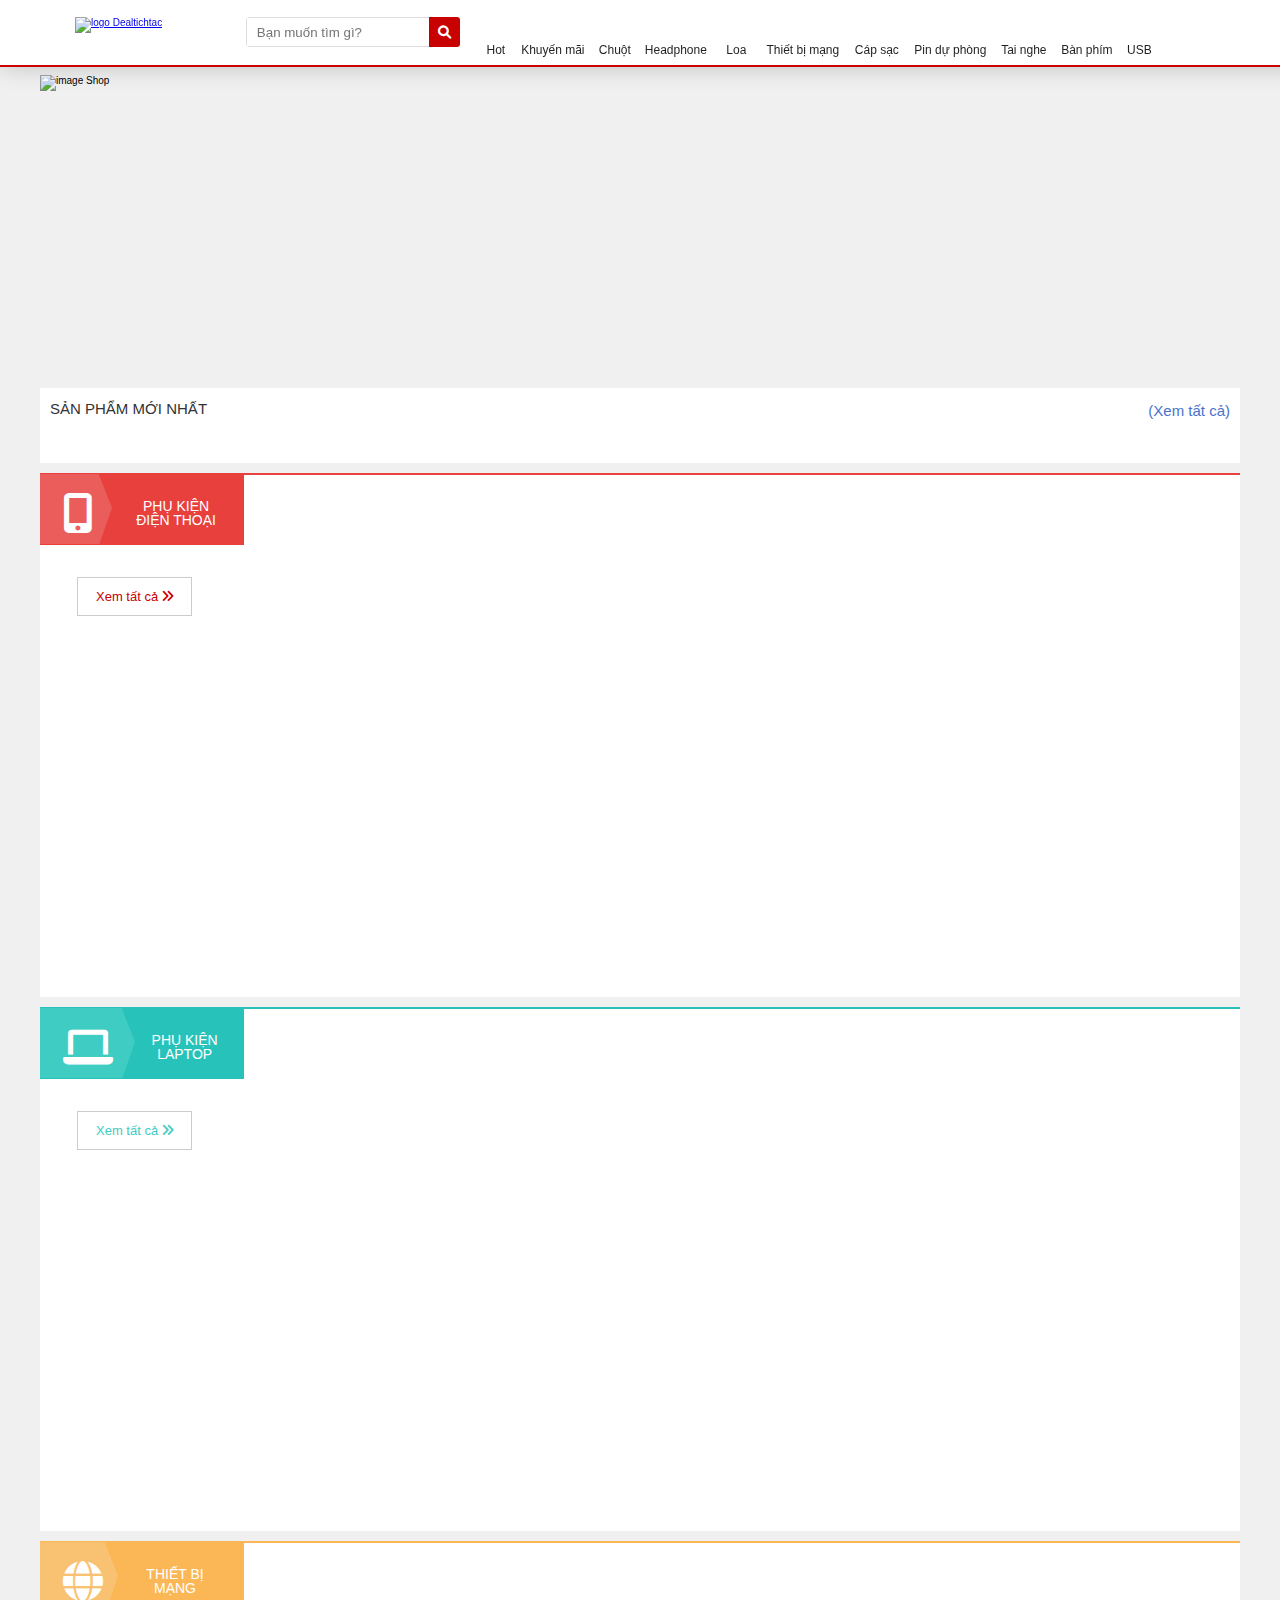
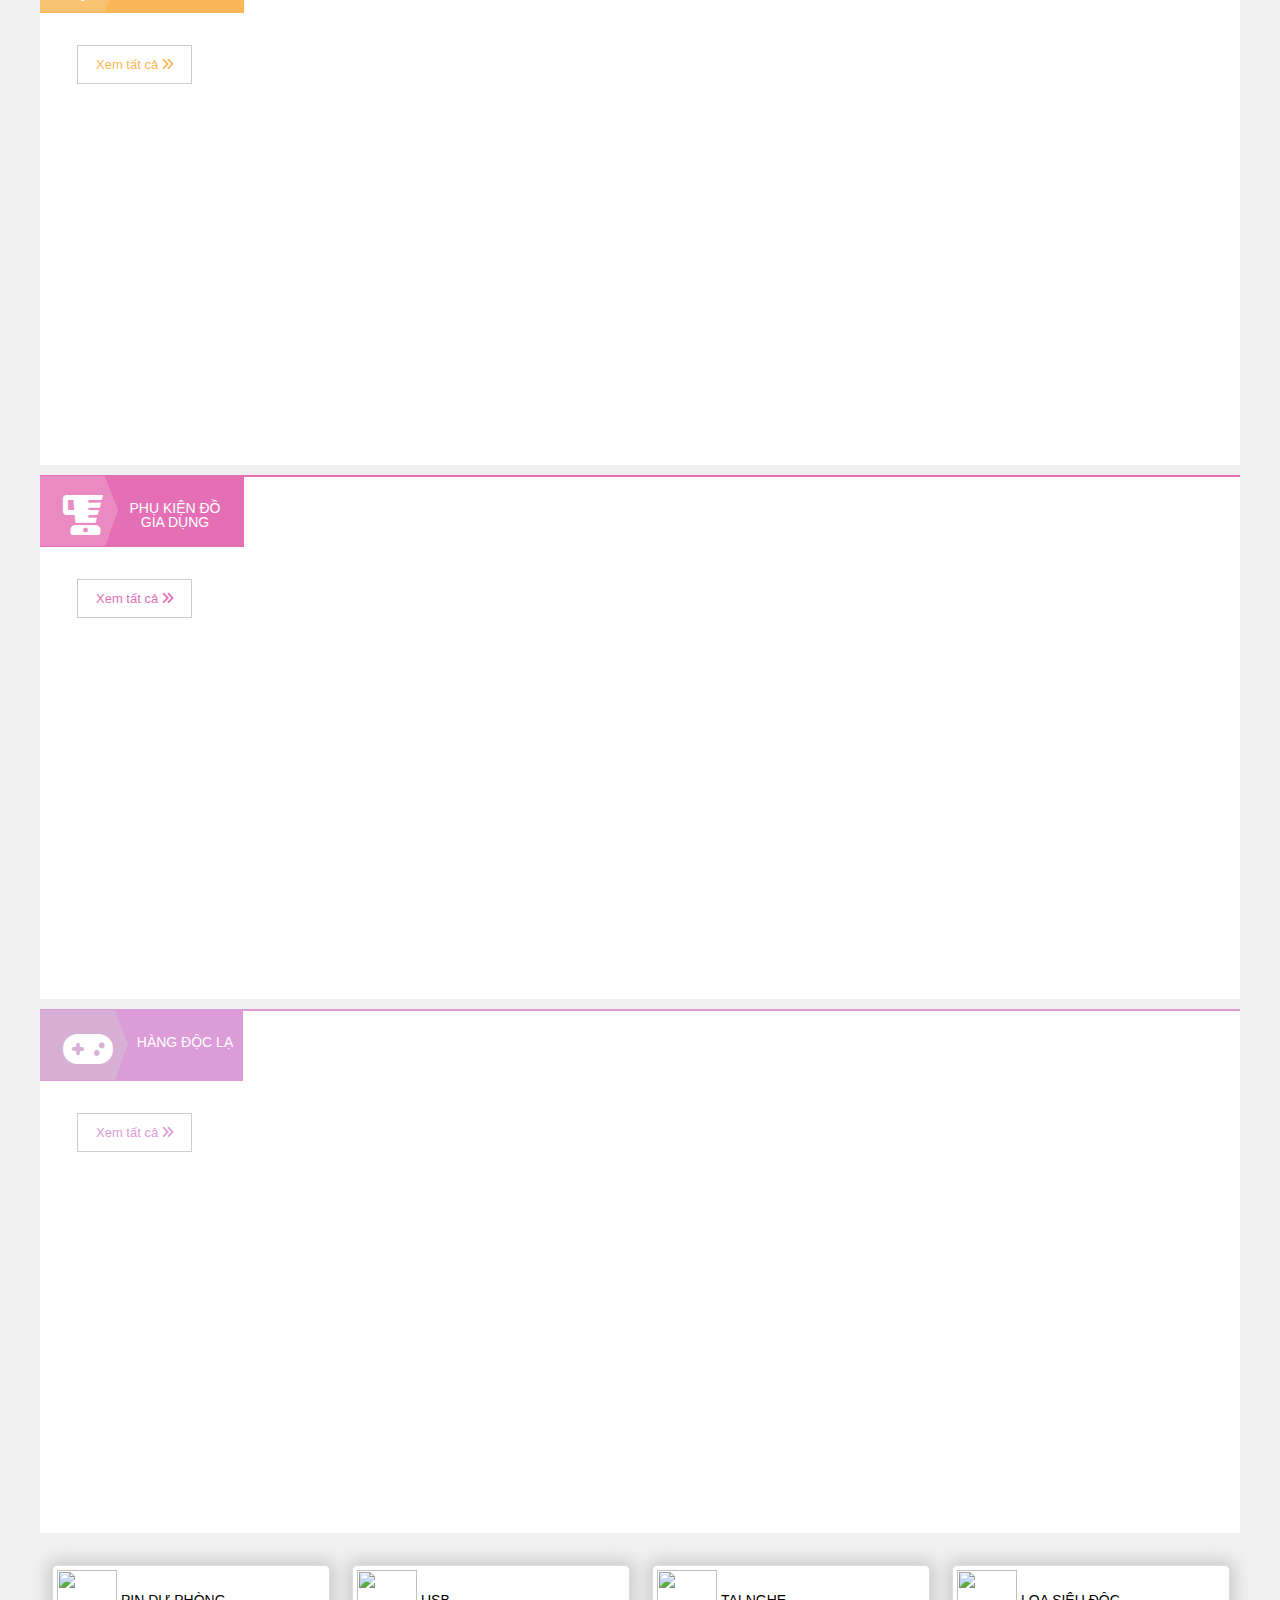
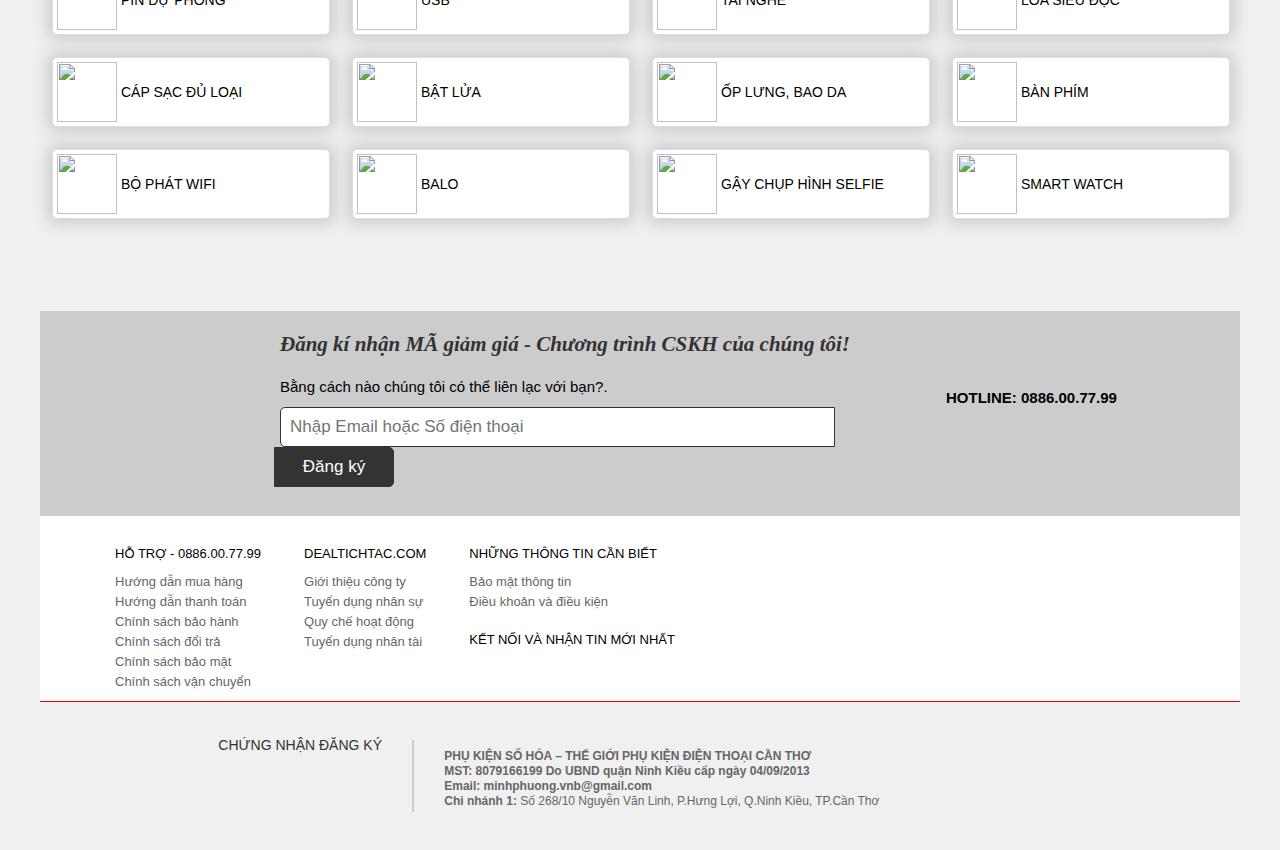
==== commit 22b372ed: "update" ====
--- a/index.html
+++ b/index.html
@@ -1,371 +1,52 @@
 <!DOCTYPE html>
 <html lang="en">
+  <head>
+    <meta charset="UTF-8" />
+    <meta http-equiv="X-UA-Compatible" content="IE=edge" />
+    <meta name="viewport" content="width=device-width, initial-scale=1.0" />
+    <title>Trang chủ</title>
+    <link
+      rel="stylesheet"
+      href="https://cdnjs.cloudflare.com/ajax/libs/normalize/8.0.1/normalize.min.css"
+    />
+    <link rel="stylesheet" href="./assets/css/base.css" />
+    <link rel="stylesheet" href="./assets/css/main.css" />
+    <link rel="stylesheet" href="./assets/css/headingcss.css" />
+    <link rel="stylesheet" href="./assets/css/contentcss.css" />
+    <link rel="stylesheet" href="./assets/css/samekingcss.css" />
+    <link rel="stylesheet" href="./assets/css/productcss.css" />
+    <link rel="stylesheet" href="./assets/css/gowithcss.css" />
+    <link rel="stylesheet" href="./assets/css/mainhome.css" />
+    <link
+      rel="stylesheet"
+      href="./assets/font/fontawesome-free-6.0.0-web/css/all.min.css"
+    />
+    <link rel="preconnect" href="https://fonts.googleapis.com" />
+    <link rel="preconnect" href="https://fonts.gstatic.com" crossorigin />
+    <link
+      href="https://fonts.googleapis.com/css2?family=Roboto:wght@300;400;500;700&display=swap"
+      rel="stylesheet"
+    />
+    <script src="https://ajax.googleapis.com/ajax/libs/jquery/3.2.1/jquery.min.js"></script>
+    <script src="https://unpkg.com/htmlincludejs"></script>
+  </head>
 
-<head>
-    <meta charset="UTF-8">
-    <meta http-equiv="X-UA-Compatible" content="IE=edge">
-    <meta name="viewport" content="width=device-width, initial-scale=1.0">
-    <title>Trang chủ</title>
-    <link rel="stylesheet" href="https://cdnjs.cloudflare.com/ajax/libs/normalize/8.0.1/normalize.min.css">
-    <link rel="stylesheet" href="./assets/css/base.css">
-    <link rel="stylesheet" href="./assets/css/main.css">
-    <link rel="stylesheet" href="./assets/css/headingcss.css">
-    <link rel="stylesheet" href="./assets/css/contentcss.css">
-    <link rel="stylesheet" href="./assets/css/samekingcss.css">
-    <link rel="stylesheet" href="./assets/css/productcss.css">
-    <link rel="stylesheet" href="./assets/css/gowithcss.css">
-    <link rel="stylesheet" href="./assets/css/mainhome.css">
-    <link rel="stylesheet" href="./assets/font/fontawesome-free-6.0.0-web/css/all.min.css">
-    <link rel="preconnect" href="https://fonts.googleapis.com">
-    <link rel="preconnect" href="https://fonts.gstatic.com" crossorigin>
-    <link href="https://fonts.googleapis.com/css2?family=Roboto:wght@300;400;500;700&display=swap" rel="stylesheet">
-    <script src="https://unpkg.com/htmlincludejs"></script>
-</head>
-
-<body>
+  <body>
     <div class="app">
-        <header class="header">
-
-            <include src="./content/heading.html"></include>
-            <div class="grid">
-                <include src="./content/contenthome.html"></include>
-                <include src="./content/product.html"></include>
-                
-                
-                
-
-                
-            </div>
-            
-        </header>
+      <header class="header">
+        <div id="heading"></div>
+        <div class="grid">
+          <div id="contenthome"></div>
+          <div id="product"></div>
+        </div>
+      </header>
     </div>
     <script>
-
-
-        const renderNewProduct = (newProduct) => {
-            let contentNewProduct = "";
-            newProduct.map((item, idx) => {
-                contentNewProduct =
-                    contentNewProduct +
-                    `<li class="product_shop_all_item">
-                    <a href="http://www.dealtichtac.com/?tukhoa=dtt021" class="product_shop">
-                        <div class="product_shop_img">
-                            <img src="http://www.dealtichtac.com/product/` + item.hinhanh + `"
-                                alt="Balo" class="product_shop-img_detail">
-                        </div>
-                        <div class="product_shop_information">` + item.ten + `</div>
-                        <div class="product_shop_price">
-                            ` + formatCurrency(item.giaban) + `₫
-                        </div>
-                    </a>
-                </li>`;
-            });
-            document.getElementById("new_product_list_id").innerHTML = contentNewProduct;
-        };
-        const formatCurrency = (giaban) => {
-            giaban = giaban.toLocaleString("it-IT", {
-                style: "currency",
-                currency: "VND",
-            });
-            return giaban;
-        };
-        fetch("https://www.dealtichtac.com/api/index.php?category=moinhat")
-            .then((res) => res.json())
-            .then((result) => {
-                renderNewProduct(result.filter((item, idx) => idx < 8));
-            });
-
-        const renderAccessoriesPhone = (accessoriesPhone) => {
-            let contentAccessoriesPhone = "";
-            accessoriesPhone.map((item, idx) => {
-                contentAccessoriesPhone =
-                    contentAccessoriesPhone +
-                    `<li class="accessories_left_content_list_item">
-            <a href="https://www.dealtichtac.com/tai-nghe-bluetooth.html"
-            class="accessories_left_content_list_product">
-            ` + item.ten + `
-            </a>
-            </li>`;
-            });
-            document.getElementById("accessories_left_content_list_id").innerHTML = contentAccessoriesPhone;
-        };
-        fetch("https://www.dealtichtac.com/api/index.php?sub-category=PKDT")
-            .then((res) => res.json())
-            .then((result) => {
-                renderAccessoriesPhone(result);
-            });
-
-        const renderAccessoriesProduct = (accessoriesProduct) => {
-            let contentAccessoriesProduct = "";
-            accessoriesProduct.map((item, idx) => {
-                contentAccessoriesProduct =
-                    contentAccessoriesProduct +
-                    `<li class="accessories_right_all_list">
-                                <a class="accessories_right_all_in"
-                                    href="https://www.dealtichtac.com/1014-cap-vga-trang-15-met.htm">
-                                    <div class="accessories_right_all_img">
-                                        <img class="accessories_right_all_img_detail"
-                                            src="http://www.dealtichtac.com/product/` + item.hinhanh + `" alt="">
-                                    </div>
-                                    <div class="accessories_right_all_name">
-                                        ` + item.ten + `
-                                    </div>
-                                    <div class="accessories_right_all_price">
-                                        ` + item.giaban + `₫
-                                    </div>
-                                </a>
-                            </li>`;
-            });
-            document.getElementById("accessories_right_all_id").innerHTML = contentAccessoriesProduct;
-        };
-        fetch("https://www.dealtichtac.com/api/index.php?category=phukiendienthoai")
-            .then((res) => res.json())
-            .then((result) => {
-                renderAccessoriesProduct(result.filter((item, idx) => idx < 10));
-            });
-
-        const renderAccessoriesLaptop = (accessoriesLaptop) => {
-            let contentAccessoriesLaptop = "";
-            accessoriesLaptop.map((item, idx) => {
-                contentAccessoriesLaptop =
-                    contentAccessoriesLaptop +
-                    `<li class="accessories_laptop_left_content_list_item">
-                                    <a href="https://www.dealtichtac.com/balo.html"
-                                        class="accessories_laptop_left_content_list_product">
-                                        ` + item.ten + `
-                                    </a>
-                                </li>`;
-            });
-            document.getElementById("accessories_laptop_left_content_id").innerHTML = contentAccessoriesLaptop;
-        };
-        fetch("https://www.dealtichtac.com/api/index.php?sub-category=PKL")
-            .then((res) => res.json())
-            .then((result) => {
-                renderAccessoriesLaptop(result);
-            });
-
-        const renderAccessoriesLaptopProduct = (accessoriesLaptopProduct) => {
-            let contentAccessoriesLaptopProduct = "";
-            accessoriesLaptopProduct.map((item, idx) => {
-                contentAccessoriesLaptopProduct =
-                    contentAccessoriesLaptopProduct +
-                    `<li class="accessories_right_all_list">
-                            <a class="accessories_right_all_in"
-                                href="https://www.dealtichtac.com/1014-cap-vga-trang-15-met.htm">
-                                <div class="accessories_right_all_img">
-                                    <img class="accessories_right_all_img_detail"
-                                        src="http://www.dealtichtac.com/product/` + item.hinhanh + `" alt="">
-                                </div>
-                                <div class="accessories_right_all_name">
-                                    ` + item.ten + `
-                                </div>
-                                <div class="accessories_right_all_price">
-                                    ` + item.giaban + `₫
-                                </div>
-                            </a>
-                        </li>`;
-            });
-            document.getElementById("accessories_laptop_right_all_id").innerHTML = contentAccessoriesLaptopProduct;
-        };
-        fetch("https://www.dealtichtac.com/api/index.php?category=phukienlaptop")
-            .then((res) => res.json())
-            .then((result) => {
-                renderAccessoriesLaptopProduct(result.filter((item, idx) => idx < 10));
-            });
-
-        const renderAccessoriesEquipment = (accessoriesEquipment) => {
-            let contentAccessoriesEquipment = "";
-            accessoriesEquipment.map((item, idx) => {
-                contentAccessoriesEquipment =
-                    contentAccessoriesEquipment +
-                    `<li class="accessories_laptop_left_content_list_item">
-                                    <a href="https://www.dealtichtac.com/balo.html"
-                                        class="accessories_laptop_left_content_list_product">
-                                        ` + item.ten + `
-                                    </a>
-                                </li>`;
-            });
-            document.getElementById("accessories_equipment_left_content_list_id").innerHTML = contentAccessoriesEquipment;
-        };
-        fetch("https://www.dealtichtac.com/api/index.php?sub-category=TBM")
-            .then((res) => res.json())
-            .then((result) => {
-                renderAccessoriesEquipment(result);
-            });
-
-        const renderAccessoriesEquipmentProduct = (accessoriesEquipmentProduct) => {
-            let contentAccessoriesEquipmentProduct = "";
-            accessoriesEquipmentProduct.map((item, idx) => {
-                contentAccessoriesEquipmentProduct =
-                    contentAccessoriesEquipmentProduct +
-                    `<li class="accessories_right_all_list">
-                            <a class="accessories_right_all_in"
-                                href="https://www.dealtichtac.com/1014-cap-vga-trang-15-met.htm">
-                                <div class="accessories_right_all_img">
-                                    <img class="accessories_right_all_img_detail"
-                                        src="http://www.dealtichtac.com/product/` + item.hinhanh + `" alt="">
-                                </div>
-                                <div class="accessories_right_all_name">
-                                    ` + item.ten + `
-                                </div>
-                                <div class="accessories_right_all_price">
-                                    ` + item.giaban + `₫
-                                </div>
-                            </a>
-                        </li>`;
-            });
-            document.getElementById("accessories_equipment_right_all_id").innerHTML = contentAccessoriesEquipmentProduct;
-        };
-        fetch("https://www.dealtichtac.com/api/index.php?category=thietbimang")
-            .then((res) => res.json())
-            .then((result) => {
-                renderAccessoriesEquipmentProduct(result.filter((item, idx) => idx < 10));
-            });
-
-        const renderAccessoriesHousewares = (accessoriesHousewares) => {
-            let contentAccessoriesHousewares = "";
-            accessoriesHousewares.map((item, idx) => {
-                contentAccessoriesHousewares =
-                    contentAccessoriesHousewares +
-                    `<li class="accessories_laptop_left_content_list_item">
-                                    <a href="https://www.dealtichtac.com/balo.html"
-                                        class="accessories_laptop_left_content_list_product">
-                                        ` + item.ten + `
-                                    </a>
-                                </li>`;
-            });
-            document.getElementById("accessories_housewares_left_content_list_id").innerHTML = contentAccessoriesHousewares;
-        };
-        fetch("https://www.dealtichtac.com/api/index.php?sub-category=ĐGD")
-            .then((res) => res.json())
-            .then((result) => {
-                renderAccessoriesHousewares(result);
-            });
-
-        const renderAccessoriesHousewaresProduct = (accessoriesHousewaresProduct) => {
-            let contentAccessoriesHousewaresProduct = "";
-            accessoriesHousewaresProduct.map((item, idx) => {
-                contentAccessoriesHousewaresProduct =
-                    contentAccessoriesHousewaresProduct +
-                    `<li class="accessories_right_all_list">
-                            <a class="accessories_right_all_in"
-                                href="https://www.dealtichtac.com/1014-cap-vga-trang-15-met.htm">
-                                <div class="accessories_right_all_img">
-                                    <img class="accessories_right_all_img_detail"
-                                        src="http://www.dealtichtac.com/product/` + item.hinhanh + `" alt="">
-                                </div>
-                                <div class="accessories_right_all_name">
-                                    ` + item.ten + `
-                                </div>
-                                <div class="accessories_right_all_price">
-                                    ` + item.giaban + `₫
-                                </div>
-                            </a>
-                        </li>`;
-            });
-            document.getElementById("accessories_housewares_right_all_id").innerHTML = contentAccessoriesHousewaresProduct;
-        };
-        fetch("https://www.dealtichtac.com/api/index.php?category=dogiadung")
-            .then((res) => res.json())
-            .then((result) => {
-                renderAccessoriesHousewaresProduct(result.filter((item, idx) => idx < 10));
-            });
-
-        const renderAccessoriesStrange = (accessoriesStrange) => {
-            let contentAccessoriesStrange = "";
-            accessoriesStrange.map((item, idx) => {
-                contentAccessoriesStrange =
-                    contentAccessoriesStrange +
-                    `<li class="accessories_laptop_left_content_list_item">
-                                <a href="https://www.dealtichtac.com/balo.html"
-                                    class="accessories_laptop_left_content_list_product">
-                                    ` + item.ten + `
-                                </a>
-                            </li>`;
-            });
-            document.getElementById("accessories_strange_left_content_list_id").innerHTML = contentAccessoriesStrange;
-        };
-        fetch("https://www.dealtichtac.com/api/index.php?sub-category=HĐL")
-            .then((res) => res.json())
-            .then((result) => {
-                renderAccessoriesStrange(result);
-            });
-        const renderAccessoriesStrangeProduct = (accessoriesStrangeProduct) => {
-            let contentAccessoriesStrangeProduct = "";
-            accessoriesStrangeProduct.map((item, idx) => {
-                contentAccessoriesStrangeProduct =
-                    contentAccessoriesStrangeProduct +
-                    `<li class="accessories_right_all_list">
-                        <a class="accessories_right_all_in"
-                            href="https://www.dealtichtac.com/1014-cap-vga-trang-15-met.htm">
-                            <div class="accessories_right_all_img">
-                                <img class="accessories_right_all_img_detail"
-                                    src="http://www.dealtichtac.com/product/` + item.hinhanh + `" alt="">
-                            </div>
-                            <div class="accessories_right_all_name">
-                                ` + item.ten + `
-                            </div>
-                            <div class="accessories_right_all_price">
-                                ` + item.giaban + `₫
-                            </div>
-                        </a>
-                    </li>`;
-            });
-            document.getElementById("accessories_strange_right_all_id").innerHTML = contentAccessoriesStrangeProduct;
-        };
-        fetch("https://www.dealtichtac.com/api/index.php?category=hangdocla")
-            .then((res) => res.json())
-            .then((result) => {
-                renderAccessoriesStrangeProduct(result.filter((item, idx) => idx < 10))
-            });
-
-
-        const renderMenuProduct = (menuProduct) => {
-            let contentMenuProduct = "";
-            menuProduct.map((item, idx) => {
-                contentMenuProduct =
-                    contentMenuProduct +
-                    `<li>
-                            <a class="product_menu_bottom_item_link"
-                                href="https://www.dealtichtac.com/phu-kien-dien-thoai.html">
-                                ` + item + `
-                            </a>
-                        </li>`;
-            });
-            document.getElementById("product_menu_bottom_item_id").innerHTML = contentMenuProduct;
-        };
-        fetch("https://www.dealtichtac.com/api/index.php?statistic")
-            .then((res) => res.json())
-            .then((result) => {
-                renderMenuProduct(result);
-            });
-
-
-        const renderIntroduceShop = (introduceShop) => {
-            let contentIntroduceShop = "";
-            introduceShop.map((item, idx) => {
-                contentIntroduceShop =
-                    contentIntroduceShop +
-                    `<li class="header_content_top_right_item_small">
-                                <div class="header_content_top_right_item_small_img">
-                                    <img class="item_small_img"
-                                        src="https://dealtichtac.com/product/hinhquangcao/` + item.hinhanh + `" alt="">
-                                </div>
-                                <div class="item_small_introduction">
-                                    <span class="item_small_introduction_title">` + item.ten + `</span>
-                                    <p class="item_small_introduction_centent">
-                                        ` + item.noidung + `</p>
-                                </div>
-                            </li>`;
-            });
-            document.getElementById("header_content_top_right_item_id").innerHTML = contentIntroduceShop;
-        };
-        fetch("https://www.dealtichtac.com/api/index.php?slider")
-            .then((res) => res.json())
-            .then((result) => {
-                renderIntroduceShop(result);
-            });
+      $(document).ready(function () {
+        $("#heading").load("./content/heading.html");
+        $("#contenthome").load("./content/contenthome.html");
+        $("#product").load("./content/product.html");
+      });
     </script>
-</body>
-
-</html>+  </body>
+</html>
